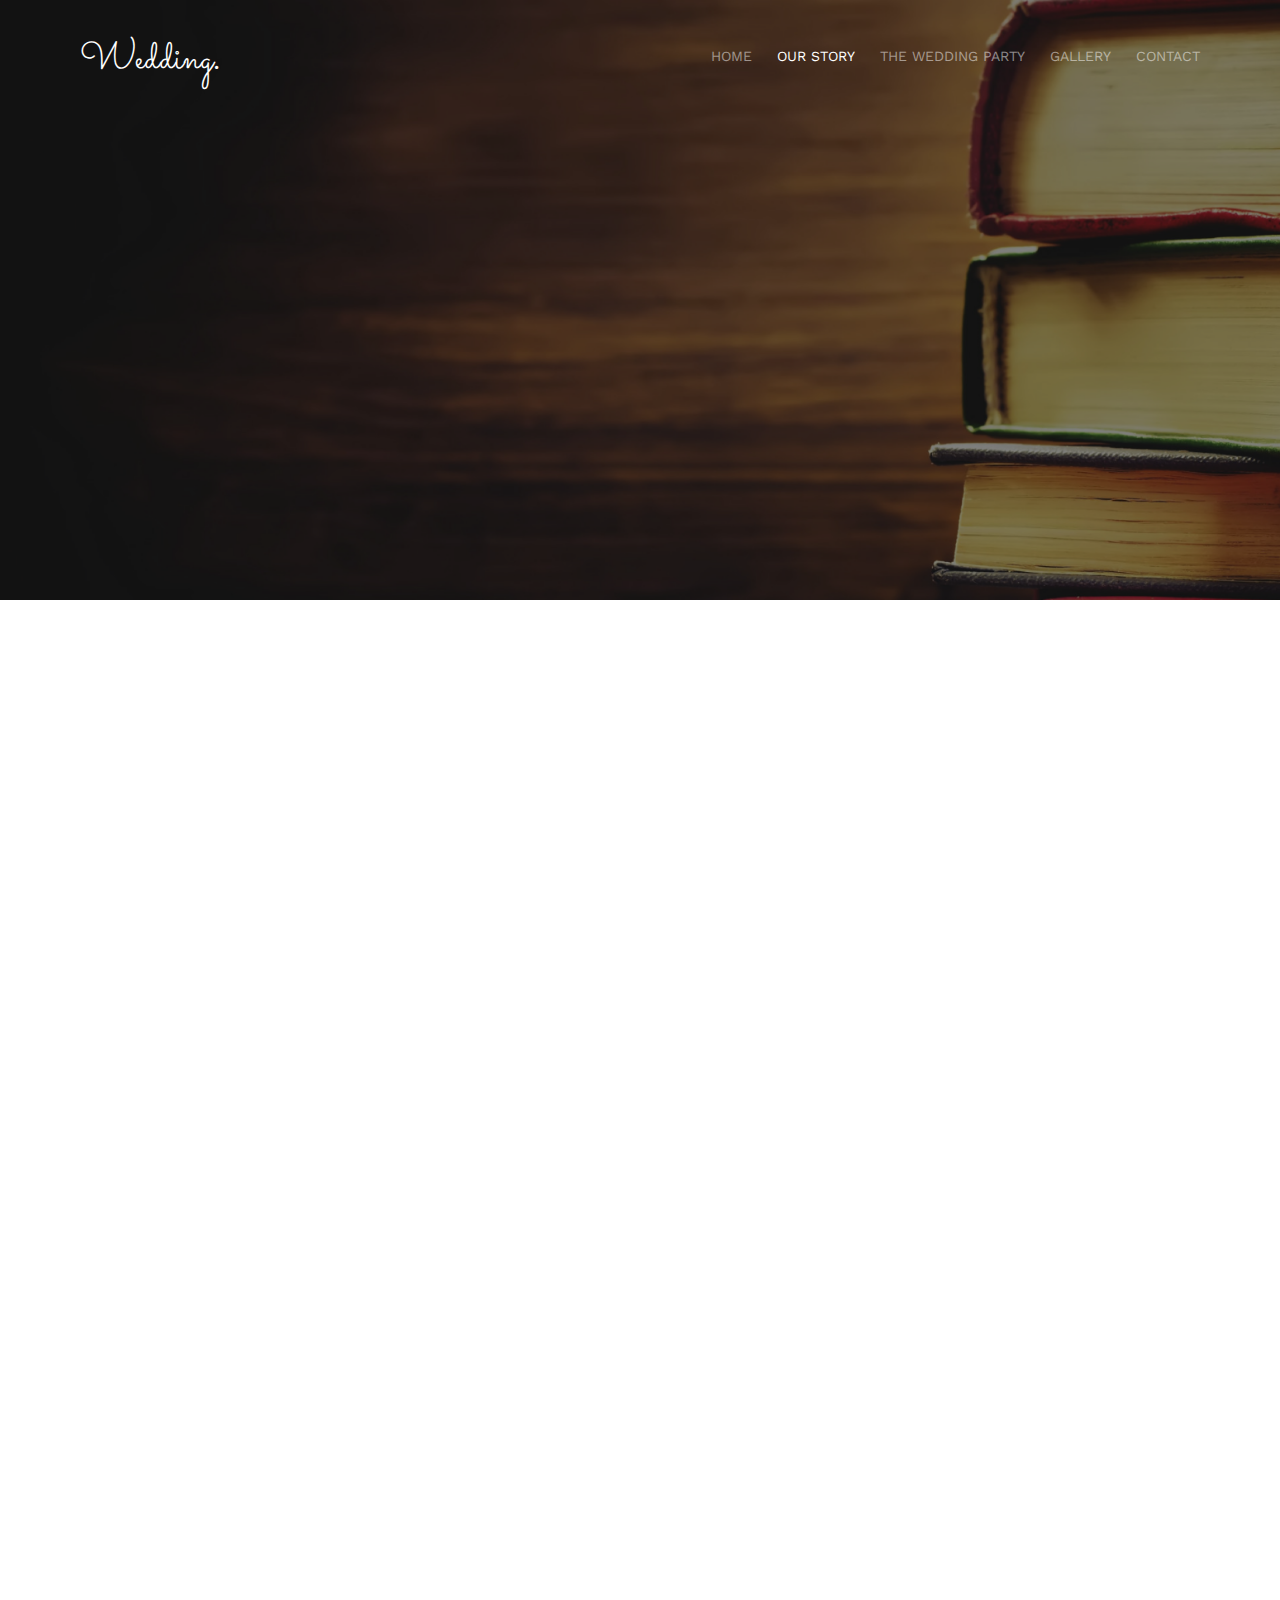
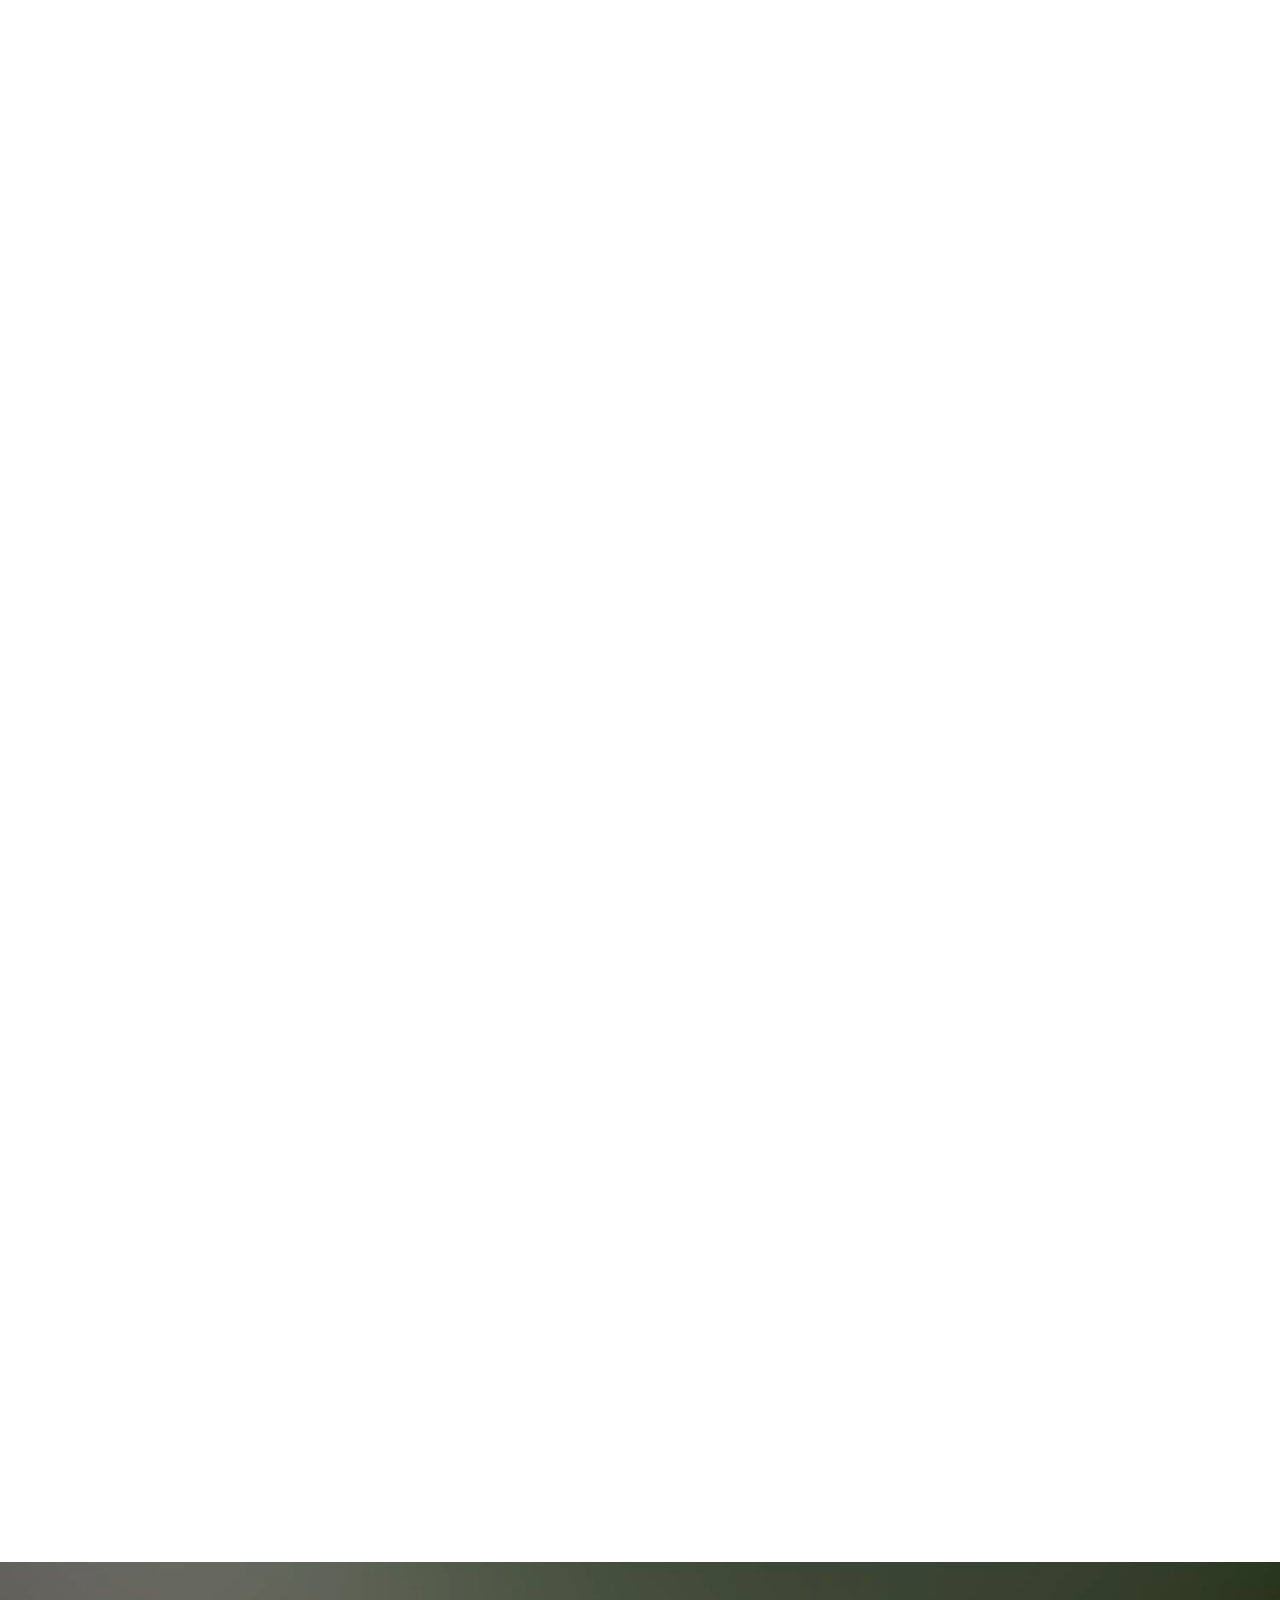
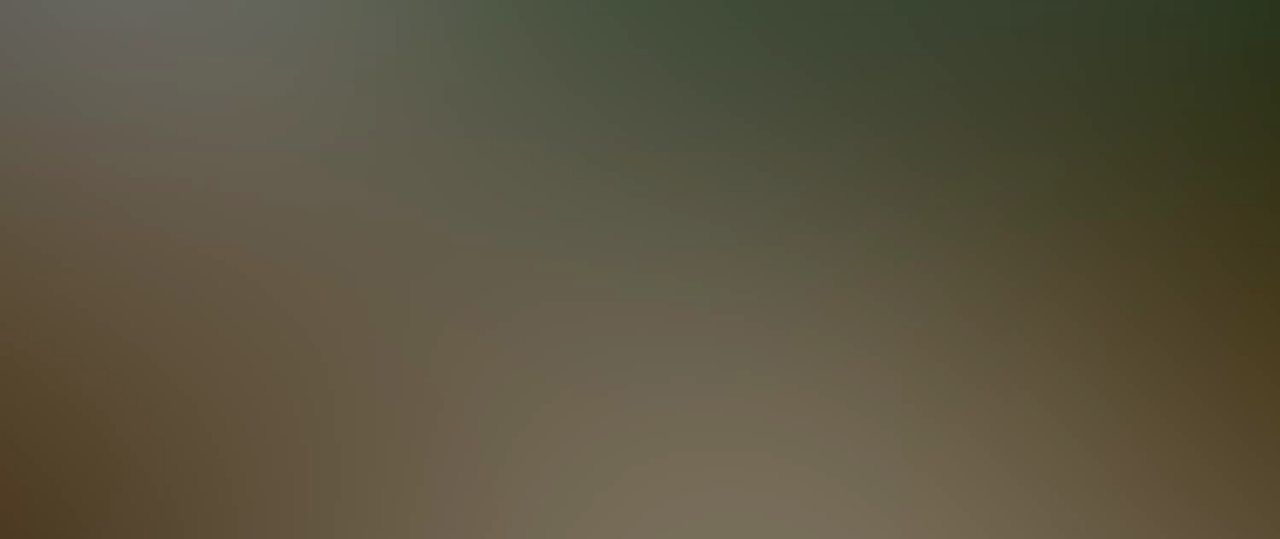
==== about.html @ 3776401f "Added enagement photo to Our story page and engagement photo gallery folder" ====
<!DOCTYPE html>
<!--[if lt IE 7]>      <html class="no-js lt-ie9 lt-ie8 lt-ie7"> <![endif]-->
<!--[if IE 7]>         <html class="no-js lt-ie9 lt-ie8"> <![endif]-->
<!--[if IE 8]>         <html class="no-js lt-ie9"> <![endif]-->
<!--[if gt IE 8]><!--> <html class="no-js"> <!--<![endif]-->
	<head>
	<meta charset="utf-8">
	<meta http-equiv="X-UA-Compatible" content="IE=edge">
	<title>Our Story</title>
	<meta name="viewport" content="width=device-width, initial-scale=1">
	<meta name="description" content="Aaron and Kelsea's Wedding" />
	<meta name="keywords" content="Aaron, Yangello, Kelsea, Salvatore, Wedding" />
	<meta name="author" content="Aaron Yangello" />

  	<!-- Facebook and Twitter integration -->
	<meta property="og:title" content=""/>
	<meta property="og:image" content=""/>
	<meta property="og:url" content=""/>
	<meta property="og:site_name" content=""/>
	<meta property="og:description" content=""/>
	<meta name="twitter:title" content="" />
	<meta name="twitter:image" content="" />
	<meta name="twitter:url" content="" />
	<meta name="twitter:card" content="" />

	<link href='https://fonts.googleapis.com/css?family=Work+Sans:400,300,600,400italic,700' rel='stylesheet' type='text/css'>
	<link href="https://fonts.googleapis.com/css?family=Sacramento" rel="stylesheet">
	
	<!-- Animate.css -->
	<link rel="stylesheet" href="css/animate.css">
	<!-- Icomoon Icon Fonts-->
	<link rel="stylesheet" href="css/icomoon.css">
	<!-- Bootstrap  -->
	<link rel="stylesheet" href="css/bootstrap.css">

	<!-- Magnific Popup -->
	<link rel="stylesheet" href="css/magnific-popup.css">

	<!-- Owl Carousel  -->
	<link rel="stylesheet" href="css/owl.carousel.min.css">
	<link rel="stylesheet" href="css/owl.theme.default.min.css">

	<!-- Theme style  -->
	<link rel="stylesheet" href="css/style.css">

	<!-- Modernizr JS -->
	<script src="js/modernizr-2.6.2.min.js"></script>
	<!-- FOR IE9 below -->
	<!--[if lt IE 9]>
	<script src="js/respond.min.js"></script>
	<![endif]-->

	</head>
	<body>
		
	<div class="fh5co-loader"></div>
	
	<div id="page">
<!-- Navigation -->
	<nav class="fh5co-nav" role="navigation">
		<div class="container">
			<div class="row">
				<div class="col-xs-2">
					<div id="fh5co-logo"><a href="home.html">Wedding<strong>.</strong></a></div>
				</div>
				<div class="col-xs-10 text-right menu-1">
					<ul>
						<li><a href="home.html">Home</a></li>
						<li class="active"><a href="about.html">Our Story</a></li>
						<li><a href="party.html">The Wedding Party</a></li>
						<li class="has-dropdown"><a href="gallery.html">Gallery</a></li>
						<li><a href="contact.html">Contact</a></li>
					</ul>
				</div>
			</div>
		</div>
	</nav>

	<header id="our-story-header" class="fh5co-header fh5co-cover fh5co-cover-sm" role="banner">
		<div class="overlay"></div>
		<div class="fh5co-container">
			<div class="row">
				<div class="col-md-8 col-md-offset-2 text-center">
					<div class="display-t">
						<div class="display-tc animate-box" data-animate-effect="fadeIn">
							<h1>Our Story</h1>
						</div>
					</div>
				</div>
			</div>
		</div>
	</header>

	<div id="fh5co-couple-story">
		<div class="container">
			<div class="row">
				<div class="col-md-8 col-md-offset-2 text-center fh5co-heading animate-box">
					<span>We Love Each Other</span>
					<h2>Once upon a time...</h2>
					<p>... in a magical land far, far away...</p>
				</div>
			</div>
			<div class="row">
				<div class="col-md-12 col-md-offset-0">
					<ul class="timeline animate-box">
						<li class="animate-box">
							<div class="timeline-badge" style="background-image:url(img/galleries/Through_The_Years/Applebees_Sept2010.jpg);"></div>
							<div class="timeline-panel">
								<div class="timeline-heading">
									<h3 class="timeline-title">First We Meet</h3>
									<span class="date">2004</span>
								</div>
								<div class="timeline-body">
									<p>Kelsea was a head cheerleader and I played basketball for Bishop Guilfoyle Regional Catholic School.
									<br> 
									She walked right up to me after a game and said, "Hey, you did a good job!" and I said "thanks." Smooth, huh?
									<br> 
									-Aaron</p>
								</div>
							</div>
						</li>
						<li class="timeline-inverted animate-box">
							<div class="timeline-badge" style="background-image:url(img/galleries/Through_The_Years/Applebees_Sept2010.jpg);"></div>
							<div class="timeline-panel">
								<div class="timeline-heading">
									<h3 class="timeline-title">Then, We Meet...Again</h3>
									<span class="date">August 28, 2010</span>
								</div>
								<div class="timeline-body">
									<p>I went to see my sister, Nicolina, in Footloose, a musical she was in. Aaron was playing Ren. I thought he was cute, but what really got me was that 1980's tux he had to wear in the last scene. I'll never forget how he looked in those tight pants!
									<br> -Kelsea
									<br> <br>
									She came back the next night to see our final show and then came to Applebee's with the cast after. We spend the whole night with eachother, and even shared our first dance. N'SYNC's "(God Must Have Spent) A Little More Time on You."
									<br> -Aaron
									</p>
								</div>
							</div>
						</li>
						<li class="animate-box">
							<div class="timeline-badge" style="background-image:url(img/galleries/Through_The_Years/Septemberfest_Sept2010.jpg);background-size:240%"></div>
							<div class="timeline-panel">
								<div class="timeline-heading">
									<h3 class="timeline-title">A Relationship Begins</h3>
									<span class="date">September 11, 2010</span>
								</div>
								<div class="timeline-body">
									<p>We had seen eachother a few times in the next week or two, and she came down to Septemberfest, Pennsville's annual community wide celebration. I had told her earlier in the week that she reminded me of someone, but I "just couldn't figure out who." This was, of course, all part of my cute little plan to ask her out. Then, we went to watch the sunset by the river, and at 7:14 PM, I turned to her and said "All this week, I've been trying to figure out who you remind me of, and I think I just figured it out... You look like my next girlfriend." Cute, right?
									<br> - Aaron
									<br><br>
									Yeah, except I thought he said <em>new</em> girlfriend and was creatively telling me we could see eachother anymore. Of course, after a few seconds of silience, he said "Will you go out with me?" and I figured it out.
									<br>- Kelsea
									</p>
								</div>
							</div>
						</li>
                        <li class="timeline-inverted animate-box">
							<div class="timeline-badge" style="background-image:url(img/galleries/Through_The_Years/KelseasBirthday_May2018.jpg);background-size:180%"></div>
							<div class="timeline-panel">
								<div class="timeline-heading">
									<h3 class="timeline-title">Building a Home</h3>
									<span class="date"></span>
								</div>
								<div class="timeline-body">
									<p>House hunting</p>
								</div>
							</div>
						</li>
                        <li class="animate-box">
							<div class="timeline-badge" style="background-image:url(img/galleries/Engagement_Photos/Engaged_2.jpg);"></div>
							<div class="timeline-panel">
								<div class="timeline-heading">
									<h3 class="timeline-title">She Says Yes</h3>
									<span class="date">?????</span>
								</div>
								<div class="timeline-body">
									<p> Wanna get hitched? -Aaron
									<br><br>
									Yea, why not... -Kelsea
									</p>
								</div>
							</div>
						</li>
			    	</ul>
				</div>
			</div>
		</div>
	</div>
<!-- RSVP -->
	<div id="fh5co-started" class="fh5co-bg" style="background-image:url(images/img_bg_4.jpg);">
		<div class="overlay"></div>
		<div class="container">
			<div class="row animate-box">
				<div class="col-md-8 col-md-offset-2 text-center fh5co-heading">
					<h2>Are You Attending?</h2>
					<p>Let us know you're coming!</p>
				</div>
			</div>
			<div class="row animate-box">
				<div class="col-md-10 col-md-offset-1">
					<form class="form-inline">
                        <div class="row">
                            <div class="col-md-6 col-sm-6">
                                <div class="form-group">
                                    <label for="name" class="sr-only">Name</label>
                                    <input type="name" class="form-control" id="name" placeholder="Name">
                                </div>
                            </div>
                            <div class="col-md-6 col-sm-6">
                                <div class="form-group">
                                    <label for="email" class="sr-only">Email</label>
                                    <input type="email" class="form-control" id="email" placeholder="Email">
                                </div>
                            </div>
                        </div>
                        <div class="row ">
                            <div class="col-md-6 col-sm-6">
                                <div class="form-group">
                                    <label for="plus-one" class="sr-only">Plus One Name</label>
                                    <input type="plus-one" class="form-control" id="plus-one" placeholder="Plus One">
                                </div>
                            </div>
                            <div class="col-md-6 col-sm-6">
                                <div class="form-group">
                                    <label for="dinner" class="sr-only">Dinner choice</label>
                                    <Select type="dinner" class="form-control" id="dinner" >
                                        <option value="chicken">Chicken</option>
                                        <option value="steak">Steak</option>
                                        <option value="fish">Fish</option>
                                    </Select>
                                </div>
                            </div>
                        </div>
                        <div class="row">
                            <div id="rsvp-btn" class="col-md-4 col-sm-4" style="left:34%;">
                                <button type="submit" class="btn btn-default btn-block">I am Attending</button>
                            </div>
                        </div>
					</form>
				</div>
			</div>
		</div>
    </div>	
<!-- End RSVP -->
	<div class="gototop js-top">
		<a href="#" class="js-gotop"><i class="icon-arrow-up"></i></a>
	</div>
	
	<!-- jQuery -->
	<script src="js/jquery.min.js"></script>
	<!-- jQuery Easing -->
	<script src="js/jquery.easing.1.3.js"></script>
	<!-- Bootstrap -->
	<script src="js/bootstrap.min.js"></script>
	<!-- Waypoints -->
	<script src="js/jquery.waypoints.min.js"></script>
	<!-- Carousel -->
	<script src="js/owl.carousel.min.js"></script>
	<!-- countTo -->
	<script src="js/jquery.countTo.js"></script>

	<!-- Stellar -->
	<script src="js/jquery.stellar.min.js"></script>
	<!-- Magnific Popup -->
	<script src="js/jquery.magnific-popup.min.js"></script>
	<script src="js/magnific-popup-options.js"></script>

	<!-- Main -->
	<script src="js/main.js"></script>

	</body>
</html>
---- css/icomoon.css ----
@font-face {
  font-family: 'icomoon';
  src:  url('../fonts/icomoon/icomoon.eot?6iuir');
  src:  url('../fonts/icomoon/icomoon.eot?6iuir#iefix') format('embedded-opentype'),
    url('../fonts/icomoon/icomoon.ttf?6iuir') format('truetype'),
    url('../fonts/icomoon/icomoon.woff?6iuir') format('woff'),
    url('../fonts/icomoon/icomoon.svg?6iuir#icomoon') format('svg');
  font-weight: normal;
  font-style: normal;
}

[class^="icon-"], [class*=" icon-"] {
  /* use !important to prevent issues with browser extensions that change fonts */
  font-family: 'icomoon' !important;
  speak: none;
  font-style: normal;
  font-weight: normal;
  font-variant: normal;
  text-transform: none;
  line-height: 1;

  /* Better Font Rendering =========== */
  -webkit-font-smoothing: antialiased;
  -moz-osx-font-smoothing: grayscale;
}

.icon-eye:before {
  content: "\e000";
}
.icon-paper-clip:before {
  content: "\e001";
}
.icon-mail:before {
  content: "\e002";
}
.icon-toggle:before {
  content: "\e003";
}
.icon-layout:before {
  content: "\e004";
}
.icon-link:before {
  content: "\e005";
}
.icon-bell:before {
  content: "\e006";
}
.icon-lock:before {
  content: "\e007";
}
.icon-unlock:before {
  content: "\e008";
}
.icon-ribbon:before {
  content: "\e009";
}
.icon-image:before {
  content: "\e010";
}
.icon-signal:before {
  content: "\e011";
}
.icon-target:before {
  content: "\e012";
}
.icon-clipboard:before {
  content: "\e013";
}
.icon-clock:before {
  content: "\e014";
}
.icon-watch:before {
  content: "\e015";
}
.icon-air-play:before {
  content: "\e016";
}
.icon-camera:before {
  content: "\e017";
}
.icon-video:before {
  content: "\e018";
}
.icon-disc:before {
  content: "\e019";
}
.icon-printer:before {
  content: "\e020";
}
.icon-monitor:before {
  content: "\e021";
}
.icon-server:before {
  content: "\e022";
}
.icon-cog:before {
  content: "\e023";
}
.icon-heart:before {
  content: "\e024";
}
.icon-paragraph:before {
  content: "\e025";
}
.icon-align-justify:before {
  content: "\e026";
}
.icon-align-left:before {
  content: "\e027";
}
.icon-align-center:before {
  content: "\e028";
}
.icon-align-right:before {
  content: "\e029";
}
.icon-book:before {
  content: "\e030";
}
.icon-layers:before {
  content: "\e031";
}
.icon-stack:before {
  content: "\e032";
}
.icon-stack-2:before {
  content: "\e033";
}
.icon-paper:before {
  content: "\e034";
}
.icon-paper-stack:before {
  content: "\e035";
}
.icon-search:before {
  content: "\e036";
}
.icon-zoom-in:before {
  content: "\e037";
}
.icon-zoom-out:before {
  content: "\e038";
}
.icon-reply:before {
  content: "\e039";
}
.icon-circle-plus:before {
  content: "\e040";
}
.icon-circle-minus:before {
  content: "\e041";
}
.icon-circle-check:before {
  content: "\e042";
}
.icon-circle-cross:before {
  content: "\e043";
}
.icon-square-plus:before {
  content: "\e044";
}
.icon-square-minus:before {
  content: "\e045";
}
.icon-square-check:before {
  content: "\e046";
}
.icon-square-cross:before {
  content: "\e047";
}
.icon-microphone:before {
  content: "\e048";
}
.icon-record:before {
  content: "\e049";
}
.icon-skip-back:before {
  content: "\e050";
}
.icon-rewind:before {
  content: "\e051";
}
.icon-play:before {
  content: "\e052";
}
.icon-pause:before {
  content: "\e053";
}
.icon-stop:before {
  content: "\e054";
}
.icon-fast-forward:before {
  content: "\e055";
}
.icon-skip-forward:before {
  content: "\e056";
}
.icon-shuffle:before {
  content: "\e057";
}
.icon-repeat:before {
  content: "\e058";
}
.icon-folder:before {
  content: "\e059";
}
.icon-umbrella:before {
  content: "\e060";
}
.icon-moon:before {
  content: "\e061";
}
.icon-thermometer:before {
  content: "\e062";
}
.icon-drop:before {
  content: "\e063";
}
.icon-sun:before {
  content: "\e064";
}
.icon-cloud:before {
  content: "\e065";
}
.icon-cloud-upload:before {
  content: "\e066";
}
.icon-cloud-download:before {
  content: "\e067";
}
.icon-upload:before {
  content: "\e068";
}
.icon-download:before {
  content: "\e069";
}
.icon-location:before {
  content: "\e070";
}
.icon-location-2:before {
  content: "\e071";
}
.icon-map:before {
  content: "\e072";
}
.icon-battery:before {
  content: "\e073";
}
.icon-head:before {
  content: "\e074";
}
.icon-briefcase:before {
  content: "\e075";
}
.icon-speech-bubble:before {
  content: "\e076";
}
.icon-anchor:before {
  content: "\e077";
}
.icon-globe:before {
  content: "\e078";
}
.icon-box:before {
  content: "\e079";
}
.icon-reload:before {
  content: "\e080";
}
.icon-share:before {
  content: "\e081";
}
.icon-marquee:before {
  content: "\e082";
}
.icon-marquee-plus:before {
  content: "\e083";
}
.icon-marquee-minus:before {
  content: "\e084";
}
.icon-tag:before {
  content: "\e085";
}
.icon-power:before {
  content: "\e086";
}
.icon-command:before {
  content: "\e087";
}
.icon-alt:before {
  content: "\e088";
}
.icon-esc:before {
  content: "\e089";
}
.icon-bar-graph:before {
  content: "\e090";
}
.icon-bar-graph-2:before {
  content: "\e091";
}
.icon-pie-graph:before {
  content: "\e092";
}
.icon-star:before {
  content: "\e093";
}
.icon-arrow-left:before {
  content: "\e094";
}
.icon-arrow-right:before {
  content: "\e095";
}
.icon-arrow-up:before {
  content: "\e096";
}
.icon-arrow-down:before {
  content: "\e097";
}
.icon-volume:before {
  content: "\e098";
}
.icon-mute:before {
  content: "\e099";
}
.icon-content-right:before {
  content: "\e100";
}
.icon-content-left:before {
  content: "\e101";
}
.icon-grid:before {
  content: "\e102";
}
.icon-grid-2:before {
  content: "\e103";
}
.icon-columns:before {
  content: "\e104";
}
.icon-loader:before {
  content: "\e105";
}
.icon-bag:before {
  content: "\e106";
}
.icon-ban:before {
  content: "\e107";
}
.icon-flag:before {
  content: "\e108";
}
.icon-trash:before {
  content: "\e109";
}
.icon-expand:before {
  content: "\e110";
}
.icon-contract:before {
  content: "\e111";
}
.icon-maximize:before {
  content: "\e112";
}
.icon-minimize:before {
  content: "\e113";
}
.icon-plus:before {
  content: "\e114";
}
.icon-minus:before {
  content: "\e115";
}
.icon-check:before {
  content: "\e116";
}
.icon-cross:before {
  content: "\e117";
}
.icon-move:before {
  content: "\e118";
}
.icon-delete:before {
  content: "\e119";
}
.icon-menu:before {
  content: "\e120";
}
.icon-archive:before {
  content: "\e121";
}
.icon-inbox:before {
  content: "\e122";
}
.icon-outbox:before {
  content: "\e123";
}
.icon-file:before {
  content: "\e124";
}
.icon-file-add:before {
  content: "\e125";
}
.icon-file-subtract:before {
  content: "\e126";
}
.icon-help:before {
  content: "\e127";
}
.icon-open:before {
  content: "\e128";
}
.icon-ellipsis:before {
  content: "\e129";
}
.icon-add-to-list:before {
  content: "\e900";
}
.icon-classic-computer:before {
  content: "\e901";
}
.icon-controller-fast-backward:before {
  content: "\e902";
}
.icon-creative-commons-attribution:before {
  content: "\e903";
}
.icon-creative-commons-noderivs:before {
  content: "\e904";
}
.icon-creative-commons-noncommercial-eu:before {
  content: "\e905";
}
.icon-creative-commons-noncommercial-us:before {
  content: "\e906";
}
.icon-creative-commons-public-domain:before {
  content: "\e907";
}
.icon-creative-commons-remix:before {
  content: "\e908";
}
.icon-creative-commons-share:before {
  content: "\e909";
}
.icon-creative-commons-sharealike:before {
  content: "\e90a";
}
.icon-creative-commons:before {
  content: "\e90b";
}
.icon-document-landscape:before {
  content: "\e90c";
}
.icon-remove-user:before {
  content: "\e90d";
}
.icon-warning:before {
  content: "\e90e";
}
.icon-arrow-bold-down:before {
  content: "\e90f";
}
.icon-arrow-bold-left:before {
  content: "\e910";
}
.icon-arrow-bold-right:before {
  content: "\e911";
}
.icon-arrow-bold-up:before {
  content: "\e912";
}
.icon-arrow-down2:before {
  content: "\e913";
}
.icon-arrow-left2:before {
  content: "\e914";
}
.icon-arrow-long-down:before {
  content: "\e915";
}
.icon-arrow-long-left:before {
  content: "\e916";
}
.icon-arrow-long-right:before {
  content: "\e917";
}
.icon-arrow-long-up:before {
  content: "\e918";
}
.icon-arrow-right2:before {
  content: "\e919";
}
.icon-arrow-up2:before {
  content: "\e91a";
}
.icon-arrow-with-circle-down:before {
  content: "\e91b";
}
.icon-arrow-with-circle-left:before {
  content: "\e91c";
}
.icon-arrow-with-circle-right:before {
  content: "\e91d";
}
.icon-arrow-with-circle-up:before {
  content: "\e91e";
}
.icon-bookmark:before {
  content: "\e91f";
}
.icon-bookmarks:before {
  content: "\e920";
}
.icon-chevron-down:before {
  content: "\e921";
}
.icon-chevron-left:before {
  content: "\e922";
}
.icon-chevron-right:before {
  content: "\e923";
}
.icon-chevron-small-down:before {
  content: "\e924";
}
.icon-chevron-small-left:before {
  content: "\e925";
}
.icon-chevron-small-right:before {
  content: "\e926";
}
.icon-chevron-small-up:before {
  content: "\e927";
}
.icon-chevron-thin-down:before {
  content: "\e928";
}
.icon-chevron-thin-left:before {
  content: "\e929";
}
.icon-chevron-thin-right:before {
  content: "\e92a";
}
.icon-chevron-thin-up:before {
  content: "\e92b";
}
.icon-chevron-up:before {
  content: "\e92c";
}
.icon-chevron-with-circle-down:before {
  content: "\e92d";
}
.icon-chevron-with-circle-left:before {
  content: "\e92e";
}
.icon-chevron-with-circle-right:before {
  content: "\e92f";
}
.icon-chevron-with-circle-up:before {
  content: "\e930";
}
.icon-cloud2:before {
  content: "\e931";
}
.icon-controller-fast-forward:before {
  content: "\e932";
}
.icon-controller-jump-to-start:before {
  content: "\e933";
}
.icon-controller-next:before {
  content: "\e934";
}
.icon-controller-paus:before {
  content: "\e935";
}
.icon-controller-play:before {
  content: "\e936";
}
.icon-controller-record:before {
  content: "\e937";
}
.icon-controller-stop:before {
  content: "\e938";
}
.icon-controller-volume:before {
  content: "\e939";
}
.icon-dot-single:before {
  content: "\e93a";
}
.icon-dots-three-horizontal:before {
  content: "\e93b";
}
.icon-dots-three-vertical:before {
  content: "\e93c";
}
.icon-dots-two-horizontal:before {
  content: "\e93d";
}
.icon-dots-two-vertical:before {
  content: "\e93e";
}
.icon-download2:before {
  content: "\e93f";
}
.icon-emoji-flirt:before {
  content: "\e940";
}
.icon-flow-branch:before {
  content: "\e941";
}
.icon-flow-cascade:before {
  content: "\e942";
}
.icon-flow-line:before {
  content: "\e943";
}
.icon-flow-parallel:before {
  content: "\e944";
}
.icon-flow-tree:before {
  content: "\e945";
}
.icon-install:before {
  content: "\e946";
}
.icon-layers2:before {
  content: "\e947";
}
.icon-open-book:before {
  content: "\e948";
}
.icon-resize-100:before {
  content: "\e949";
}
.icon-resize-full-screen:before {
  content: "\e94a";
}
.icon-save:before {
  content: "\e94b";
}
.icon-select-arrows:before {
  content: "\e94c";
}
.icon-sound-mute:before {
  content: "\e94d";
}
.icon-sound:before {
  content: "\e94e";
}
.icon-trash2:before {
  content: "\e94f";
}
.icon-triangle-down:before {
  content: "\e950";
}
.icon-triangle-left:before {
  content: "\e951";
}
.icon-triangle-right:before {
  content: "\e952";
}
.icon-triangle-up:before {
  content: "\e953";
}
.icon-uninstall:before {
  content: "\e954";
}
.icon-upload-to-cloud:before {
  content: "\e955";
}
.icon-upload2:before {
  content: "\e956";
}
.icon-add-user:before {
  content: "\e957";
}
.icon-address:before {
  content: "\e958";
}
.icon-adjust:before {
  content: "\e959";
}
.icon-air:before {
  content: "\e95a";
}
.icon-aircraft-landing:before {
  content: "\e95b";
}
.icon-aircraft-take-off:before {
  content: "\e95c";
}
.icon-aircraft:before {
  content: "\e95d";
}
.icon-align-bottom:before {
  content: "\e95e";
}
.icon-align-horizontal-middle:before {
  content: "\e95f";
}
.icon-align-left2:before {
  content: "\e960";
}
.icon-align-right2:before {
  content: "\e961";
}
.icon-align-top:before {
  content: "\e962";
}
.icon-align-vertical-middle:before {
  content: "\e963";
}
.icon-archive2:before {
  content: "\e964";
}
.icon-area-graph:before {
  content: "\e965";
}
.icon-attachment:before {
  content: "\e966";
}
.icon-awareness-ribbon:before {
  content: "\e967";
}
.icon-back-in-time:before {
  content: "\e968";
}
.icon-back:before {
  content: "\e969";
}
.icon-bar-graph2:before {
  content: "\e96a";
}
.icon-battery2:before {
  content: "\e96b";
}
.icon-beamed-note:before {
  content: "\e96c";
}
.icon-bell2:before {
  content: "\e96d";
}
.icon-blackboard:before {
  content: "\e96e";
}
.icon-block:before {
  content: "\e96f";
}
.icon-book2:before {
  content: "\e970";
}
.icon-bowl:before {
  content: "\e971";
}
.icon-box2:before {
  content: "\e972";
}
.icon-briefcase2:before {
  content: "\e973";
}
.icon-browser:before {
  content: "\e974";
}
.icon-brush:before {
  content: "\e975";
}
.icon-bucket:before {
  content: "\e976";
}
.icon-cake:before {
  content: "\e977";
}
.icon-calculator:before {
  content: "\e978";
}
.icon-calendar:before {
  content: "\e979";
}
.icon-camera2:before {
  content: "\e97a";
}
.icon-ccw:before {
  content: "\e97b";
}
.icon-chat:before {
  content: "\e97c";
}
.icon-check2:before {
  content: "\e97d";
}
.icon-circle-with-cross:before {
  content: "\e97e";
}
.icon-circle-with-minus:before {
  content: "\e97f";
}
.icon-circle-with-plus:before {
  content: "\e980";
}
.icon-circle:before {
  content: "\e981";
}
.icon-circular-graph:before {
  content: "\e982";
}
.icon-clapperboard:before {
  content: "\e983";
}
.icon-clipboard2:before {
  content: "\e984";
}
.icon-clock2:before {
  content: "\e985";
}
.icon-code:before {
  content: "\e986";
}
.icon-cog2:before {
  content: "\e987";
}
.icon-colours:before {
  content: "\e988";
}
.icon-compass:before {
  content: "\e989";
}
.icon-copy:before {
  content: "\e98a";
}
.icon-credit-card:before {
  content: "\e98b";
}
.icon-credit:before {
  content: "\e98c";
}
.icon-cross2:before {
  content: "\e98d";
}
.icon-cup:before {
  content: "\e98e";
}
.icon-cw:before {
  content: "\e98f";
}
.icon-cycle:before {
  content: "\e990";
}
.icon-database:before {
  content: "\e991";
}
.icon-dial-pad:before {
  content: "\e992";
}
.icon-direction:before {
  content: "\e993";
}
.icon-document:before {
  content: "\e994";
}
.icon-documents:before {
  content: "\e995";
}
.icon-drink:before {
  content: "\e996";
}
.icon-drive:before {
  content: "\e997";
}
.icon-drop2:before {
  content: "\e998";
}
.icon-edit:before {
  content: "\e999";
}
.icon-email:before {
  content: "\e99a";
}
.icon-emoji-happy:before {
  content: "\e99b";
}
.icon-emoji-neutral:before {
  content: "\e99c";
}
.icon-emoji-sad:before {
  content: "\e99d";
}
.icon-erase:before {
  content: "\e99e";
}
.icon-eraser:before {
  content: "\e99f";
}
.icon-export:before {
  content: "\e9a0";
}
.icon-eye2:before {
  content: "\e9a1";
}
.icon-feather:before {
  content: "\e9a2";
}
.icon-flag2:before {
  content: "\e9a3";
}
.icon-flash:before {
  content: "\e9a4";
}
.icon-flashlight:before {
  content: "\e9a5";
}
.icon-flat-brush:before {
  content: "\e9a6";
}
.icon-folder-images:before {
  content: "\e9a7";
}
.icon-folder-music:before {
  content: "\e9a8";
}
.icon-folder-video:before {
  content: "\e9a9";
}
.icon-folder2:before {
  content: "\e9aa";
}
.icon-forward:before {
  content: "\e9ab";
}
.icon-funnel:before {
  content: "\e9ac";
}
.icon-game-controller:before {
  content: "\e9ad";
}
.icon-gauge:before {
  content: "\e9ae";
}
.icon-globe2:before {
  content: "\e9af";
}
.icon-graduation-cap:before {
  content: "\e9b0";
}
.icon-grid2:before {
  content: "\e9b1";
}
.icon-hair-cross:before {
  content: "\e9b2";
}
.icon-hand:before {
  content: "\e9b3";
}
.icon-heart-outlined:before {
  content: "\e9b4";
}
.icon-heart2:before {
  content: "\e9b5";
}
.icon-help-with-circle:before {
  content: "\e9b6";
}
.icon-help2:before {
  content: "\e9b7";
}
.icon-home:before {
  content: "\e9b8";
}
.icon-hour-glass:before {
  content: "\e9b9";
}
.icon-image-inverted:before {
  content: "\e9ba";
}
.icon-image2:before {
  content: "\e9bb";
}
.icon-images:before {
  content: "\e9bc";
}
.icon-inbox2:before {
  content: "\e9bd";
}
.icon-infinity:before {
  content: "\e9be";
}
.icon-info-with-circle:before {
  content: "\e9bf";
}
.icon-info:before {
  content: "\e9c0";
}
.icon-key:before {
  content: "\e9c1";
}
.icon-keyboard:before {
  content: "\e9c2";
}
.icon-lab-flask:before {
  content: "\e9c3";
}
.icon-landline:before {
  content: "\e9c4";
}
.icon-language:before {
  content: "\e9c5";
}
.icon-laptop:before {
  content: "\e9c6";
}
.icon-leaf:before {
  content: "\e9c7";
}
.icon-level-down:before {
  content: "\e9c8";
}
.icon-level-up:before {
  content: "\e9c9";
}
.icon-lifebuoy:before {
  content: "\e9ca";
}
.icon-light-bulb:before {
  content: "\e9cb";
}
.icon-light-down:before {
  content: "\e9cc";
}
.icon-light-up:before {
  content: "\e9cd";
}
.icon-line-graph:before {
  content: "\e9ce";
}
.icon-link2:before {
  content: "\e9cf";
}
.icon-list:before {
  content: "\e9d0";
}
.icon-location-pin:before {
  content: "\e9d1";
}
.icon-location2:before {
  content: "\e9d2";
}
.icon-lock-open:before {
  content: "\e9d3";
}
.icon-lock2:before {
  content: "\e9d4";
}
.icon-log-out:before {
  content: "\e9d5";
}
.icon-login:before {
  content: "\e9d6";
}
.icon-loop:before {
  content: "\e9d7";
}
.icon-magnet:before {
  content: "\e9d8";
}
.icon-magnifying-glass:before {
  content: "\e9d9";
}
.icon-mail2:before {
  content: "\e9da";
}
.icon-man:before {
  content: "\e9db";
}
.icon-map2:before {
  content: "\e9dc";
}
.icon-mask:before {
  content: "\e9dd";
}
.icon-medal:before {
  content: "\e9de";
}
.icon-megaphone:before {
  content: "\e9df";
}
.icon-menu2:before {
  content: "\e9e0";
}
.icon-message:before {
  content: "\e9e1";
}
.icon-mic:before {
  content: "\e9e2";
}
.icon-minus2:before {
  content: "\e9e3";
}
.icon-mobile:before {
  content: "\e9e4";
}
.icon-modern-mic:before {
  content: "\e9e5";
}
.icon-moon2:before {
  content: "\e9e6";
}
.icon-mouse:before {
  content: "\e9e7";
}
.icon-music:before {
  content: "\e9e8";
}
.icon-network:before {
  content: "\e9e9";
}
.icon-new-message:before {
  content: "\e9ea";
}
.icon-new:before {
  content: "\e9eb";
}
.icon-news:before {
  content: "\e9ec";
}
.icon-note:before {
  content: "\e9ed";
}
.icon-notification:before {
  content: "\e9ee";
}
.icon-old-mobile:before {
  content: "\e9ef";
}
.icon-old-phone:before {
  content: "\e9f0";
}
.icon-palette:before {
  content: "\e9f1";
}
.icon-paper-plane:before {
  content: "\e9f2";
}
.icon-pencil:before {
  content: "\e9f3";
}
.icon-phone:before {
  content: "\e9f4";
}
.icon-pie-chart:before {
  content: "\e9f5";
}
.icon-pin:before {
  content: "\e9f6";
}
.icon-plus2:before {
  content: "\e9f7";
}
.icon-popup:before {
  content: "\e9f8";
}
.icon-power-plug:before {
  content: "\e9f9";
}
.icon-price-ribbon:before {
  content: "\e9fa";
}
.icon-price-tag:before {
  content: "\e9fb";
}
.icon-print:before {
  content: "\e9fc";
}
.icon-progress-empty:before {
  content: "\e9fd";
}
.icon-progress-full:before {
  content: "\e9fe";
}
.icon-progress-one:before {
  content: "\e9ff";
}
.icon-progress-two:before {
  content: "\ea00";
}
.icon-publish:before {
  content: "\ea01";
}
.icon-quote:before {
  content: "\ea02";
}
.icon-radio:before {
  content: "\ea03";
}
.icon-reply-all:before {
  content: "\ea04";
}
.icon-reply2:before {
  content: "\ea05";
}
.icon-retweet:before {
  content: "\ea06";
}
.icon-rocket:before {
  content: "\ea07";
}
.icon-round-brush:before {
  content: "\ea08";
}
.icon-rss:before {
  content: "\ea09";
}
.icon-ruler:before {
  content: "\ea0a";
}
.icon-scissors:before {
  content: "\ea0b";
}
.icon-share-alternitive:before {
  content: "\ea0c";
}
.icon-share2:before {
  content: "\ea0d";
}
.icon-shareable:before {
  content: "\ea0e";
}
.icon-shield:before {
  content: "\ea0f";
}
.icon-shop:before {
  content: "\ea10";
}
.icon-shopping-bag:before {
  content: "\ea11";
}
.icon-shopping-basket:before {
  content: "\ea12";
}
.icon-shopping-cart:before {
  content: "\ea13";
}
.icon-shuffle2:before {
  content: "\ea14";
}
.icon-signal2:before {
  content: "\ea15";
}
.icon-sound-mix:before {
  content: "\ea16";
}
.icon-sports-club:before {
  content: "\ea17";
}
.icon-spreadsheet:before {
  content: "\ea18";
}
.icon-squared-cross:before {
  content: "\ea19";
}
.icon-squared-minus:before {
  content: "\ea1a";
}
.icon-squared-plus:before {
  content: "\ea1b";
}
.icon-star-outlined:before {
  content: "\ea1c";
}
.icon-star2:before {
  content: "\ea1d";
}
.icon-stopwatch:before {
  content: "\ea1e";
}
.icon-suitcase:before {
  content: "\ea1f";
}
.icon-swap:before {
  content: "\ea20";
}
.icon-sweden:before {
  content: "\ea21";
}
.icon-switch:before {
  content: "\ea22";
}
.icon-tablet:before {
  content: "\ea23";
}
.icon-tag2:before {
  content: "\ea24";
}
.icon-text-document-inverted:before {
  content: "\ea25";
}
.icon-text-document:before {
  content: "\ea26";
}
.icon-text:before {
  content: "\ea27";
}
.icon-thermometer2:before {
  content: "\ea28";
}
.icon-thumbs-down:before {
  content: "\ea29";
}
.icon-thumbs-up:before {
  content: "\ea2a";
}
.icon-thunder-cloud:before {
  content: "\ea2b";
}
.icon-ticket:before {
  content: "\ea2c";
}
.icon-time-slot:before {
  content: "\ea2d";
}
.icon-tools:before {
  content: "\ea2e";
}
.icon-traffic-cone:before {
  content: "\ea2f";
}
.icon-tree:before {
  content: "\ea30";
}
.icon-trophy:before {
  content: "\ea31";
}
.icon-tv:before {
  content: "\ea32";
}
.icon-typing:before {
  content: "\ea33";
}
.icon-unread:before {
  content: "\ea34";
}
.icon-untag:before {
  content: "\ea35";
}
.icon-user:before {
  content: "\ea36";
}
.icon-users:before {
  content: "\ea37";
}
.icon-v-card:before {
  content: "\ea38";
}
.icon-video2:before {
  content: "\ea39";
}
.icon-vinyl:before {
  content: "\ea3a";
}
.icon-voicemail:before {
  content: "\ea3b";
}
.icon-wallet:before {
  content: "\ea3c";
}
.icon-water:before {
  content: "\ea3d";
}
.icon-px-with-circle:before {
  content: "\ea3e";
}
.icon-px:before {
  content: "\ea3f";
}
.icon-basecamp:before {
  content: "\ea40";
}
.icon-behance:before {
  content: "\ea41";
}
.icon-creative-cloud:before {
  content: "\ea42";
}
.icon-dropbox:before {
  content: "\ea43";
}
.icon-evernote:before {
  content: "\ea44";
}
.icon-flattr:before {
  content: "\ea45";
}
.icon-foursquare:before {
  content: "\ea46";
}
.icon-google-drive:before {
  content: "\ea47";
}
.icon-google-hangouts:before {
  content: "\ea48";
}
.icon-grooveshark:before {
  content: "\ea49";
}
.icon-icloud:before {
  content: "\ea4a";
}
.icon-mixi:before {
  content: "\ea4b";
}
.icon-onedrive:before {
  content: "\ea4c";
}
.icon-paypal:before {
  content: "\ea4d";
}
.icon-picasa:before {
  content: "\ea4e";
}
.icon-qq:before {
  content: "\ea4f";
}
.icon-rdio-with-circle:before {
  content: "\ea50";
}
.icon-renren:before {
  content: "\ea51";
}
.icon-scribd:before {
  content: "\ea52";
}
.icon-sina-weibo:before {
  content: "\ea53";
}
.icon-skype-with-circle:before {
  content: "\ea54";
}
.icon-skype:before {
  content: "\ea55";
}
.icon-slideshare:before {
  content: "\ea56";
}
.icon-smashing:before {
  content: "\ea57";
}
.icon-soundcloud:before {
  content: "\ea58";
}
.icon-spotify-with-circle:before {
  content: "\ea59";
}
.icon-spotify:before {
  content: "\ea5a";
}
.icon-swarm:before {
  content: "\ea5b";
}
.icon-vine-with-circle:before {
  content: "\ea5c";
}
.icon-vine:before {
  content: "\ea5d";
}
.icon-vk-alternitive:before {
  content: "\ea5e";
}
.icon-vk-with-circle:before {
  content: "\ea5f";
}
.icon-vk:before {
  content: "\ea60";
}
.icon-xing-with-circle:before {
  content: "\ea61";
}
.icon-xing:before {
  content: "\ea62";
}
.icon-yelp:before {
  content: "\ea63";
}
.icon-dribbble-with-circle:before {
  content: "\ea64";
}
.icon-dribbble:before {
  content: "\ea65";
}
.icon-facebook-with-circle:before {
  content: "\ea66";
}
.icon-facebook:before {
  content: "\ea67";
}
.icon-flickr-with-circle:before {
  content: "\ea68";
}
.icon-flickr:before {
  content: "\ea69";
}
.icon-github-with-circle:before {
  content: "\ea6a";
}
.icon-github:before {
  content: "\ea6b";
}
.icon-google-with-circle:before {
  content: "\ea6c";
}
.icon-google:before {
  content: "\ea6d";
}
.icon-instagram-with-circle:before {
  content: "\ea6e";
}
.icon-instagram:before {
  content: "\ea6f";
}
.icon-lastfm-with-circle:before {
  content: "\ea70";
}
.icon-lastfm:before {
  content: "\ea71";
}
.icon-linkedin-with-circle:before {
  content: "\ea72";
}
.icon-linkedin:before {
  content: "\ea73";
}
.icon-pinterest-with-circle:before {
  content: "\ea74";
}
.icon-pinterest:before {
  content: "\ea75";
}
.icon-rdio:before {
  content: "\ea76";
}
.icon-stumbleupon-with-circle:before {
  content: "\ea77";
}
.icon-stumbleupon:before {
  content: "\ea78";
}
.icon-tumblr-with-circle:before {
  content: "\ea79";
}
.icon-tumblr:before {
  content: "\ea7a";
}
.icon-twitter-with-circle:before {
  content: "\ea7b";
}
.icon-twitter:before {
  content: "\ea7c";
}
.icon-vimeo-with-circle:before {
  content: "\ea7d";
}
.icon-vimeo:before {
  content: "\ea7e";
}
.icon-youtube-with-circle:before {
  content: "\ea7f";
}
.icon-youtube:before {
  content: "\ea80";
}
---- css/style.css ----
@font-face {
  font-family: 'icomoon';
  src: url("../fonts/icomoon/icomoon.eot?srf3rx");
  src: url("../fonts/icomoon/icomoon.eot?srf3rx#iefix") format("embedded-opentype"), url("../fonts/icomoon/icomoon.ttf?srf3rx") format("truetype"), url("../fonts/icomoon/icomoon.woff?srf3rx") format("woff"), url("../fonts/icomoon/icomoon.svg?srf3rx#icomoon") format("svg");
  font-weight: normal;
  font-style: normal;
}
/* =======================================================
*
* 	Template Style 
*
* ======================================================= */
body {
  font-family: "Work Sans", Arial, sans-serif;
  font-weight: 400;
  font-size: 16px;
  line-height: 1.7;
  color: #828282;
  background: #fff;
}

#page {
  position: relative;
  overflow-x: hidden;
  width: 100%;
  height: 100%;
  -webkit-transition: 0.5s;
  -o-transition: 0.5s;
  transition: 0.5s;
}
.offcanvas #page {
  overflow: hidden;
  position: absolute;
}
.offcanvas #page:after {
  -webkit-transition: 2s;
  -o-transition: 2s;
  transition: 2s;
  position: absolute;
  top: 0;
  right: 0;
  bottom: 0;
  left: 0;
  z-index: 101;
  background: rgba(0, 0, 0, 0.7);
  content: "";
}

a {
  color: #F14E95;
  -webkit-transition: 0.5s;
  -o-transition: 0.5s;
  transition: 0.5s;
}
a:hover, a:active, a:focus {
  color: #F14E95;
  outline: none;
  text-decoration: none;
}

p {
  margin-bottom: 20px;
}

h1, h2, h3, h4, h5, h6, figure {
  color: #000;
  font-family: "Work Sans", Arial, sans-serif;
  font-weight: 400;
  margin: 0 0 20px 0;
}

option{
    margin: 40px;
    background: rgba(0, 0, 0, 0.3);
    color: #fff;
    text-shadow: 0 1px 0 rgba(0, 0, 0, 0.4);
}

::-webkit-selection {
  color: #fff;
  background: #F14E95;
}

::-moz-selection {
  color: #fff;
  background: #F14E95;
}

::selection {
  color: #fff;
  background: #F14E95;
}

.fh5co-nav {
  position: absolute;
  top: 0;
  margin: 0;
  padding: 0;
  width: 100%;
  padding: 40px 0;
  z-index: 1001;
}
@media screen and (max-width: 768px) {
  .fh5co-nav {
    padding: 20px 0;
  }
}
.fh5co-nav #fh5co-logo {
  font-size: 40px;
  margin: 0;
  padding: 0;
  line-height: 40px;
  font-family: "Sacramento", Arial, serif;
}
.fh5co-nav a {
  padding: 5px 10px;
  color: #fff;
}
@media screen and (max-width: 768px) {
  .fh5co-nav .menu-1, .fh5co-nav .menu-2 {
    display: none;
  }
}
.fh5co-nav ul {
  padding: 0;
  margin: 2px 0 0 0;
}
.fh5co-nav ul li {
  padding: 0;
  margin: 0;
  list-style: none;
  display: inline;
}
.fh5co-nav ul li a {
  font-size: 14px;
  padding: 30px 10px;
  text-transform: uppercase;
  color: rgba(255, 255, 255, 0.5);
  -webkit-transition: 0.5s;
  -o-transition: 0.5s;
  transition: 0.5s;
}
.fh5co-nav ul li a:hover, .fh5co-nav ul li a:focus, .fh5co-nav ul li a:active {
  color: white;
}
.fh5co-nav ul li.has-dropdown {
  position: relative;
}
.fh5co-nav ul li.has-dropdown .dropdown {
  width: 130px;
  -webkit-box-shadow: 0px 14px 33px -9px rgba(0, 0, 0, 0.75);
  -moz-box-shadow: 0px 14px 33px -9px rgba(0, 0, 0, 0.75);
  box-shadow: 0px 14px 33px -9px rgba(0, 0, 0, 0.75);
  z-index: 1002;
  visibility: hidden;
  opacity: 0;
  position: absolute;
  top: 40px;
  left: 0;
  text-align: left;
  background: #fff;
  padding: 20px;
  -webkit-border-radius: 4px;
  -moz-border-radius: 4px;
  -ms-border-radius: 4px;
  border-radius: 4px;
  -webkit-transition: 0s;
  -o-transition: 0s;
  transition: 0s;
}
.fh5co-nav ul li.has-dropdown .dropdown:before {
  bottom: 100%;
  left: 40px;
  border: solid transparent;
  content: " ";
  height: 0;
  width: 0;
  position: absolute;
  pointer-events: none;
  border-bottom-color: #fff;
  border-width: 8px;
  margin-left: -8px;
}
.fh5co-nav ul li.has-dropdown .dropdown li {
  display: block;
  margin-bottom: 7px;
}
.fh5co-nav ul li.has-dropdown .dropdown li:last-child {
  margin-bottom: 0;
}
.fh5co-nav ul li.has-dropdown .dropdown li a {
  padding: 2px 0;
  display: block;
  color: #999999;
  line-height: 1.2;
  text-transform: none;
  font-size: 15px;
}
.fh5co-nav ul li.has-dropdown .dropdown li a:hover {
  color: #000;
}
.fh5co-nav ul li.has-dropdown:hover a, .fh5co-nav ul li.has-dropdown:focus a {
  color: #fff;
}
.fh5co-nav ul li.btn-cta a {
  color: #F14E95;
}
.fh5co-nav ul li.btn-cta a span {
  background: #fff;
  padding: 4px 20px;
  display: -moz-inline-stack;
  display: inline-block;
  zoom: 1;
  *display: inline;
  -webkit-transition: 0.3s;
  -o-transition: 0.3s;
  transition: 0.3s;
  -webkit-border-radius: 100px;
  -moz-border-radius: 100px;
  -ms-border-radius: 100px;
  border-radius: 100px;
}
.fh5co-nav ul li.btn-cta a:hover span {
  -webkit-box-shadow: 0px 14px 20px -9px rgba(0, 0, 0, 0.75);
  -moz-box-shadow: 0px 14px 20px -9px rgba(0, 0, 0, 0.75);
  box-shadow: 0px 14px 20px -9px rgba(0, 0, 0, 0.75);
}
.fh5co-nav ul li.active > a {
  color: #fff !important;
}

#fh5co-counter,
.fh5co-event,
.fh5co-bg {
  background-size: cover;
  background-position: top center;
  background-repeat: no-repeat;
  position: relative;
}

.fh5co-bg {
  background-position: center center;
  width: 100%;
  float: left;
  position: relative;
}

#rsvp-btn{
  left:34%;
}
@media screen and (max-width: 768px) {
  #rsvp-btn{
    left:0%;
  }
}

.fh5co-video {
  height: 450px;
  overflow: hidden;
  -webkit-border-radius: 7px;
  -moz-border-radius: 7px;
  -ms-border-radius: 7px;
  border-radius: 7px;
}
.fh5co-video a {
  z-index: 1001;
  position: absolute;
  top: 50%;
  left: 50%;
  margin-top: -45px;
  margin-left: -45px;
  width: 90px;
  height: 90px;
  display: table;
  text-align: center;
  background: #fff;
  -webkit-box-shadow: 0px 14px 30px -15px rgba(0, 0, 0, 0.75);
  -moz-box-shadow: 0px 14px 30px -15px rgba(0, 0, 0, 0.75);
  box-shadow: 0px 14px 30px -15px rgba(0, 0, 0, 0.75);
  -webkit-border-radius: 50%;
  -moz-border-radius: 50%;
  -ms-border-radius: 50%;
  border-radius: 50%;
}
.fh5co-video a i {
  text-align: center;
  display: table-cell;
  vertical-align: middle;
  font-size: 40px;
}
.fh5co-video .overlay {
  position: absolute;
  top: 0;
  left: 0;
  right: 0;
  bottom: 0;
  background: rgba(0, 0, 0, 0.5);
  -webkit-transition: 0.5s;
  -o-transition: 0.5s;
  transition: 0.5s;
}
.fh5co-video:hover .overlay {
  background: rgba(0, 0, 0, 0.7);
}
.fh5co-video:hover a {
  position: relative;
  -webkit-transform: scale(1.2);
  -moz-transform: scale(1.2);
  -ms-transform: scale(1.2);
  -o-transform: scale(1.2);
  transform: scale(1.2);
}

.fh5co-cover {
  height: 900px;
  background-size: cover;
  background-repeat: no-repeat;
  position: relative;
  width: 100%;
}
.fh5co-cover .overlay {
  z-index: 0;
  position: absolute;
  bottom: 0;
  top: 0;
  left: 0;
  right: 0;
  background: rgba(0, 0, 0, 0.5);
}
.fh5co-cover > .fh5co-container {
  position: relative;
  z-index: 10;
}
@media screen and (max-width: 768px) {
  .fh5co-cover {
    height: 600px;
  }
}
.fh5co-cover .display-t,
.fh5co-cover .display-tc {
  height: 900px;
  display: table;
  width: 100%;
}
@media screen and (max-width: 768px) {
  .fh5co-cover .display-t,
  .fh5co-cover .display-tc {
    height: 600px;
  }
}
.fh5co-cover.fh5co-cover-sm {
  height: 600px;
}
@media screen and (max-width: 768px) {
  .fh5co-cover.fh5co-cover-sm {
    height: 400px;
  }
}
.fh5co-cover.fh5co-cover-sm .display-t,
.fh5co-cover.fh5co-cover-sm .display-tc {
  height: 600px;
  display: table;
  width: 100%;
}
@media screen and (max-width: 768px) {
  .fh5co-cover.fh5co-cover-sm .display-t,
  .fh5co-cover.fh5co-cover-sm .display-tc {
    height: 400px;
  }
}

#fh5co-counter,
.fh5co-event {
  height: 850px;
  float: left;
}
#fh5co-counter .display-t,
#fh5co-counter .display-tc,
.fh5co-event .display-t,
.fh5co-event .display-tc {
  height: 700px;
  display: table;
  width: 100%;
}
#fh5co-counter .fh5co-heading h2,
.fh5co-event .fh5co-heading h2,
#fh5co-counter .fh5co-heading h3,
.fh5co-event .fh5co-heading h3{
  color: #fff;
}
#fh5co-counter .fh5co-heading span,
.fh5co-event .fh5co-heading span {
  color: rgba(255, 255, 255, 0.5);
  text-transform: uppercase;
  font-size: 13px;
  letter-spacing: 2px;
  font-weight: 600;
}
#fh5co-counter .overlay,
.fh5co-event .overlay {
  position: absolute;
  top: 0;
  left: 0;
  right: 0;
  bottom: 0;
  background: rgba(0, 0, 0, 0.4);
}
@media screen and (max-width: 768px) {
  #fh5co-counter,
  .fh5co-event {
    height: inherit;
    padding: 7em 0;
  }
  #fh5co-counter .display-t,
  #fh5co-counter .display-tc,
  .fh5co-event .display-t,
  .fh5co-event .display-tc {
    height: inherit;
  }
}
#fh5co-counter .event-wrap,
.fh5co-event .event-wrap {
  border: 2px solid rgba(255, 255, 255, 0.5);
  background: rgba(255, 255, 255, 0.1);
  padding: 30px;
  width: 100%;
  float: left;
  -webkit-border-radius: 4px;
  -moz-border-radius: 4px;
  -ms-border-radius: 4px;
  border-radius: 4px;
}
@media screen and (max-width: 768px) {
  #fh5co-counter .event-wrap,
  .fh5co-event .event-wrap {
    margin-bottom: 10px;
  }
}
#fh5co-counter .event-wrap h3,
.fh5co-event .event-wrap h3 {
  font-size: 20px;
  color: #fff;
  border-bottom: 1px solid rgba(255, 255, 255, 0.5);
  display: block;
  padding-bottom: 20px;
  text-transform: uppercase;
  letter-spacing: 2px;
}
#fh5co-counter .event-wrap p, #fh5co-counter .event-wrap span,
.fh5co-event .event-wrap p,
.fh5co-event .event-wrap span {
  display: block;
  color: rgba(255, 255, 255, 0.8);
}
#fh5co-counter .event-wrap i,
.fh5co-event .event-wrap i {
  color: white;
  font-size: 20px;
}
#fh5co-counter .event-wrap .event-col,
.fh5co-event .event-wrap .event-col {
  width: 50%;
  float: left;
  margin-bottom: 30px;
}

#fh5co-counter {
  height: 600px;
}
@media screen and (max-width: 768px) {
  #fh5co-counter {
    height: auto;
  }
}

.timeline {
  list-style: none;
  padding: 20px 0 20px;
  position: relative;
}
.timeline:before {
  top: 0;
  bottom: 0;
  position: absolute;
  content: " ";
  width: 1px;
  background-color: #d4d4d4;
  left: 50%;
  margin-left: 0px;
}
@media screen and (max-width: 480px) {
  .timeline:before {
    margin-left: -64px;
  }
}
.timeline > li {
  margin-bottom: 20px;
  position: relative;
}
.timeline > li:before, .timeline > li:after {
  content: " ";
  display: table;
}
.timeline > li:after {
  clear: both;
}
.timeline > li > .timeline-panel {
  width: 40%;
  float: left;
  border: 1px solid #d4d4d4;
  padding: 30px;
  position: relative;
  -webkit-border-radius: 4px;
  -moz-border-radius: 4px;
  -ms-border-radius: 4px;
  border-radius: 4px;
}
.timeline > li > .timeline-panel:before {
  position: absolute;
  top: 80px;
  right: -15px;
  display: inline-block;
  border-top: 15px solid transparent;
  border-left: 15px solid #ccc;
  border-right: 0 solid #ccc;
  border-bottom: 15px solid transparent;
  content: " ";
}
.timeline > li > .timeline-panel:after {
  position: absolute;
  top: 81px;
  right: -14px;
  display: inline-block;
  border-top: 14px solid transparent;
  border-left: 14px solid #fff;
  border-right: 0 solid #fff;
  border-bottom: 14px solid transparent;
  content: " ";
}
@media screen and (max-width: 480px) {
  .timeline > li > .timeline-panel {
    width: 75% !important;
  }
  .timeline > li > .timeline-panel:before {
    top: 30px;
  }
  .timeline > li > .timeline-panel:after {
    top: 31px;
  }
}
.timeline > li > .timeline-badge {
  background-size: cover;
  background-position: top center;
  background-repeat: no-repeat;
  position: relative;
  color: #fff;
  width: 160px;
  height: 160px;
  line-height: 50px;
  font-size: 1.4em;
  text-align: center;
  position: absolute;
  top: 16px;
  left: 50%;
  margin-left: -80px;
  background-color: #999999;
  z-index: 100;
  -webkit-border-radius: 50%;
  -moz-border-radius: 50%;
  -ms-border-radius: 50%;
  border-radius: 50%;
}
@media screen and (max-width: 480px) {
  .timeline > li > .timeline-badge {
    width: 60px;
    height: 60px;
    margin-left: -20px !important;
  }
}
.timeline > li.timeline-inverted > .timeline-panel {
  float: right;
}
.timeline > li.timeline-inverted > .timeline-panel:before {
  border-left-width: 0;
  border-right-width: 15px;
  left: -15px;
  right: auto;
}
.timeline > li.timeline-inverted > .timeline-panel:after {
  border-left-width: 0;
  border-right-width: 14px;
  left: -14px;
  right: auto;
}

.timeline-title {
  margin-top: 0;
}

.date {
  display: block;
  margin-bottom: 20px;
  font-size: 13px;
  text-transform: uppercase;
  letter-spacing: 2px;
}

.timeline-body > p,
.timeline-body > ul {
  margin-bottom: 0;
}

.timeline-body > p + p {
  margin-top: 5px;
}

@media (max-width: 992px) {
  ul.timeline:before {
    left: 90px;
  }

  ul.timeline > li > .timeline-panel {
    width: calc(100% - 200px);
    width: -moz-calc(100% - 200px);
    width: -webkit-calc(100% - 200px);
  }

  ul.timeline > li > .timeline-badge {
    left: 15px;
    margin-left: 0;
    top: 16px;
  }

  ul.timeline > li > .timeline-panel {
    float: right;
  }

  ul.timeline > li > .timeline-panel:before {
    border-left-width: 0;
    border-right-width: 15px;
    left: -15px;
    right: auto;
  }

  ul.timeline > li > .timeline-panel:after {
    border-left-width: 0;
    border-right-width: 14px;
    left: -14px;
    right: auto;
  }
}
.fh5co-gallery-list {
  flex-wrap: wrap;
  -webkit-flex-wrap: wrap;
  -moz-flex-wrap: wrap;
  display: -webkit-box;
  display: -moz-box;
  display: -ms-flexbox;
  display: -webkit-flex;
  display: flex;
  position: relative;
  float: left;
  padding: 0;
  margin: 0;
  width: 100%;
}
.fh5co-gallery-list li {
  display: block;
  padding: 0;
  margin: 0 0 10px 1%;
  list-style: none;
  min-height: 400px;
  background-position: center center;
  background-size: cover;
  background-repeat: no-repeat;
  float: left;
  clear: left;
  position: relative;
  -webkit-border-radius: 7px;
  -moz-border-radius: 7px;
  -ms-border-radius: 7px;
  border-radius: 7px;
}
@media screen and (max-width: 480px) {
  .fh5co-gallery-list li {
    margin-left: 0;
  }
}
.fh5co-gallery-list li a {
  min-height: 400px;
  padding: 2em;
  position: relative;
  width: 100%;
  display: block;
}
.fh5co-gallery-list li a:before {
  position: absolute;
  top: 0;
  left: 0;
  right: 0;
  bottom: 0;
  content: "";
  z-index: 80;
  -webkit-transition: 0.5s;
  -o-transition: 0.5s;
  transition: 0.5s;
  -webkit-border-radius: 7px;
  -moz-border-radius: 7px;
  -ms-border-radius: 7px;
  border-radius: 7px;
  background: rgba(0, 0, 0, 0.2);
}
.fh5co-gallery-list li a:hover:before {
  background: rgba(0, 0, 0, 0.5);
}
.fh5co-gallery-list li a .case-studies-summary {
  width: auto;
  bottom: 2em;
  left: 2em;
  right: 2em;
  position: absolute;
  z-index: 100;
}
@media screen and (max-width: 768px) {
  .fh5co-gallery-list li a .case-studies-summary {
    bottom: 1em;
    left: 1em;
    right: 1em;
  }
}
.fh5co-gallery-list li a .case-studies-summary span {
  text-transform: uppercase;
  letter-spacing: 2px;
  font-size: 13px;
  color: rgba(255, 255, 255, 0.7);
}
.fh5co-gallery-list li a .case-studies-summary h2 {
  color: #fff;
  margin-bottom: 0;
}
@media screen and (max-width: 768px) {
  .fh5co-gallery-list li a .case-studies-summary h2 {
    font-size: 20px;
  }
}
.fh5co-gallery-list li.one-third {
  width: 32.3%;
}
@media screen and (max-width: 768px) {
  .fh5co-gallery-list li.one-third {
    width: 49%;
  }
}
@media screen and (max-width: 480px) {
  .fh5co-gallery-list li.one-third {
    width: 100%;
  }
}

#map {
  width: 100%;
  height: 500px;
  position: relative;
}
@media screen and (max-width: 768px) {
  #map {
    height: 200px;
  }
}

.fh5co-social-icons {
  margin: 0;
  padding: 0;
}
.fh5co-social-icons li {
  margin: 0;
  padding: 0;
  list-style: none;
  display: -moz-inline-stack;
  display: inline-block;
  zoom: 1;
  *display: inline;
}
.fh5co-social-icons li a {
  display: -moz-inline-stack;
  display: inline-block;
  zoom: 1;
  *display: inline;
  color: #F14E95;
  padding-left: 10px;
  padding-right: 10px;
}
.fh5co-social-icons li a i {
  font-size: 20px;
}

.fh5co-contact-info ul {
  padding: 0;
  margin: 0;
}
.fh5co-contact-info ul li {
  padding: 0 0 0 50px;
  margin: 0 0 30px 0;
  list-style: none;
  position: relative;
}
.fh5co-contact-info ul li:before {
  color: #F14E95;
  position: absolute;
  left: 0;
  top: .05em;
  font-family: 'icomoon';
  speak: none;
  font-style: normal;
  font-weight: normal;
  font-variant: normal;
  text-transform: none;
  line-height: 1;
  /* Better Font Rendering =========== */
  -webkit-font-smoothing: antialiased;
  -moz-osx-font-smoothing: grayscale;
}
.fh5co-contact-info ul li.address:before {
  font-size: 30px;
  content: "\e9d1";
}
.fh5co-contact-info ul li.phone:before {
  font-size: 23px;
  content: "\e9f4";
}
.fh5co-contact-info ul li.email:before {
  font-size: 23px;
  content: "\e9da";
}
.fh5co-contact-info ul li.url:before {
  font-size: 23px;
  content: "\e9af";
}

form label {
  font-weight: normal !important;
}

#fh5co-header .display-tc,
#fh5co-counter .display-tc,
.fh5co-cover .display-tc {
  display: table-cell !important;
  vertical-align: middle;
}
#home-header{
   background-image:url(../img/banners/flowers-and-kiss.jpg); 
}
#our-story-header{
    background-image:url(../img/banners/books-banner.png);
    background-position: right;
}
#party-header{
    background-image:url(../img/banners/party-banner.png);
    background-position: center;
}
#event-banner {
    background-image:url(../img/banners/venue.png);
    background-position:center;
}
#gallery-banner {
    background-image:url(../img/banners/gallery-banner.png);
}
#contact-banner {
    background-image:url(../img/banners/letter-banner.png);
}
@media screen and (max-width: 768px) {
    #home-header{
       background-image:url(../img/banners/flowers-and-kiss-small.png); 
    }
    #our-story-header{
        background-image:url(../img/banners/books-banner-small.png);
    }
    #party-header{
        background-image:url(../img/banners/party-banner-small.png);
    }
    #event-banner {
        background-image:url(../img/banners/venue-small.png);
    }
    #gallery-banner {
        background-image:url(../img/banners/gallery-banner-small.png);
    }
    #through-the-years-banner {
        background-image:url(../img/banners/hands-banner-small.png);
    }
    #contact-banner {
        background-image:url(../img/banners/letter-banner-small.png);
    }
}
#fh5co-header .display-tc h1, 
#fh5co-header .display-tc h2,
#fh5co-header .display-tc h3,
#fh5co-header .display-tc h4,
#fh5co-counter .display-tc h1,
#fh5co-counter .display-tc h2,
#fh5co-counter .display-tc h3,
#fh5co-counter .display-tc h4,
.fh5co-cover .display-tc h1,
.fh5co-cover .display-tc h2,
.fh5co-cover .display-tc h3,
.fh5co-cover .display-tc h4 {
  margin: 0;
  padding: 0;
  color: white;
}
#fh5co-header .display-tc h1,
#fh5co-counter .display-tc h1,
.fh5co-cover .display-tc h1 {
  margin-bottom: 0px;
  font-size: 100px;
  line-height: 1.5;
  font-family: "Sacramento", Arial, serif;
}
@media screen and (max-width: 768px) {
  #fh5co-header .display-tc h1,
  #fh5co-counter .display-tc h1,
  .fh5co-cover .display-tc h1 {
    font-size: 40px;
  }
}
@media screen and (max-width: 480px) {
  #fh5co-header .display-tc h1,
  #fh5co-counter .display-tc h1,
  .fh5co-cover .display-tc h1 {
    font-size: 30px;
  }
}
#fh5co-header .display-tc h2,
#fh5co-counter .display-tc h2,
.fh5co-cover .display-tc h2 {
  font-size: 20px;
  line-height: 1.5;
  margin-bottom: 30px;
}
@media screen and (max-width: 480px) {
  #fh5co-header .display-tc h2,
  #fh5co-counter .display-tc h2,
  .fh5co-cover .display-tc h2 {
    font-size: 16px;
  }
}
#fh5co-header .display-tc .btn,
#fh5co-counter .display-tc .btn,
.fh5co-cover .display-tc .btn {
  padding: 15px 20px;
  background: #fff !important;
  color: #F14E95;
  border: none !important;
  font-size: 14px;
  text-transform: uppercase;
}
#fh5co-header .display-tc .btn:hover,
#fh5co-counter .display-tc .btn:hover,
.fh5co-cover .display-tc .btn:hover {
  background: #fff !important;
  -webkit-box-shadow: 0px 14px 30px -15px rgba(0, 0, 0, 0.75) !important;
  -moz-box-shadow: 0px 14px 30px -15px rgba(0, 0, 0, 0.75) !important;
  box-shadow: 0px 14px 30px -15px rgba(0, 0, 0, 0.75) !important;
}

#fh5co-counter {
  text-align: center;
}
#fh5co-counter .counter {
  font-size: 50px;
  margin-bottom: 10px;
  color: #fff;
  font-weight: 100;
  display: block;
}
#fh5co-counter .counter-label {
  margin-bottom: 0;
  text-transform: uppercase;
  color: rgba(255, 255, 255, 0.5);
  letter-spacing: .1em;
}
@media screen and (max-width: 768px) {
  #fh5co-counter .feature-center {
    margin-bottom: 50px;
  }
}
#fh5co-counter .icon {
  width: 70px;
  height: 70px;
  text-align: center;
  -webkit-box-shadow: 0px 14px 30px -15px rgba(0, 0, 0, 0.75);
  -moz-box-shadow: 0px 14px 30px -15px rgba(0, 0, 0, 0.75);
  box-shadow: 0px 14px 30px -15px rgba(0, 0, 0, 0.75);
  margin-bottom: 30px;
}
#fh5co-counter .icon i {
  height: 70px;
}
#fh5co-counter .icon i:before {
  display: block;
  text-align: center;
  margin-left: 3px;
}

.simply-countdown {
  /* The countdown */
  margin-bottom: 2em;
}

.simply-countdown > .simply-section {
  /* coutndown blocks */
  display: inline-block;
  width: 100px;
  height: 100px;
  background: rgba(241, 78, 149, 0.8);
  margin: 0 4px;
  -webkit-border-radius: 50%;
  -moz-border-radius: 50%;
  -ms-border-radius: 50%;
  border-radius: 50%;
  position: relative;
  animation: pulse 1s ease infinite;
}

@keyframes pulse {
  0% {
    transform: scale(1);
  }
  50% {
    transform: scale(1.05);
  }
  100% {
    transform: scale(1);
  }
}
.simply-countdown > .simply-section > div {
  /* countdown block inner div */
  display: table-cell;
  vertical-align: middle;
  height: 100px;
  width: 100px;
}

.simply-countdown > .simply-section .simply-amount,
.simply-countdown > .simply-section .simply-word {
  display: block;
  color: white;
  /* amounts and words */
}

.simply-countdown > .simply-section .simply-amount {
  font-size: 30px;
  /* amounts */
}

.simply-countdown > .simply-section .simply-word {
  color: rgba(255, 255, 255, 0.7);
  text-transform: uppercase;
  font-size: 12px;
  /* words */
}

#fh5co-testimonial,
#fh5co-services,
#fh5co-started,
#fh5co-footer,
.fh5co-event,
#fh5co-couple-story,
#fh5co-couple,
#fh5co-gallery,
.fh5co-section {
  padding: 7em 0;
  clear: both;
}
@media screen and (max-width: 768px) {
  #fh5co-testimonial,
  #fh5co-services,
  #fh5co-started,
  #fh5co-footer,
  .fh5co-event,
  #fh5co-couple-story,
  #fh5co-couple,
  #fh5co-gallery,
  .fh5co-section {
    padding: 3em 0;
  }
}

.fh5co-section-gray {
  background: rgba(0, 0, 0, 0.04);
}

.couple-wrap {
  width: 90%;
  margin: 0 auto;
  position: relative;
}
@media screen and (max-width: 768px) {
  .couple-wrap {
    width: 100%;
  }
}

.heart {
  position: absolute;
  top: 4em;
  left: 0;
  right: 0;
  z-index: 99;
  animation: pulse 1s ease infinite;
}
.heart i {
  font-size: 20px;
  background: #fff;
  padding: 20px;
  color: #F14E95;
  -webkit-border-radius: 50%;
  -moz-border-radius: 50%;
  -ms-border-radius: 50%;
  border-radius: 50%;
}
@media screen and (max-width: 768px) {
  .heart {
    display: none;
  }
}

.couple-half {
  width: 50%;
  float: left;
}
@media screen and (max-width: 768px) {
  .couple-half {
    width: 100%;
  }
}
.couple-half h3 {
  font-family: "Sacramento", Arial, serif;
  color: #F14E95;
  font-size: 30px;
}
.couple-half .groom, .couple-half .bride{
  float: left;
  -webkit-border-radius: 50%;
  -moz-border-radius: 50%;
  -ms-border-radius: 50%;
  border-radius: 50%;
  width: 150px;
  height: 150px;
}
.couple-half .groom img, .couple-half .bride img {
  width: 150px;
  height: 150px;
  -webkit-border-radius: 50%;
  -moz-border-radius: 50%;
  -ms-border-radius: 50%;
  border-radius: 50%;
}
@media screen and (max-width: 480px) {
  .couple-half .groom, .couple-half .bride {
    width: 100%;
    height: 140px;
  }
  .couple-half .groom img, .couple-half .bride img {
    width: 120px;
    height: 120px;
    margin: 0 auto;
  }
}
.couple-half .groom {
  float: right;
  margin-right: 5px;
}
.couple-half .bride {
  float: left;
  margin-left: 5px;
}
.couple-half .desc-groom {
  padding-right: 180px;
  text-align: right;
}
.couple-half .desc-bride {
  padding-left: 180px;
  text-align: left;
}
@media screen and (max-width: 480px) {
  .couple-half .groom, .couple-half .bride {
    margin-left: 0;
    margin-right: 0;
  }
  .couple-half .desc-groom {
    padding-right: 0;
    text-align: center;
  }
  .couple-half .desc-bride {
    padding-left: 0;
    text-align: center;
  }
}

.feature-center {
  text-align: center;
  padding-left: 20px;
  padding-right: 20px;
  float: left;
  width: 100%;
  margin-bottom: 40px;
}
@media screen and (max-width: 768px) {
  .feature-center {
    margin-bottom: 50px;
  }
}
.feature-center .icon {
  width: 90px;
  height: 90px;
  background: #efefef;
  display: table;
  text-align: center;
  margin: 0 auto 30px auto;
  -webkit-border-radius: 50%;
  -moz-border-radius: 50%;
  -ms-border-radius: 50%;
  border-radius: 50%;
}
.feature-center .icon i {
  display: table-cell;
  vertical-align: middle;
  height: 90px;
  font-size: 40px;
  line-height: 40px;
  color: #F14E95;
}
.feature-center p, .feature-center h3 {
  margin-bottom: 30px;
}
.feature-center h3 {
  text-transform: uppercase;
  font-size: 18px;
  color: #5d5d5d;
}

.fh5co-heading {
  margin-bottom: 5em;
}
.fh5co-heading.fh5co-heading-sm {
  margin-bottom: 2em;
}
.fh5co-heading h2 {
  font-size: 60px;
  margin-bottom: 10px;
  line-height: 1.5;
  font-weight: bold;
  color: #F14E95;
  font-family: "Sacramento", Arial, serif;
}
@media screen and (max-width: 768px) {
  .fh5co-heading h2 {
    font-size: 40px;
  }
}
.fh5co-heading p {
  font-size: 18px;
  line-height: 1.5;
  color: #828282;
}
.fh5co-heading span {
  text-transform: uppercase;
  font-size: 13px;
  letter-spacing: 2px;
  font-weight: 600;
  color: rgba(0, 0, 0, 0.4);
}

#fh5co-testimonial .wrap-testimony {
  position: relative;
}
#fh5co-testimonial .wrap-testimony .testimony-slide {
  text-align: center;
}
#fh5co-testimonial .wrap-testimony .testimony-slide span {
  font-size: 12px;
  text-transform: uppercase;
  letter-spacing: 2px;
  font-weight: 700;
  display: block;
}
#fh5co-testimonial .wrap-testimony .testimony-slide span a.twitter {
  color: #F14E95;
  font-weight: 300;
}
#fh5co-testimonial .wrap-testimony .testimony-slide figure {
  margin-bottom: 10px;
  display: -moz-inline-stack;
  display: inline-block;
  zoom: 1;
  *display: inline;
  width: 100px;
  height: 100px;
}
#fh5co-testimonial .wrap-testimony .testimony-slide figure img {
  width: 100px;
  height: 100px;
  -webkit-border-radius: 50%;
  -moz-border-radius: 50%;
  -ms-border-radius: 50%;
  border-radius: 50%;
}
#fh5co-testimonial .wrap-testimony .testimony-slide blockquote {
  border: none;
  margin: 30px auto;
  width: 50%;
  position: relative;
  -webkit-border-radius: 4px;
  -moz-border-radius: 4px;
  -ms-border-radius: 4px;
  border-radius: 4px;
}
@media screen and (max-width: 992px) {
  #fh5co-testimonial .wrap-testimony .testimony-slide blockquote {
    width: 100%;
  }
}
#fh5co-testimonial .wrap-testimony .testimony-slide blockquote p {
  font-style: italic;
  color: #8f989f;
  font-size: 20px;
  line-height: 1.6em;
}
#fh5co-testimonial .wrap-testimony .testimony-slide.active {
  display: block;
}
#fh5co-testimonial .wrap-testimony .arrow-thumb {
  position: absolute;
  top: 40%;
  display: block;
  width: 100%;
}
#fh5co-testimonial .wrap-testimony .arrow-thumb a {
  font-size: 32px;
  color: #dadada;
}
#fh5co-testimonial .wrap-testimony .arrow-thumb a:hover, #fh5co-testimonial .wrap-testimony .arrow-thumb a:focus, #fh5co-testimonial .wrap-testimony .arrow-thumb a:active {
  text-decoration: none;
}

.feature-left {
  float: left;
  width: 100%;
  margin-bottom: 30px;
  position: relative;
}
.feature-left:last-child {
  margin-bottom: 0;
}
.feature-left .icon {
  float: left;
  margin-right: 5%;
  width: 54px;
  height: 54px;
  background: #fff;
  display: table;
  text-align: center;
  -webkit-box-shadow: 0px 14px 30px -15px rgba(0, 0, 0, 0.75);
  -moz-box-shadow: 0px 14px 30px -15px rgba(0, 0, 0, 0.75);
  box-shadow: 0px 14px 30px -15px rgba(0, 0, 0, 0.75);
  -webkit-border-radius: 50%;
  -moz-border-radius: 50%;
  -ms-border-radius: 50%;
  border-radius: 50%;
}
@media screen and (max-width: 768px) {
  .feature-left .icon {
    margin-right: 5%;
  }
}
.feature-left .icon i {
  display: table-cell;
  vertical-align: middle;
  font-size: 30px;
  color: #F14E95;
}
.feature-left .feature-copy {
  float: left;
  width: 80%;
}
@media screen and (max-width: 768px) {
  .feature-left .feature-copy {
    width: 70%;
    float: left;
  }
}
.feature-left .feature-copy h3 {
  text-transform: uppercase;
  font-size: 18px;
  color: #5d5d5d;
  margin-bottom: 10px;
}

#fh5co-started {
  position: relative;
}
#fh5co-started .overlay {
  position: absolute;
  top: 0;
  left: 0;
  right: 0;
  bottom: 0;
  background: rgba(0, 0, 0, 0.4);
}
#fh5co-started .fh5co-heading h2 {
  color: #fff;
}
#fh5co-started .fh5co-heading p {
  color: rgba(255, 255, 255, 0.5);
}
#fh5co-started .form-control {
  background: rgba(255, 255, 255, 0.2);
  border: none !important;
  color: #fff;
  font-size: 16px !important;
  width: 100%;
  -webkit-transition: 0.5s;
  -o-transition: 0.5s;
  transition: 0.5s;
}
#fh5co-started .form-control::-webkit-input-placeholder {
  color: #fff;
}
#fh5co-started .form-control:-moz-placeholder {
  /* Firefox 18- */
  color: #fff;
}
#fh5co-started .form-control::-moz-placeholder {
  /* Firefox 19+ */
  color: #fff;
}
#fh5co-started .form-control:-ms-input-placeholder {
  color: #fff;
}
#fh5co-started .form-control:focus {
  background: rgba(255, 255, 255, 0.3);
}
#fh5co-started .btn {
  height: 54px;
  border: none !important;
  background: #F14E95;
  color: #fff;
  font-size: 16px;
  text-transform: uppercase;
  font-weight: 400;
  padding-left: 50px;
  padding-right: 50px;
}
#fh5co-started .form-inline .form-group {
  width: 100% !important;
  margin-bottom: 10px;
}
#fh5co-started .form-inline .form-group .form-control {
  width: 100%;
}
#fh5co-started .fh5co-heading {
  margin-bottom: 30px;
}
#fh5co-started .fh5co-heading h2 {
  margin-bottom: 0;
}

@media screen and (max-width: 768px) {
  #fh5co-footer .copyright .pull-left,
  #fh5co-footer .copyright .pull-right {
    float: none !important;
    text-align: center;
  }
}
#fh5co-footer .copyright .block {
  display: block;
}

.owl-carousel .owl-controls .owl-dot span {
  background: #e6e6e6;
}
.owl-carousel .owl-controls .owl-dot span:hover, .owl-carousel .owl-controls .owl-dot span:focus {
  background: #cccccc;
}
.owl-carousel .owl-controls .owl-dot:hover span, .owl-carousel .owl-controls .owl-dot:focus span {
  background: #cccccc;
}
.owl-carousel .owl-controls .owl-dot.active span {
  background: transparent;
  border: 2px solid #F14E95;
}

#fh5co-offcanvas {
  position: absolute;
  z-index: 1901;
  width: 270px;
  background: black;
  top: 0;
  right: 0;
  top: 0;
  bottom: 0;
  padding: 45px 40px 40px 40px;
  overflow-y: auto;
  -moz-transform: translateX(270px);
  -webkit-transform: translateX(270px);
  -ms-transform: translateX(270px);
  -o-transform: translateX(270px);
  transform: translateX(270px);
  -webkit-transition: 0.5s;
  -o-transition: 0.5s;
  transition: 0.5s;
}
.offcanvas #fh5co-offcanvas {
  -moz-transform: translateX(0px);
  -webkit-transform: translateX(0px);
  -ms-transform: translateX(0px);
  -o-transform: translateX(0px);
  transform: translateX(0px);
}
#fh5co-offcanvas a {
  color: rgba(255, 255, 255, 0.5);
}
#fh5co-offcanvas a:hover {
  color: rgba(255, 255, 255, 0.8);
}
#fh5co-offcanvas ul {
  padding: 0;
  margin: 0;
}
#fh5co-offcanvas ul li {
  padding: 0;
  margin: 0;
  list-style: none;
}
#fh5co-offcanvas ul li > ul {
  padding-left: 20px;
  display: none;
}
#fh5co-offcanvas ul li.offcanvas-has-dropdown > a {
  display: block;
  position: relative;
}
#fh5co-offcanvas ul li.offcanvas-has-dropdown > a:after {
  position: absolute;
  right: 0px;
  font-family: 'icomoon';
  speak: none;
  font-style: normal;
  font-weight: normal;
  font-variant: normal;
  text-transform: none;
  line-height: 1;
  /* Better Font Rendering =========== */
  -webkit-font-smoothing: antialiased;
  -moz-osx-font-smoothing: grayscale;
  content: "\e921";
  font-size: 20px;
  color: rgba(255, 255, 255, 0.2);
  -webkit-transition: 0.5s;
  -o-transition: 0.5s;
  transition: 0.5s;
}
#fh5co-offcanvas ul li.offcanvas-has-dropdown.active a:after {
  -webkit-transform: rotate(-180deg);
  -moz-transform: rotate(-180deg);
  -ms-transform: rotate(-180deg);
  -o-transform: rotate(-180deg);
  transform: rotate(-180deg);
}

.uppercase {
  font-size: 14px;
  color: #000;
  margin-bottom: 10px;
  font-weight: 700;
  text-transform: uppercase;
}

.gototop {
  position: fixed;
  bottom: 20px;
  right: 20px;
  z-index: 999;
  opacity: 0;
  visibility: hidden;
  -webkit-transition: 0.5s;
  -o-transition: 0.5s;
  transition: 0.5s;
}
.gototop.active {
  opacity: 1;
  visibility: visible;
}
.gototop a {
  width: 50px;
  height: 50px;
  display: table;
  background: rgba(0, 0, 0, 0.5);
  color: #fff;
  text-align: center;
  -webkit-border-radius: 4px;
  -moz-border-radius: 4px;
  -ms-border-radius: 4px;
  border-radius: 4px;
}
.gototop a i {
  height: 50px;
  display: table-cell;
  vertical-align: middle;
}
.gototop a:hover, .gototop a:active, .gototop a:focus {
  text-decoration: none;
  outline: none;
}

.fh5co-nav-toggle {
  width: 25px;
  height: 25px;
  cursor: pointer;
  text-decoration: none;
}
.fh5co-nav-toggle.active i::before, .fh5co-nav-toggle.active i::after {
  background: #444;
}
.fh5co-nav-toggle:hover, .fh5co-nav-toggle:focus, .fh5co-nav-toggle:active {
  outline: none;
  border-bottom: none !important;
}
.fh5co-nav-toggle i {
  position: relative;
  display: inline-block;
  width: 25px;
  height: 2px;
  color: #252525;
  font: bold 14px/.4 Helvetica;
  text-transform: uppercase;
  text-indent: -55px;
  background: #252525;
  transition: all .2s ease-out;
}
.fh5co-nav-toggle i::before, .fh5co-nav-toggle i::after {
  content: '';
  width: 25px;
  height: 2px;
  background: #252525;
  position: absolute;
  left: 0;
  transition: all .2s ease-out;
}
.fh5co-nav-toggle.fh5co-nav-white > i {
  color: #fff;
  background: #fff;
}
.fh5co-nav-toggle.fh5co-nav-white > i::before, .fh5co-nav-toggle.fh5co-nav-white > i::after {
  background: #fff;
}

.fh5co-nav-toggle i::before {
  top: -7px;
}

.fh5co-nav-toggle i::after {
  bottom: -7px;
}

.fh5co-nav-toggle:hover i::before {
  top: -10px;
}

.fh5co-nav-toggle:hover i::after {
  bottom: -10px;
}

.fh5co-nav-toggle.active i {
  background: transparent;
}

.fh5co-nav-toggle.active i::before {
  top: 0;
  -webkit-transform: rotateZ(45deg);
  -moz-transform: rotateZ(45deg);
  -ms-transform: rotateZ(45deg);
  -o-transform: rotateZ(45deg);
  transform: rotateZ(45deg);
}

.fh5co-nav-toggle.active i::after {
  bottom: 0;
  -webkit-transform: rotateZ(-45deg);
  -moz-transform: rotateZ(-45deg);
  -ms-transform: rotateZ(-45deg);
  -o-transform: rotateZ(-45deg);
  transform: rotateZ(-45deg);
}

.fh5co-nav-toggle {
  position: absolute;
  right: 0px;
  top: 10px;
  z-index: 21;
  padding: 6px 0 0 0;
  display: block;
  margin: 0 auto;
  display: none;
  height: 44px;
  width: 44px;
  z-index: 2001;
  border-bottom: none !important;
}
@media screen and (max-width: 768px) {
  .fh5co-nav-toggle {
    display: block;
  }
}

.btn {
  margin-right: 4px;
  margin-bottom: 4px;
  font-family: "Work Sans", Arial, sans-serif;
  font-size: 16px;
  font-weight: 400;
  -webkit-border-radius: 30px;
  -moz-border-radius: 30px;
  -ms-border-radius: 30px;
  border-radius: 30px;
  -webkit-transition: 0.5s;
  -o-transition: 0.5s;
  transition: 0.5s;
  padding: 8px 20px;
}
.btn.btn-md {
  padding: 8px 20px !important;
}
.btn.btn-lg {
  padding: 18px 36px !important;
}
.btn:hover, .btn:active, .btn:focus {
  box-shadow: none !important;
  outline: none !important;
}

.btn-primary {
  background: #F14E95;
  color: #fff;
  border: 2px solid #F14E95;
}
.btn-primary:hover, .btn-primary:focus, .btn-primary:active {
  background: #f366a3 !important;
  border-color: #f366a3 !important;
}
.btn-primary.btn-outline {
  background: transparent;
  color: #F14E95;
  border: 2px solid #F14E95;
}
.btn-primary.btn-outline:hover, .btn-primary.btn-outline:focus, .btn-primary.btn-outline:active {
  background: #F14E95;
  color: #fff;
}

.btn-success {
  background: #5cb85c;
  color: #fff;
  border: 2px solid #5cb85c;
}
.btn-success:hover, .btn-success:focus, .btn-success:active {
  background: #4cae4c !important;
  border-color: #4cae4c !important;
}
.btn-success.btn-outline {
  background: transparent;
  color: #5cb85c;
  border: 2px solid #5cb85c;
}
.btn-success.btn-outline:hover, .btn-success.btn-outline:focus, .btn-success.btn-outline:active {
  background: #5cb85c;
  color: #fff;
}

.btn-info {
  background: #5bc0de;
  color: #fff;
  border: 2px solid #5bc0de;
}
.btn-info:hover, .btn-info:focus, .btn-info:active {
  background: #46b8da !important;
  border-color: #46b8da !important;
}
.btn-info.btn-outline {
  background: transparent;
  color: #5bc0de;
  border: 2px solid #5bc0de;
}
.btn-info.btn-outline:hover, .btn-info.btn-outline:focus, .btn-info.btn-outline:active {
  background: #5bc0de;
  color: #fff;
}

.btn-warning {
  background: #f0ad4e;
  color: #fff;
  border: 2px solid #f0ad4e;
}
.btn-warning:hover, .btn-warning:focus, .btn-warning:active {
  background: #eea236 !important;
  border-color: #eea236 !important;
}
.btn-warning.btn-outline {
  background: transparent;
  color: #f0ad4e;
  border: 2px solid #f0ad4e;
}
.btn-warning.btn-outline:hover, .btn-warning.btn-outline:focus, .btn-warning.btn-outline:active {
  background: #f0ad4e;
  color: #fff;
}

.btn-danger {
  background: #d9534f;
  color: #fff;
  border: 2px solid #d9534f;
}
.btn-danger:hover, .btn-danger:focus, .btn-danger:active {
  background: #d43f3a !important;
  border-color: #d43f3a !important;
}
.btn-danger.btn-outline {
  background: transparent;
  color: #d9534f;
  border: 2px solid #d9534f;
}
.btn-danger.btn-outline:hover, .btn-danger.btn-outline:focus, .btn-danger.btn-outline:active {
  background: #d9534f;
  color: #fff;
}

.btn-outline {
  background: none;
  border: 2px solid gray;
  font-size: 16px;
  -webkit-transition: 0.3s;
  -o-transition: 0.3s;
  transition: 0.3s;
}
.btn-outline:hover, .btn-outline:focus, .btn-outline:active {
  box-shadow: none;
}

.btn.with-arrow {
  position: relative;
  -webkit-transition: 0.3s;
  -o-transition: 0.3s;
  transition: 0.3s;
}
.btn.with-arrow i {
  visibility: hidden;
  opacity: 0;
  position: absolute;
  right: 0px;
  top: 50%;
  margin-top: -8px;
  -webkit-transition: 0.2s;
  -o-transition: 0.2s;
  transition: 0.2s;
}
.btn.with-arrow:hover {
  padding-right: 50px;
}
.btn.with-arrow:hover i {
  color: #fff;
  right: 18px;
  visibility: visible;
  opacity: 1;
}

.form-control {
  box-shadow: none;
  background: transparent;
  border: 2px solid rgba(0, 0, 0, 0.1);
  height: 54px;
  font-size: 18px;
  font-weight: 300;
}
.form-control:active, .form-control:focus {
  outline: none;
  box-shadow: none;
  border-color: #F14E95;
}

.row-pb-md {
  padding-bottom: 4em !important;
}

.row-pb-sm {
  padding-bottom: 2em !important;
}

.fh5co-loader {
  position: fixed;
  left: 0px;
  top: 0px;
  width: 100%;
  height: 100%;
  z-index: 9999;
  background: url(../images/loader.gif) center no-repeat #fff;
}

.js .animate-box {
  opacity: 0;
}

/*# sourceMappingURL=style.css.map */
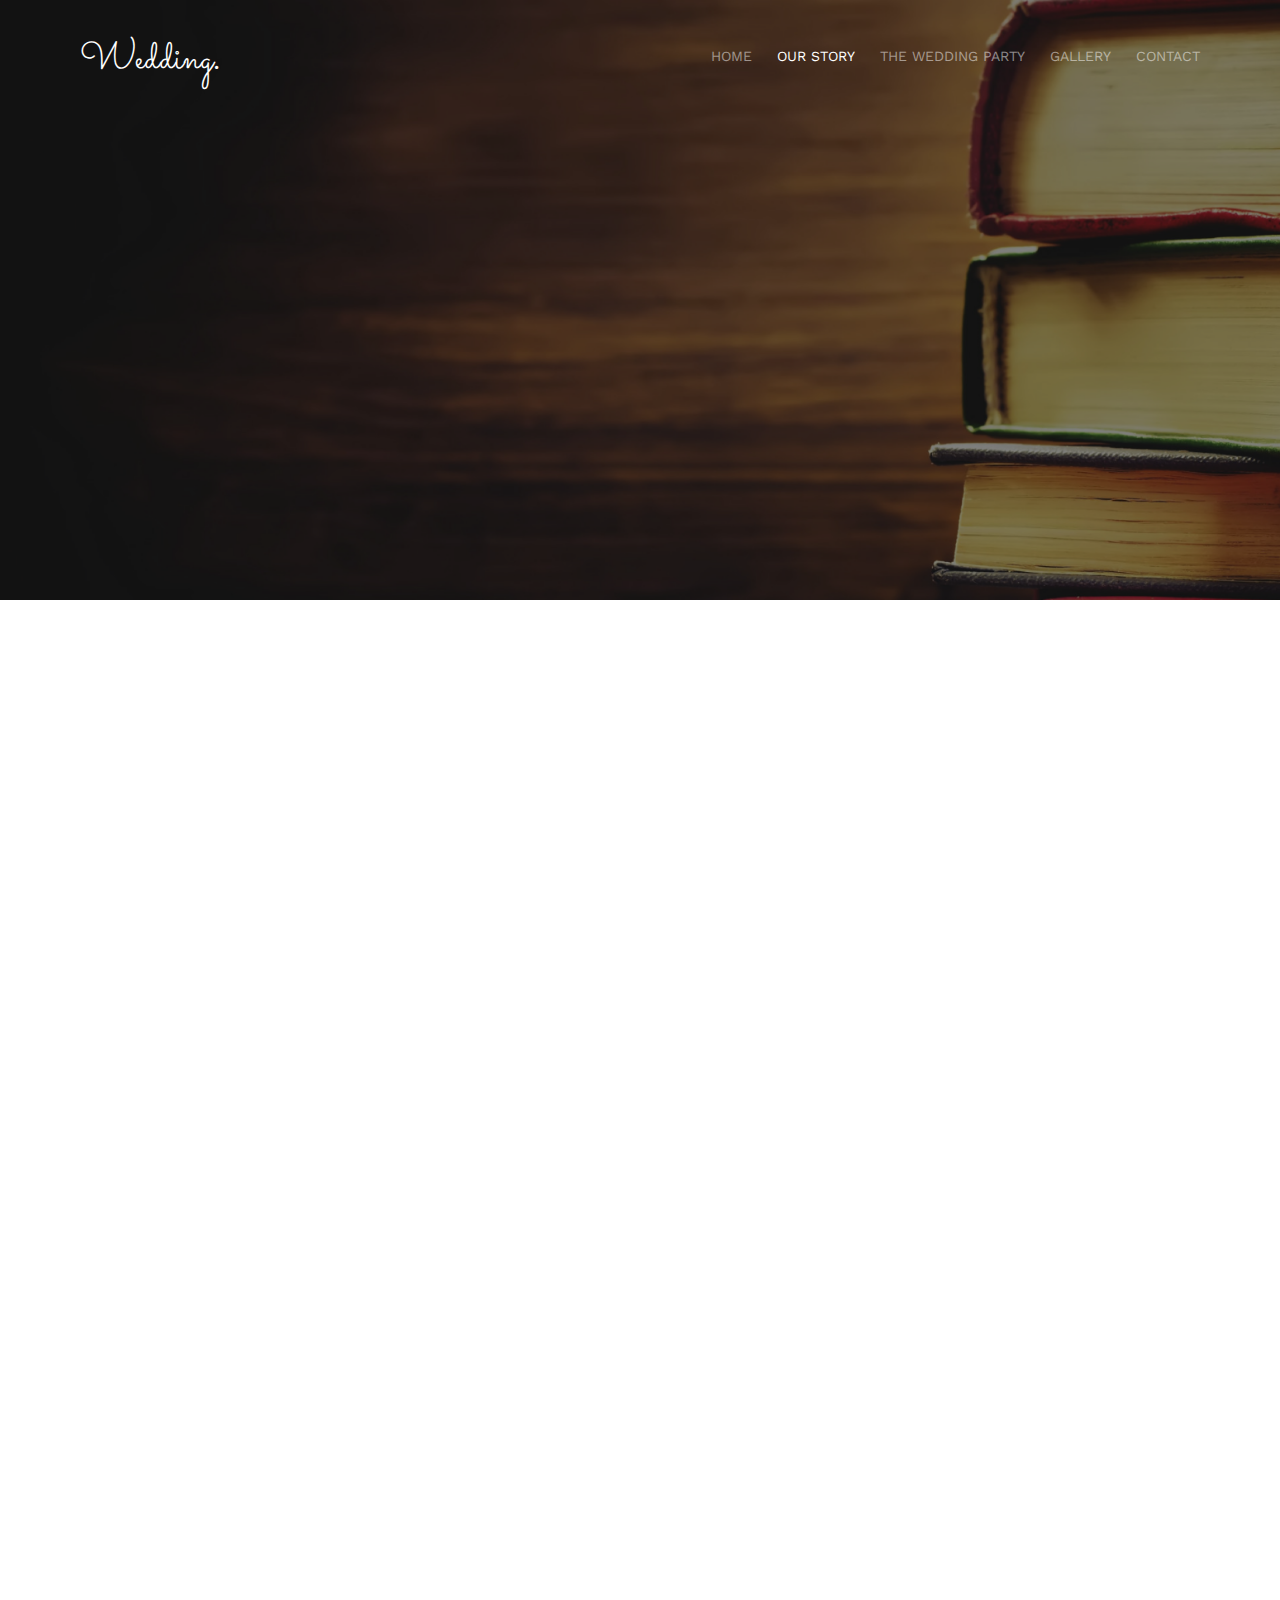
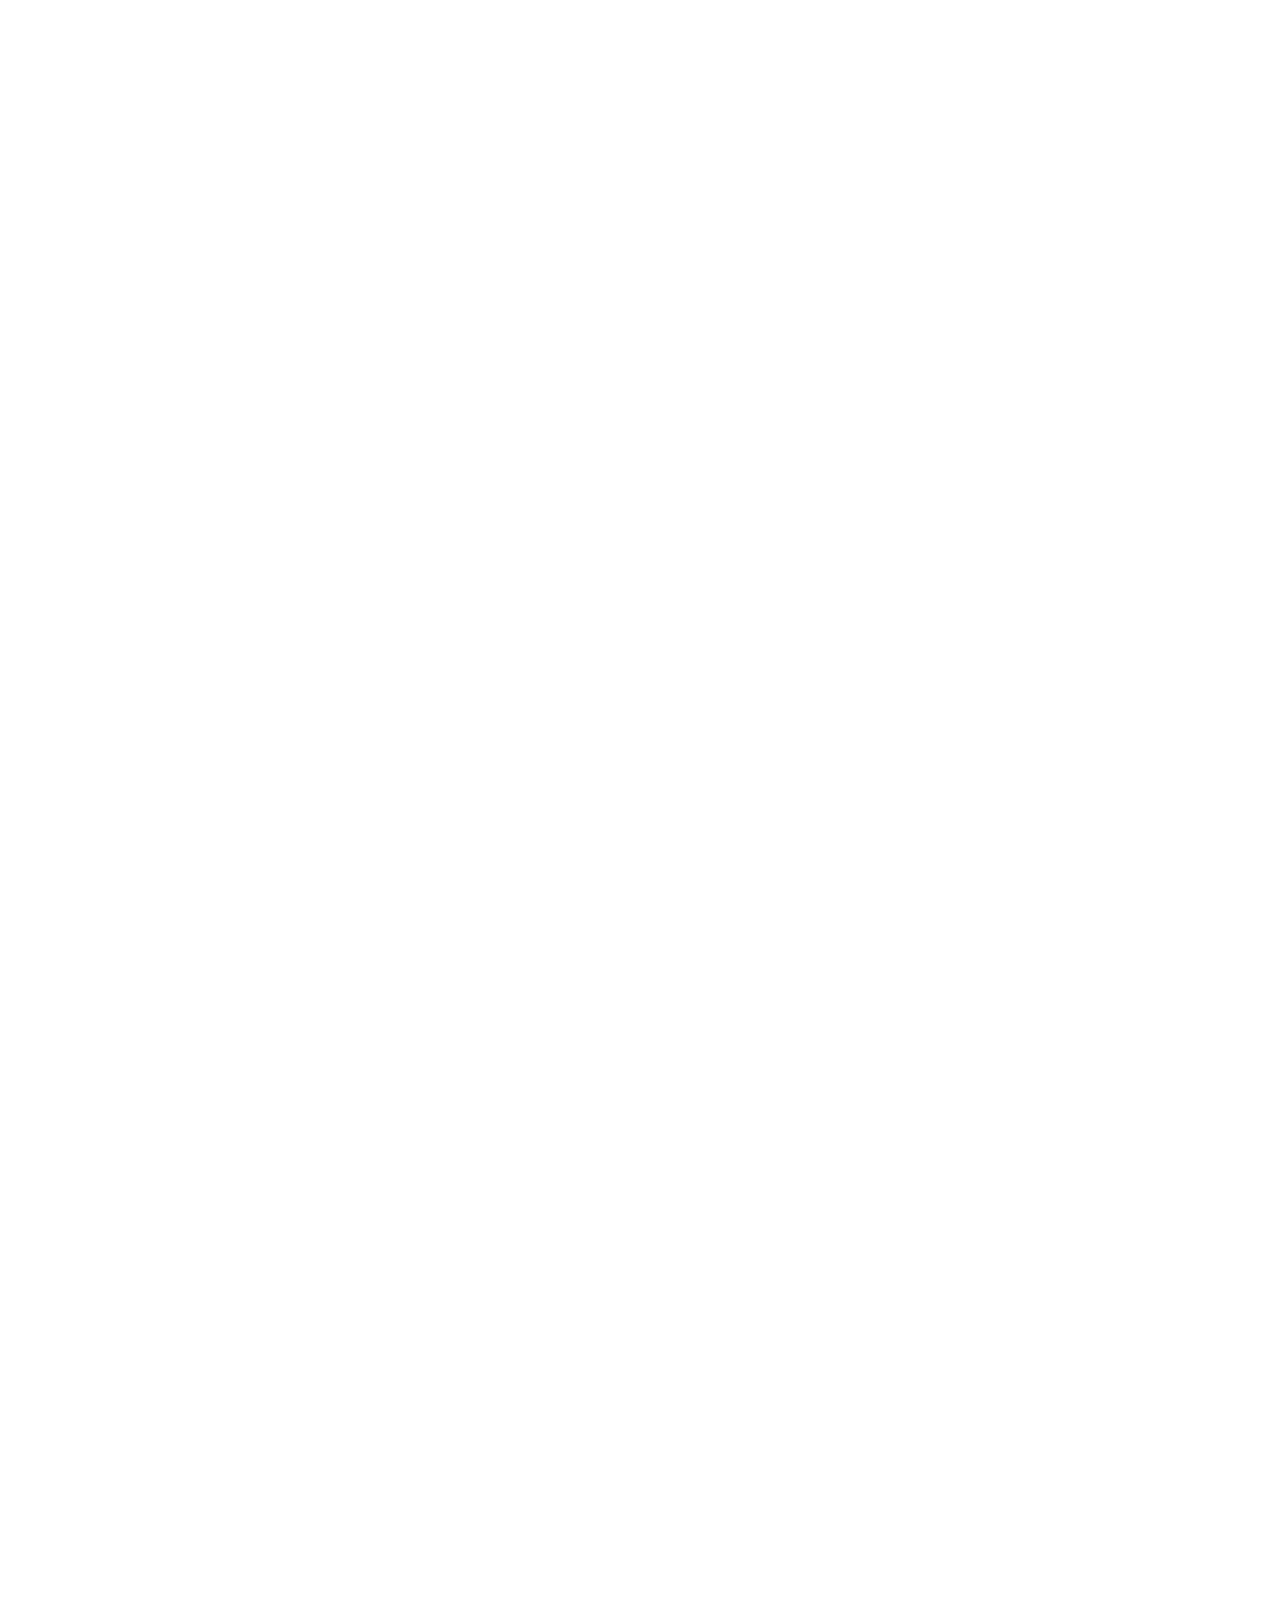
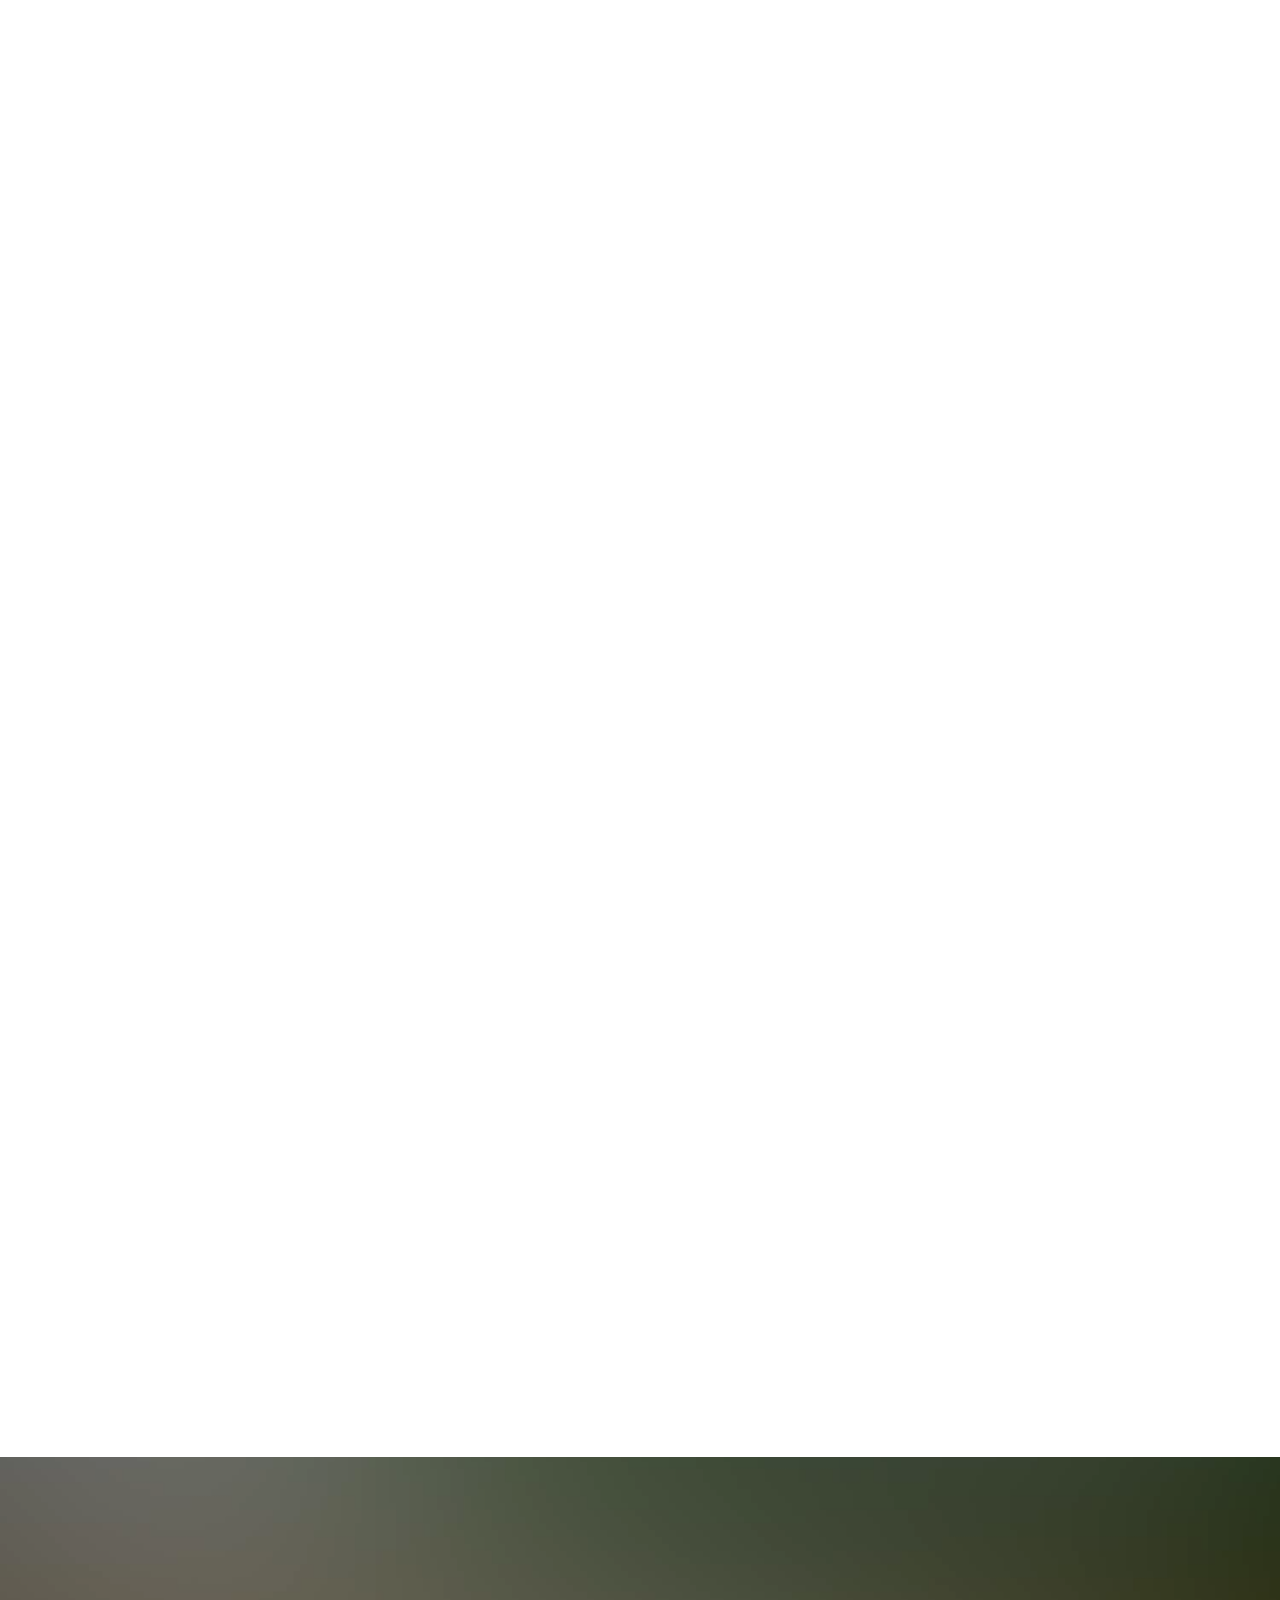
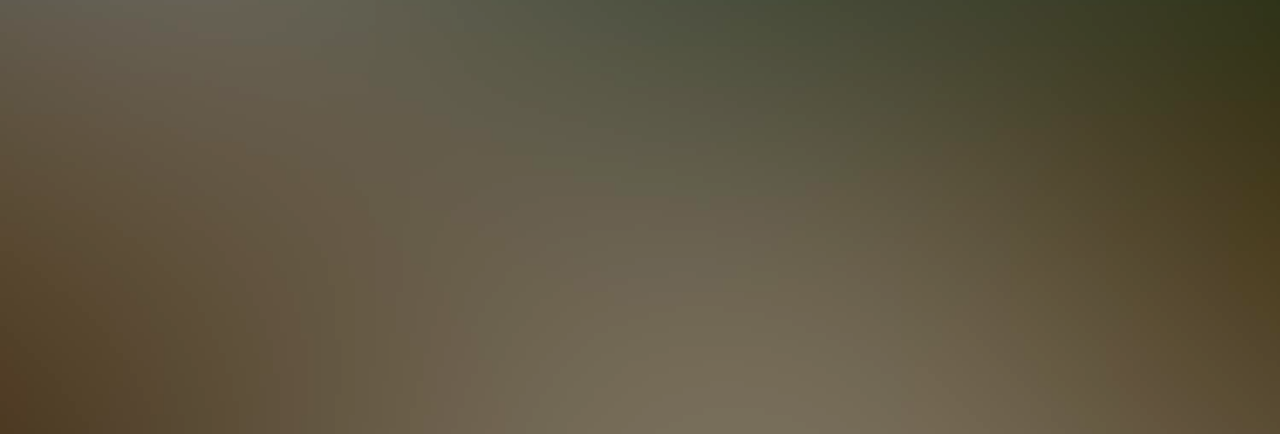
==== commit 399ac171: "Added to our story and changed colors form pink to purple." ====
--- a/about.html
+++ b/about.html
@@ -130,7 +130,7 @@
 									<p>I went to see my sister, Nicolina, in Footloose, a musical she was in. Aaron was playing Ren. I thought he was cute, but what really got me was that 1980's tux he had to wear in the last scene. I'll never forget how he looked in those tight pants!
 									<br> -Kelsea
 									<br> <br>
-									She came back the next night to see our final show and then came to Applebee's with the cast after. We spend the whole night with eachother, and even shared our first dance. N'SYNC's "(God Must Have Spent) A Little More Time on You."
+									She came back the next night to see our final show and then came to Applebee's with the cast after. We spend the whole night with eacho ther, and even shared our first dance. N'SYNC's "(God Must Have Spent) A Little More Time on You."
 									<br> -Aaron
 									</p>
 								</div>
@@ -144,11 +144,11 @@
 									<span class="date">September 11, 2010</span>
 								</div>
 								<div class="timeline-body">
-									<p>We had seen eachother a few times in the next week or two, and she came down to Septemberfest, Pennsville's annual community wide celebration. I had told her earlier in the week that she reminded me of someone, but I "just couldn't figure out who." This was, of course, all part of my cute little plan to ask her out. Then, we went to watch the sunset by the river, and at 7:14 PM, I turned to her and said "All this week, I've been trying to figure out who you remind me of, and I think I just figured it out... You look like my next girlfriend." Cute, right?
-									<br> - Aaron
-									<br><br>
-									Yeah, except I thought he said <em>new</em> girlfriend and was creatively telling me we could see eachother anymore. Of course, after a few seconds of silience, he said "Will you go out with me?" and I figured it out.
-									<br>- Kelsea
+									<p>We had seen each other a few times in the next week or two, and she came down to Septemberfest, Pennsville's annual community wide celebration. I had told her earlier in the week that she reminded me of someone, but I "just couldn't figure out who." This was, of course, all part of my cute little plan to ask her out. Then, we went to watch the sunset by the river, and at 7:14 PM, I turned to her and said "All this week, I've been trying to figure out who you remind me of, and I think I just figured it out... You look like my next girlfriend." Cute, right?
+									<br> - Aaron
+									<br><br>
+									Yeah, except I thought he said <em>new</em> girlfriend and was creatively telling me we could see each other anymore. Of course, after a few seconds of silence, he said "Will you go out with me?" and I figured it out.
+									<br> - Kelsea
 									</p>
 								</div>
 							</div>
@@ -157,11 +157,18 @@
 							<div class="timeline-badge" style="background-image:url(img/galleries/Through_The_Years/KelseasBirthday_May2018.jpg);background-size:180%"></div>
 							<div class="timeline-panel">
 								<div class="timeline-heading">
-									<h3 class="timeline-title">Building a Home</h3>
+									<h3 class="timeline-title">8 Years of Bliss</h3>
 									<span class="date"></span>
 								</div>
 								<div class="timeline-body">
-									<p>House hunting</p>
+									<p>For the next eight years, we got to grow with each other - to experience with each other all of the events of adolescence and young adulthood that define who we are as adults. 
+									<br> - Aaron
+                                    <br><br>
+                                    It's neat to look back on those eight years and think about the decisions that we made together and how it affected us later, some important and some unimportant. What dress should I wear to prom? What can we make a career in? What do we eat for dinner?
+									<br> - Kelsea
+                                    <br><br>
+									Yeah... Kelsea's still working on that last one...
+									<br> - Aaron</p>
 								</div>
 							</div>
 						</li>
@@ -170,12 +177,26 @@
 							<div class="timeline-panel">
 								<div class="timeline-heading">
 									<h3 class="timeline-title">She Says Yes</h3>
-									<span class="date">?????</span>
-								</div>
-								<div class="timeline-body">
-									<p> Wanna get hitched? -Aaron
-									<br><br>
-									Yea, why not... -Kelsea
+									<span class="date">September 8, 2018</span>
+								</div>
+								<div class="timeline-body">
+									<p> Just before our 8 year anniversary, it finally happened. For years, I've had this plan set in my head. To parallel how I asked her to be my girlfriend, I waited until Septemberfest 2018.
+									<br> -Aaron
+									<br><br>
+									My whole family was supposed to go to Aaron's parent's house for a Septemberfest BBQ, which seemed a little suspicious. But, between Dana, Aaron, and my dad, they threw me off the trail completely! I was convinced there was no chance it was happening that day. I came right from work, didn't change my clothes, and didn't even do my make up or hair! I did, thankfully, get my nails done the night before.
+									<br> - Kelsea
+									<br><br>
+									It was a cool Semptember night at about 6:45 pm when we unintentionally ended up in the backyard around a little fire roasting marsh mellows (thanks, Dana for the idea). Mind you, it was the first time during our relationship that the entirety of our families were together at once. So, I decided to stand up and retell our story.
+									<br> - Aaron
+									<br><br>
+									I had no clue what was going on. Everyone there knew the story and had heard it a thousand times before. I didn't realize was going on until he said, "After these 8 years, I've finally figured out who you remind me of, Mrs. Aaron Yangello"
+									<br> - Kelsea
+									<br><br>
+									Then, at 6:48pm I became the luckiest man in the world when she said "Yes." My parents then surprised us with a cake and champagne, and the rest of the night was filled with laughter, good food, and great company.
+									<br> - Aaron
+									<br><br>
+									It really was the best engagement story we could have ever asked for. 
+									<br> - Kelsea
 									</p>
 								</div>
 							</div>
--- a/css/style.css
+++ b/css/style.css
@@ -1,3 +1,10 @@
+/* Variables */
+:root{
+    --primary-color: #C69EFF;
+    --primary-dark: #7C58AD;
+    --primary-rgb: rgba(198, 158, 255, 0.8);
+}
+
 @font-face {
   font-family: 'icomoon';
   src: url("../fonts/icomoon/icomoon.eot?srf3rx");
@@ -47,13 +54,13 @@
 }
 
 a {
-  color: #F14E95;
+  color: var(--primary-color);
   -webkit-transition: 0.5s;
   -o-transition: 0.5s;
   transition: 0.5s;
 }
 a:hover, a:active, a:focus {
-  color: #F14E95;
+  color: var(--primary-dark);
   outline: none;
   text-decoration: none;
 }
@@ -78,17 +85,17 @@
 
 ::-webkit-selection {
   color: #fff;
-  background: #F14E95;
+  background: var(--primary-color);
 }
 
 ::-moz-selection {
   color: #fff;
-  background: #F14E95;
+  background: var(--primary-color);
 }
 
 ::selection {
   color: #fff;
-  background: #F14E95;
+  background: var(--primary-color);
 }
 
 .fh5co-nav {
@@ -203,7 +210,7 @@
   color: #fff;
 }
 .fh5co-nav ul li.btn-cta a {
-  color: #F14E95;
+  color: var(--primary-color);
 }
 .fh5co-nav ul li.btn-cta a span {
   background: #fff;
@@ -786,7 +793,7 @@
   display: inline-block;
   zoom: 1;
   *display: inline;
-  color: #F14E95;
+  color: var(--primary-color);
   padding-left: 10px;
   padding-right: 10px;
 }
@@ -805,7 +812,7 @@
   position: relative;
 }
 .fh5co-contact-info ul li:before {
-  color: #F14E95;
+  color: var(--primary-color);
   position: absolute;
   left: 0;
   top: .05em;
@@ -948,7 +955,7 @@
 .fh5co-cover .display-tc .btn {
   padding: 15px 20px;
   background: #fff !important;
-  color: #F14E95;
+  color: var(--primary-color);
   border: none !important;
   font-size: 14px;
   text-transform: uppercase;
@@ -1011,7 +1018,7 @@
   display: inline-block;
   width: 100px;
   height: 100px;
-  background: rgba(241, 78, 149, 0.8);
+  background: var(--primary-rgb);
   margin: 0 4px;
   -webkit-border-radius: 50%;
   -moz-border-radius: 50%;
@@ -1112,7 +1119,7 @@
   font-size: 20px;
   background: #fff;
   padding: 20px;
-  color: #F14E95;
+  color: var(--primary-color);
   -webkit-border-radius: 50%;
   -moz-border-radius: 50%;
   -ms-border-radius: 50%;
@@ -1135,7 +1142,7 @@
 }
 .couple-half h3 {
   font-family: "Sacramento", Arial, serif;
-  color: #F14E95;
+  color: var(--primary-color);
   font-size: 30px;
 }
 .couple-half .groom, .couple-half .bride{
@@ -1228,7 +1235,7 @@
   height: 90px;
   font-size: 40px;
   line-height: 40px;
-  color: #F14E95;
+  color: var(--primary-color);
 }
 .feature-center p, .feature-center h3 {
   margin-bottom: 30px;
@@ -1250,7 +1257,7 @@
   margin-bottom: 10px;
   line-height: 1.5;
   font-weight: bold;
-  color: #F14E95;
+  color: var(--primary-color);
   font-family: "Sacramento", Arial, serif;
 }
 @media screen and (max-width: 768px) {
@@ -1285,7 +1292,7 @@
   display: block;
 }
 #fh5co-testimonial .wrap-testimony .testimony-slide span a.twitter {
-  color: #F14E95;
+  color: var(--primary-color);
   font-weight: 300;
 }
 #fh5co-testimonial .wrap-testimony .testimony-slide figure {
@@ -1377,7 +1384,7 @@
   display: table-cell;
   vertical-align: middle;
   font-size: 30px;
-  color: #F14E95;
+  color: var(--primary-color);
 }
 .feature-left .feature-copy {
   float: left;
@@ -1443,7 +1450,7 @@
 #fh5co-started .btn {
   height: 54px;
   border: none !important;
-  background: #F14E95;
+  background: var(--primary-color);
   color: #fff;
   font-size: 16px;
   text-transform: uppercase;
@@ -1487,7 +1494,7 @@
 }
 .owl-carousel .owl-controls .owl-dot.active span {
   background: transparent;
-  border: 2px solid #F14E95;
+  border: 2px solid var(--primary-color);
 }
 
 #fh5co-offcanvas {
@@ -1740,9 +1747,9 @@
 }
 
 .btn-primary {
-  background: #F14E95;
-  color: #fff;
-  border: 2px solid #F14E95;
+  background: var(--primary-color);
+  color: #fff;
+  border: 2px solid var(--primary-color);
 }
 .btn-primary:hover, .btn-primary:focus, .btn-primary:active {
   background: #f366a3 !important;
@@ -1750,11 +1757,11 @@
 }
 .btn-primary.btn-outline {
   background: transparent;
-  color: #F14E95;
-  border: 2px solid #F14E95;
+  color: var(--primary-color);
+  border: 2px solid var(--primary-color);
 }
 .btn-primary.btn-outline:hover, .btn-primary.btn-outline:focus, .btn-primary.btn-outline:active {
-  background: #F14E95;
+  background: var(--primary-color);
   color: #fff;
 }
 
@@ -1884,7 +1891,7 @@
 .form-control:active, .form-control:focus {
   outline: none;
   box-shadow: none;
-  border-color: #F14E95;
+  border-color: var(--primary-color);
 }
 
 .row-pb-md {
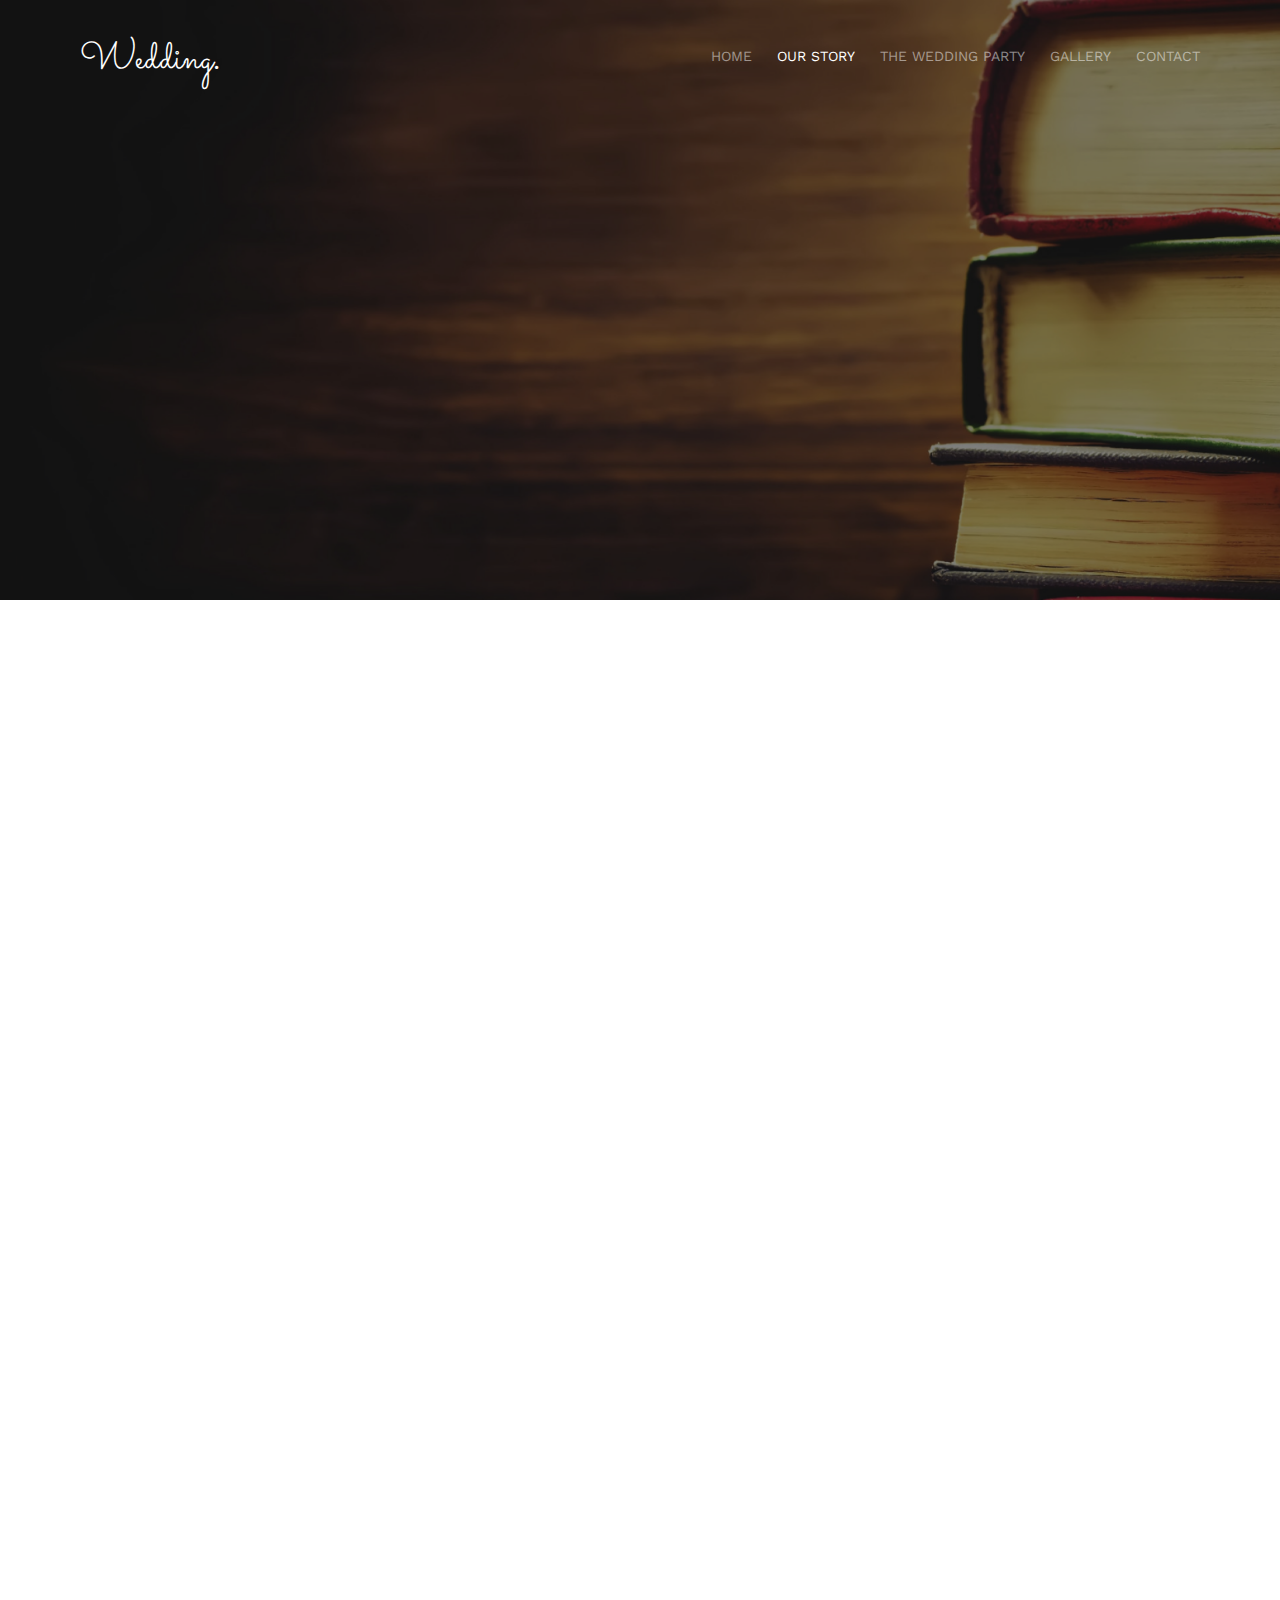
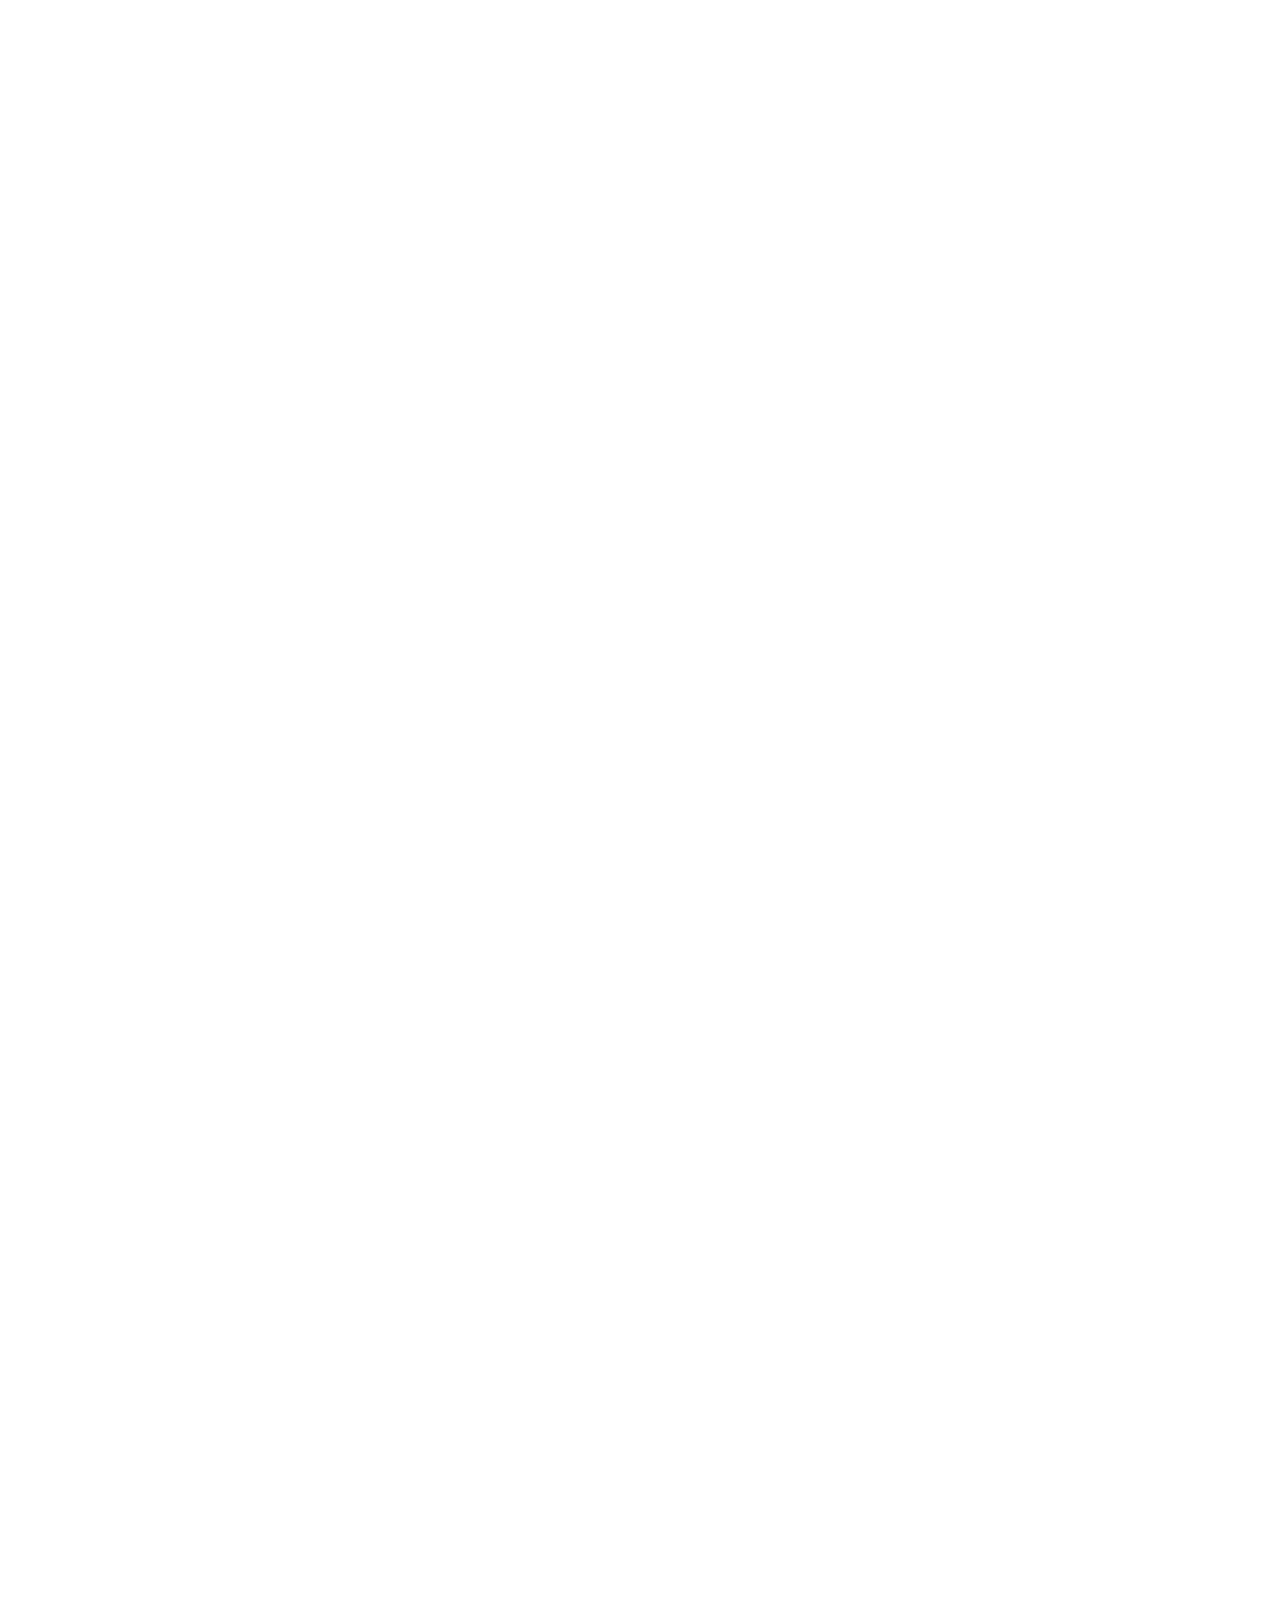
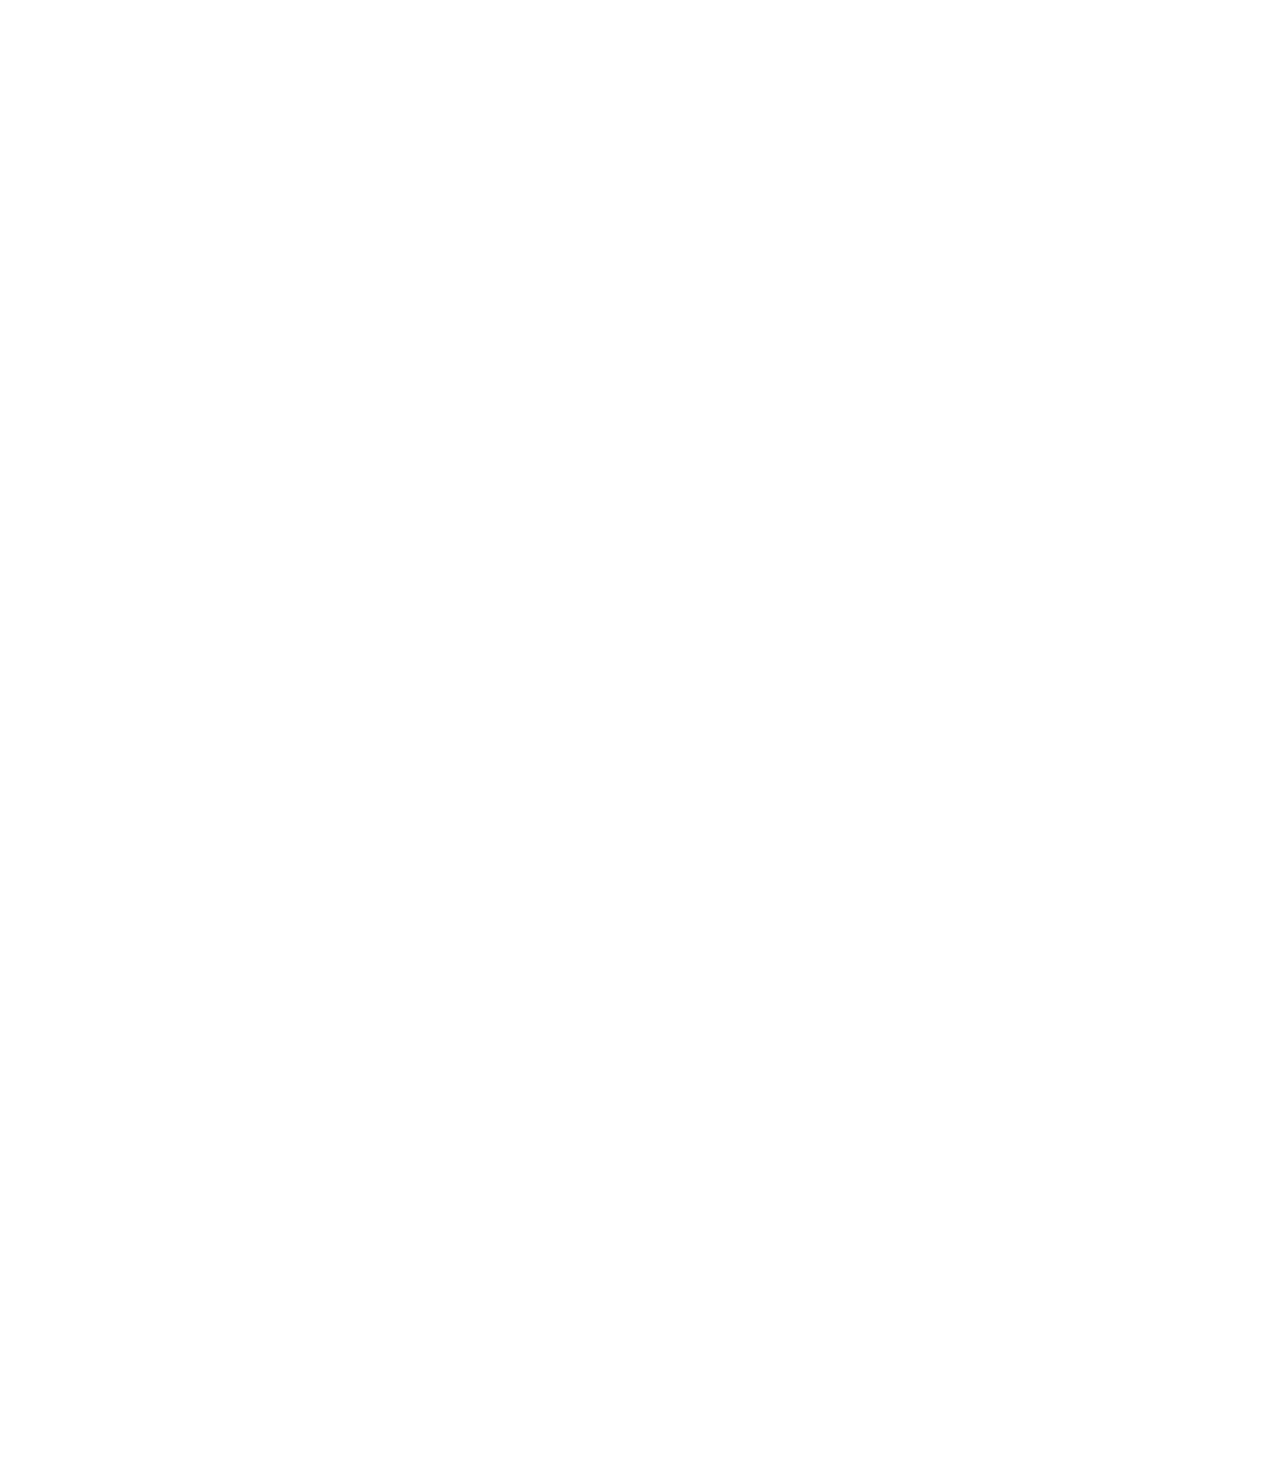
==== commit 37a49231: "Changed libraries for galleries and added engagement photos" ====
--- a/about.html
+++ b/about.html
@@ -206,7 +206,7 @@
 			</div>
 		</div>
 	</div>
-<!-- RSVP -->
+<!-- RSVP --
 	<div id="fh5co-started" class="fh5co-bg" style="background-image:url(images/img_bg_4.jpg);">
 		<div class="overlay"></div>
 		<div class="container">
--- a/css/style.css
+++ b/css/style.css
@@ -855,7 +855,8 @@
   vertical-align: middle;
 }
 #home-header{
-   background-image:url(../img/banners/flowers-and-kiss.jpg); 
+    background-image:url(../img/banners/home-banner.png); 
+    background-position: right;
 }
 #our-story-header{
     background-image:url(../img/banners/books-banner.png);
@@ -866,8 +867,10 @@
     background-position: center;
 }
 #event-banner {
-    background-image:url(../img/banners/venue.png);
+    background-image:url(../img/banners/brigalias-chapel.jpg);
+    
     background-position:center;
+    overflow: hidden;
 }
 #gallery-banner {
     background-image:url(../img/banners/gallery-banner.png);
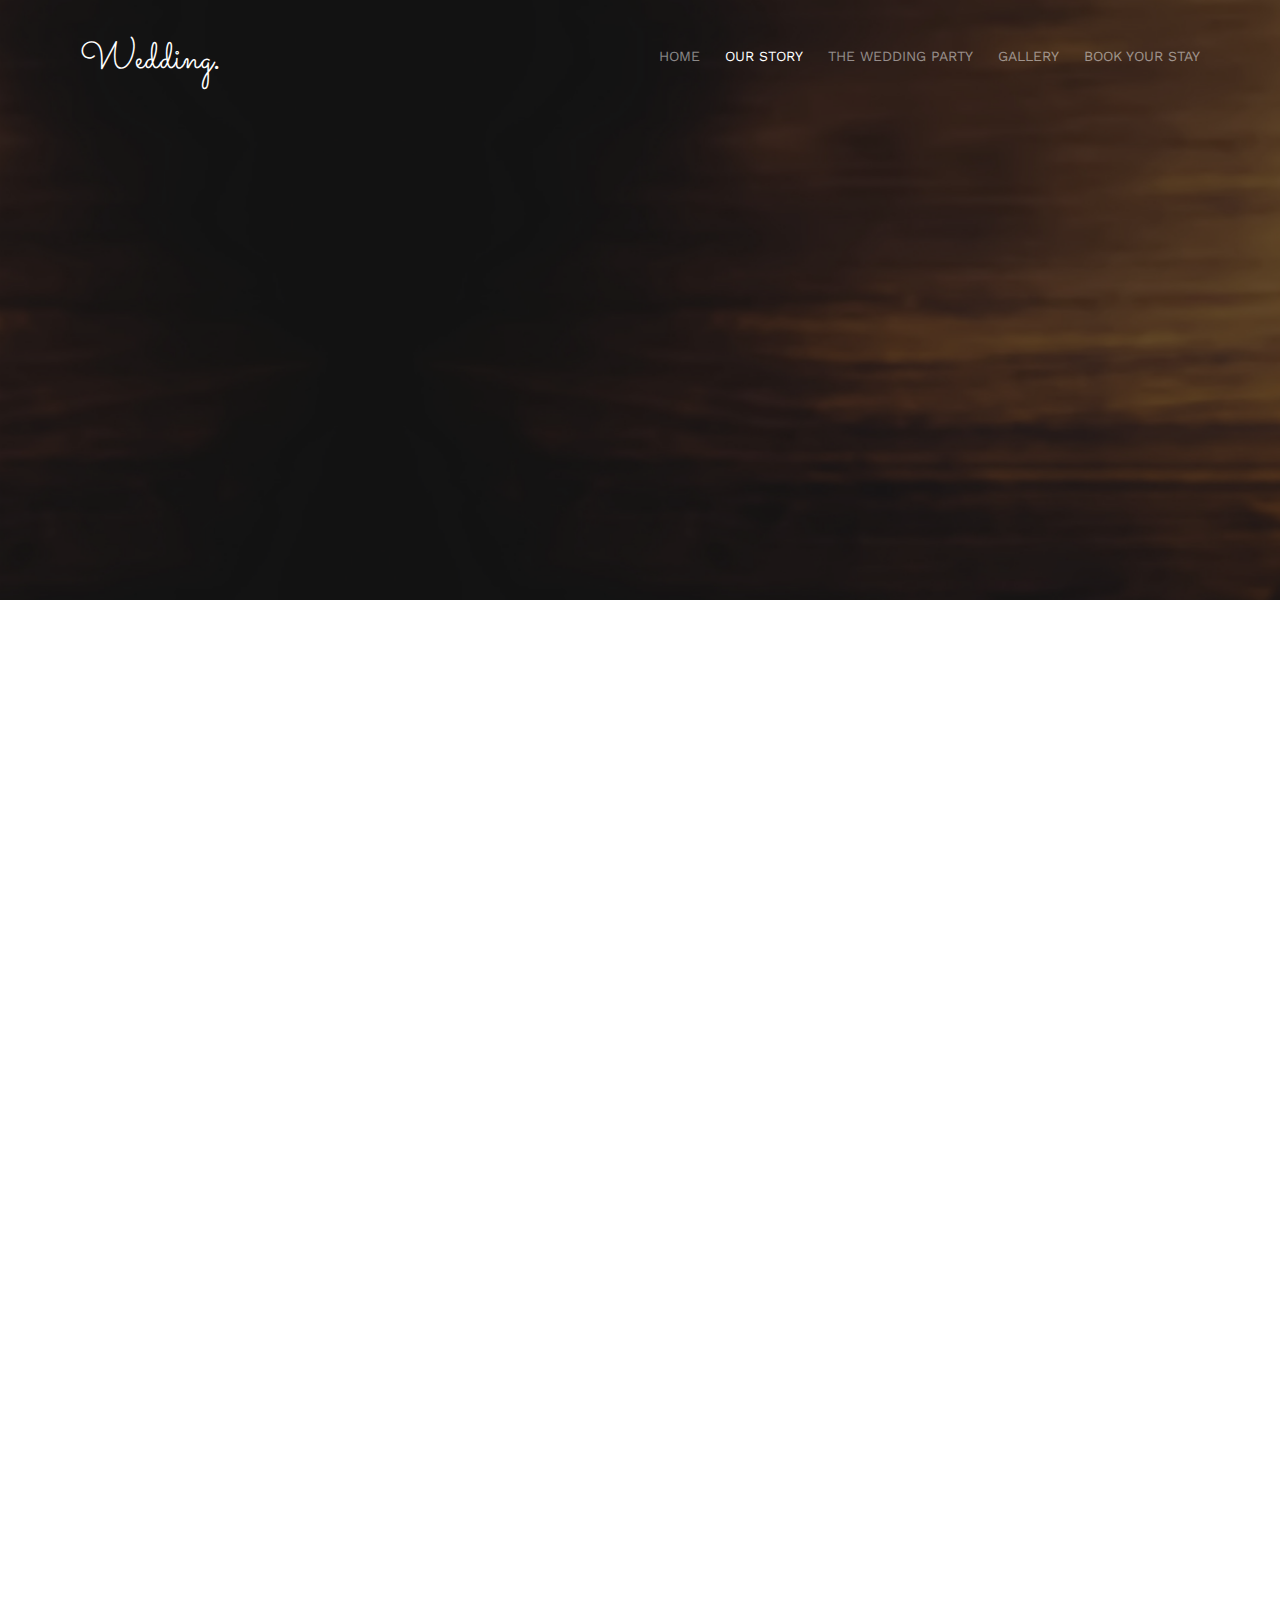
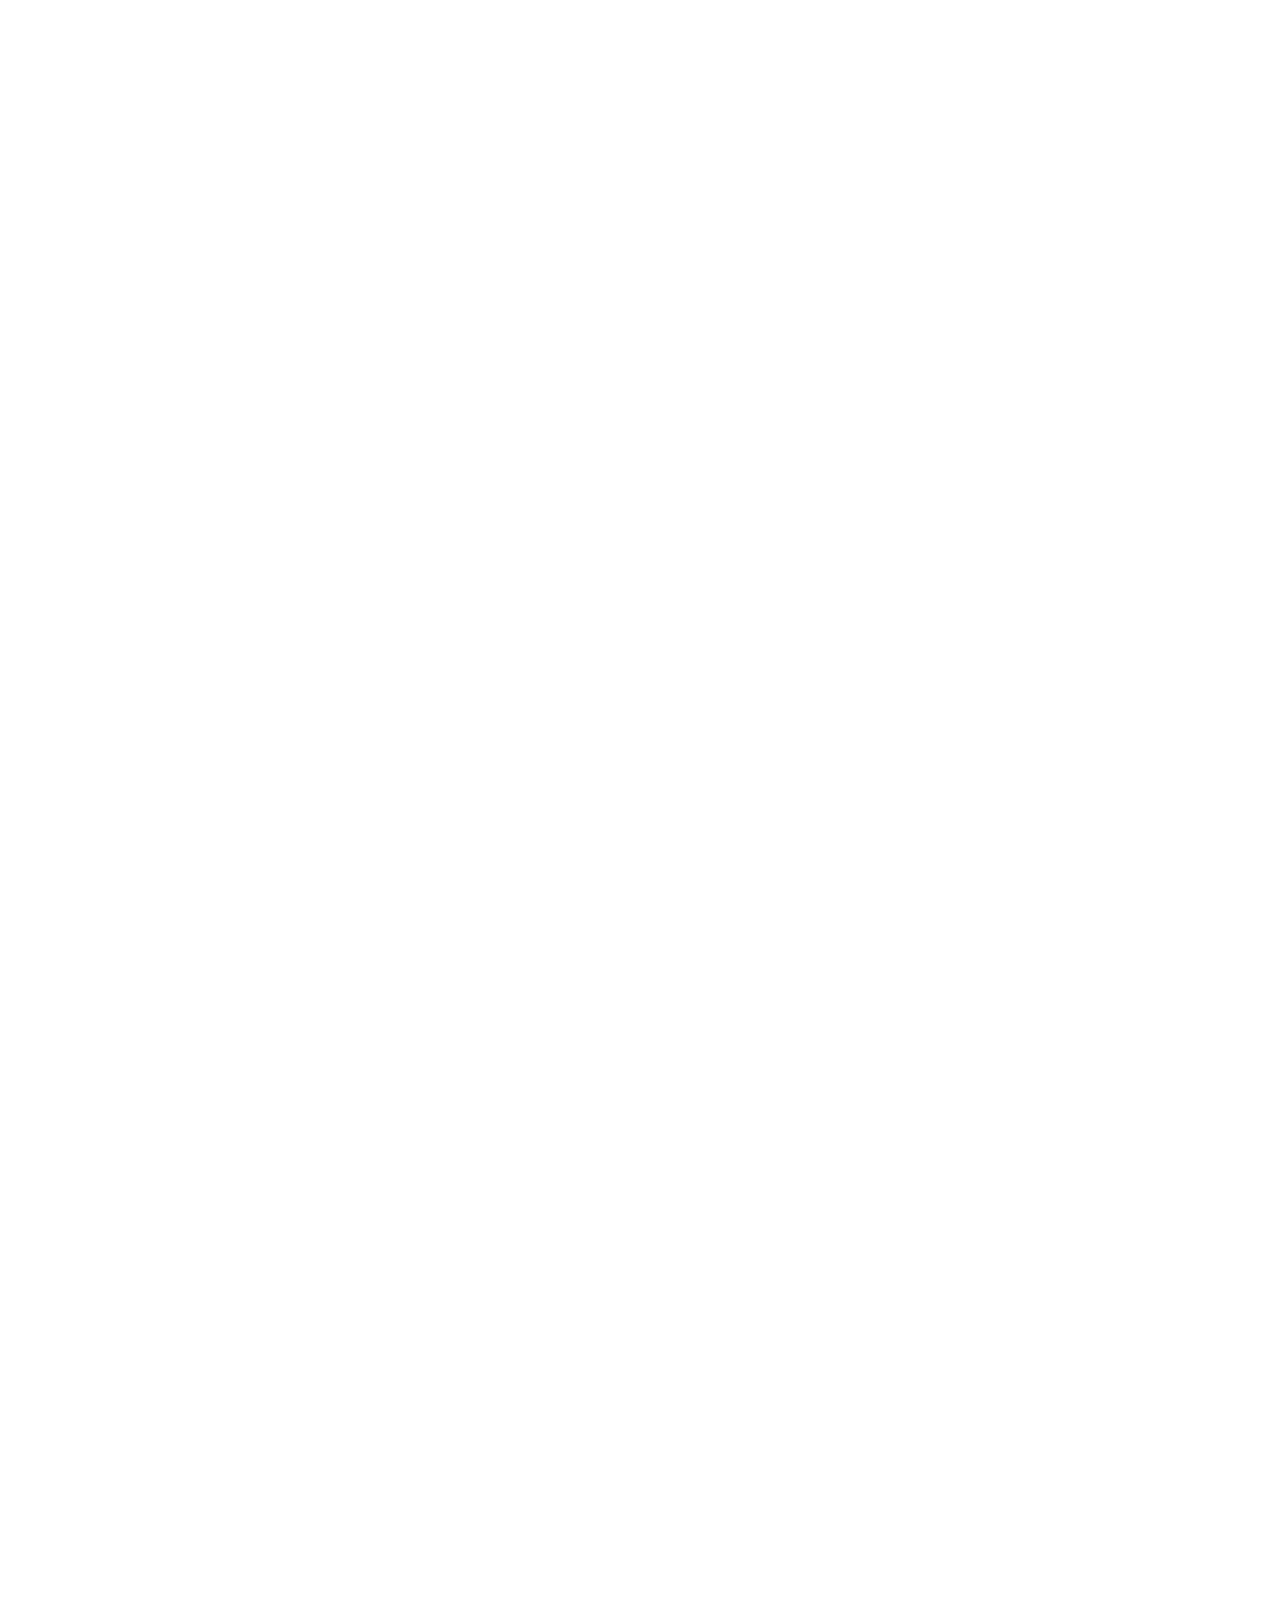
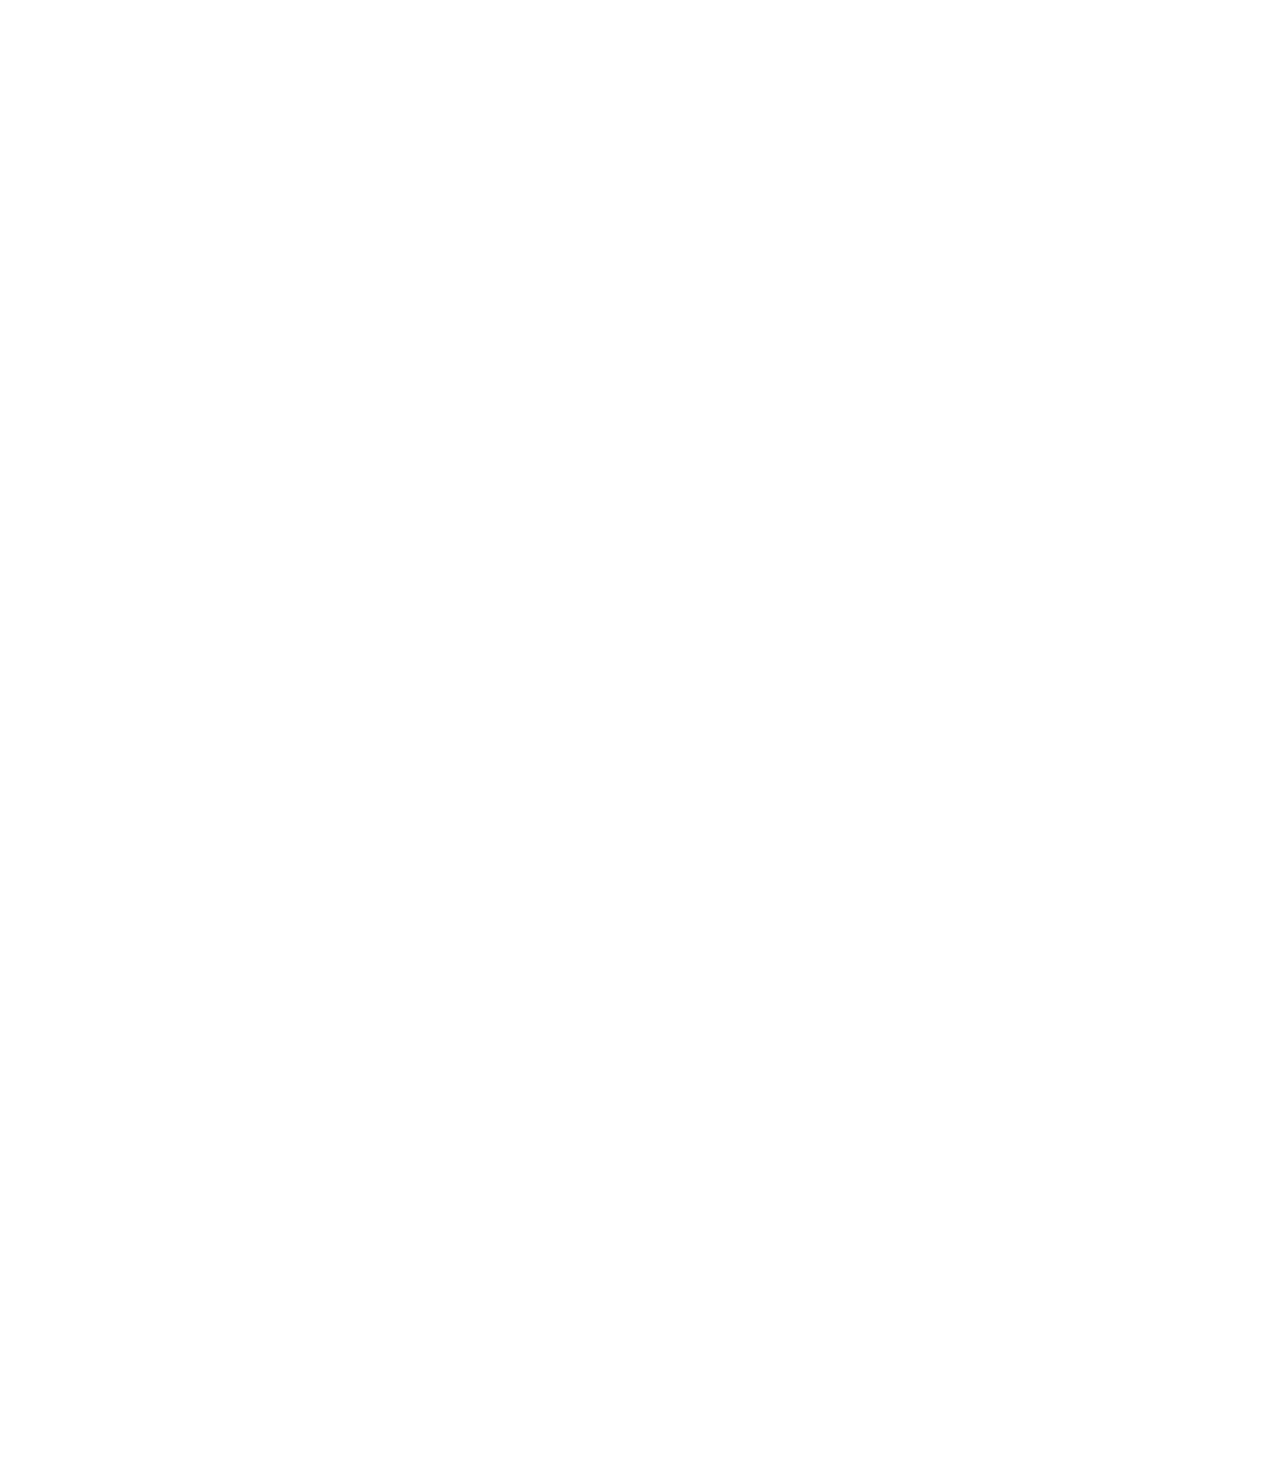
==== commit c5a0dc92: "Added bridesmaid pictures. Added hidden mickey on home page. Fixed home page banner resizing issue. " ====
--- a/about.html
+++ b/about.html
@@ -4,51 +4,70 @@
 <!--[if IE 8]>         <html class="no-js lt-ie9"> <![endif]-->
 <!--[if gt IE 8]><!--> <html class="no-js"> <!--<![endif]-->
 	<head>
-	<meta charset="utf-8">
-	<meta http-equiv="X-UA-Compatible" content="IE=edge">
-	<title>Our Story</title>
-	<meta name="viewport" content="width=device-width, initial-scale=1">
-	<meta name="description" content="Aaron and Kelsea's Wedding" />
-	<meta name="keywords" content="Aaron, Yangello, Kelsea, Salvatore, Wedding" />
-	<meta name="author" content="Aaron Yangello" />
-
-  	<!-- Facebook and Twitter integration -->
-	<meta property="og:title" content=""/>
-	<meta property="og:image" content=""/>
-	<meta property="og:url" content=""/>
-	<meta property="og:site_name" content=""/>
-	<meta property="og:description" content=""/>
-	<meta name="twitter:title" content="" />
-	<meta name="twitter:image" content="" />
-	<meta name="twitter:url" content="" />
-	<meta name="twitter:card" content="" />
-
-	<link href='https://fonts.googleapis.com/css?family=Work+Sans:400,300,600,400italic,700' rel='stylesheet' type='text/css'>
-	<link href="https://fonts.googleapis.com/css?family=Sacramento" rel="stylesheet">
-	
-	<!-- Animate.css -->
-	<link rel="stylesheet" href="css/animate.css">
-	<!-- Icomoon Icon Fonts-->
-	<link rel="stylesheet" href="css/icomoon.css">
-	<!-- Bootstrap  -->
-	<link rel="stylesheet" href="css/bootstrap.css">
-
-	<!-- Magnific Popup -->
-	<link rel="stylesheet" href="css/magnific-popup.css">
-
-	<!-- Owl Carousel  -->
-	<link rel="stylesheet" href="css/owl.carousel.min.css">
-	<link rel="stylesheet" href="css/owl.theme.default.min.css">
-
-	<!-- Theme style  -->
-	<link rel="stylesheet" href="css/style.css">
-
-	<!-- Modernizr JS -->
-	<script src="js/modernizr-2.6.2.min.js"></script>
-	<!-- FOR IE9 below -->
-	<!--[if lt IE 9]>
-	<script src="js/respond.min.js"></script>
-	<![endif]-->
+        <meta charset="utf-8">
+        <meta http-equiv="X-UA-Compatible" content="IE=edge">
+        <title>Our Story</title>
+        <meta name="viewport" content="width=device-width, initial-scale=1">
+        <meta name="description" content="Aaron and Kelsea's Wedding" />
+        <meta name="keywords" content="Aaron, Yangello, Kelsea, Salvatore, Wedding" />
+        <meta name="author" content="Aaron Yangello" />
+
+        <!-- Facebook and Twitter integration -->
+        <meta property="og:title" content=""/>
+        <meta property="og:image" content=""/>
+        <meta property="og:url" content=""/>
+        <meta property="og:site_name" content=""/>
+        <meta property="og:description" content=""/>
+        <meta name="twitter:title" content="" />
+        <meta name="twitter:image" content="" />
+        <meta name="twitter:url" content="" />
+        <meta name="twitter:card" content="" />
+
+        <link href='https://fonts.googleapis.com/css?family=Work+Sans:400,300,600,400italic,700' rel='stylesheet' type='text/css'>
+        <link href="https://fonts.googleapis.com/css?family=Sacramento" rel="stylesheet">
+
+        <!-- Animate.css -->
+        <link rel="stylesheet" href="css/animate.css">
+        <!-- Icomoon Icon Fonts-->
+        <link rel="stylesheet" href="css/icomoon.css">
+        <!-- Bootstrap  -->
+        <link rel="stylesheet" href="css/bootstrap.css">
+
+        <!-- Magnific Popup -->
+        <link rel="stylesheet" href="css/magnific-popup.css">
+
+        <!-- Owl Carousel  -->
+        <link rel="stylesheet" href="css/owl.carousel.min.css">
+        <link rel="stylesheet" href="css/owl.theme.default.min.css">
+
+        <!-- Theme style  -->
+        <link rel="stylesheet" href="css/style.css">
+
+        <!-- Modernizr JS -->
+        <script src="js/modernizr-2.6.2.min.js"></script>
+        <!-- FOR IE9 below -->
+        <!--[if lt IE 9]>
+        <script src="js/respond.min.js"></script>
+        <![endif]-->
+
+        <!-- Favicon Stuff -->
+        <link rel="apple-touch-icon" sizes="57x57" href="img/icon/favicon/apple-icon-57x57.png">
+        <link rel="apple-touch-icon" sizes="60x60" href="img/icon/favicon/apple-icon-60x60.png">
+        <link rel="apple-touch-icon" sizes="72x72" href="img/icon/favicon/apple-icon-72x72.png">
+        <link rel="apple-touch-icon" sizes="76x76" href="img/icon/favicon/apple-icon-76x76.png">
+        <link rel="apple-touch-icon" sizes="114x114" href="img/icon/favicon/apple-icon-114x114.png">
+        <link rel="apple-touch-icon" sizes="120x120" href="img/icon/favicon/apple-icon-120x120.png">
+        <link rel="apple-touch-icon" sizes="144x144" href="img/icon/favicon/apple-icon-144x144.png">
+        <link rel="apple-touch-icon" sizes="152x152" href="img/icon/favicon/apple-icon-152x152.png">
+        <link rel="apple-touch-icon" sizes="180x180" href="img/icon/favicon/apple-icon-180x180.png">
+        <link rel="icon" type="image/png" sizes="192x192"  href="img/icon/favicon/android-icon-192x192.png">
+        <link rel="icon" type="image/png" sizes="32x32" href="img/icon/favicon/favicon-32x32.png">
+        <link rel="icon" type="image/png" sizes="96x96" href="img/icon/favicon/favicon-96x96.png">
+        <link rel="icon" type="image/png" sizes="16x16" href="img/icon/favicon/favicon-16x16.png">
+        <link rel="manifest" href="img/icon/favicon/manifest.json">
+        <meta name="msapplication-TileColor" content="#ffffff">
+        <meta name="msapplication-TileImage" content="img/icon/favicon/ms-icon-144x144.png">
+        <meta name="theme-color" content="#ffffff">
 
 	</head>
 	<body>
@@ -61,15 +80,15 @@
 		<div class="container">
 			<div class="row">
 				<div class="col-xs-2">
-					<div id="fh5co-logo"><a href="home.html">Wedding<strong>.</strong></a></div>
+					<div id="fh5co-logo"><a href="index.html">Wedding<strong>.</strong></a></div>
 				</div>
 				<div class="col-xs-10 text-right menu-1">
 					<ul>
-						<li><a href="home.html">Home</a></li>
+						<li><a href="index.html">Home</a></li>
 						<li class="active"><a href="about.html">Our Story</a></li>
 						<li><a href="party.html">The Wedding Party</a></li>
 						<li class="has-dropdown"><a href="gallery.html">Gallery</a></li>
-						<li><a href="contact.html">Contact</a></li>
+						<li><a href="https://www.marriott.com/event-reservations/reservation-link.mi?id=1562771516832&key=GRP&app=resvlink">Book Your Stay</a></li>
 					</ul>
 				</div>
 			</div>
--- a/css/style.css
+++ b/css/style.css
@@ -753,13 +753,18 @@
 .fh5co-gallery-list li.one-third {
   width: 32.3%;
 }
-@media screen and (max-width: 768px) {
-  .fh5co-gallery-list li.one-third {
+.fh5co-gallery-list li.one-half {
+  width: 50%;
+}
+@media screen and (max-width: 768px) {
+  .fh5co-gallery-list li.one-third,
+  .fh5co-gallery-list li.one-half {
     width: 49%;
   }
 }
 @media screen and (max-width: 480px) {
-  .fh5co-gallery-list li.one-third {
+  .fh5co-gallery-list li.one-third,
+  .fh5co-gallery-list li.one-half{
     width: 100%;
   }
 }
@@ -855,12 +860,11 @@
   vertical-align: middle;
 }
 #home-header{
-    background-image:url(../img/banners/home-banner.png); 
-    background-position: right;
+    background-image:url(../img/banners/home-banner-xLarge.png); 
+    background-position: top left;
 }
 #our-story-header{
     background-image:url(../img/banners/books-banner.png);
-    background-position: right;
 }
 #party-header{
     background-image:url(../img/banners/party-banner.png);
@@ -874,14 +878,25 @@
 }
 #gallery-banner {
     background-image:url(../img/banners/gallery-banner.png);
+    background-position: center;
 }
 #contact-banner {
     background-image:url(../img/banners/letter-banner.png);
 }
-@media screen and (max-width: 768px) {
+
+@media screen and (max-width: 1920px) {
     #home-header{
-       background-image:url(../img/banners/flowers-and-kiss-small.png); 
+        background-image:url(../img/banners/home-banner-large.png); 
     }
+}
+
+@media screen and (max-width: 1400px) {
+    #home-header{
+        background-image:url(../img/banners/home-banner-mirror.png); 
+    }
+}
+
+@media screen and (max-width: 768px) {
     #our-story-header{
         background-image:url(../img/banners/books-banner-small.png);
     }
@@ -1919,4 +1934,154 @@
   opacity: 0;
 }
 
+
+/*Add Event Button*/
+/* Use Google's hosted "Open Sans" font as display font in button */
+@import url("https://fonts.googleapis.com/css?family=Open+Sans:400,400i,600");
+	
+
+/* Button */
+.addeventatc{
+	position:relative;
+}
+
+.addeventatc .start, .addeventatc .end, 
+.addeventatc .timezone, .addeventatc .title, 
+.addeventatc .description, .addeventatc .location, 
+.addeventatc .organizer, .addeventatc .organizer_email, 
+.addeventatc .facebook_event, .addeventatc .all_day_event, 
+.addeventatc .date_format, .addeventatc .alarm_reminder, .addeventatc .recurring, 
+.addeventatc .attendees, .addeventatc .calname, .addeventatc .uid, 
+.addeventatc .status, .addeventatc .method, .addeventatc .client, 
+.addeventatc .transp {
+	display:none!important;
+}
+.addeventatc br {
+	display:none;
+}
+
+/* Drop down */
+.addeventatc_dropdown {
+	width:230px;
+	position:absolute;
+	padding:6px 0px 0px 0px;
+	font-family:"Open Sans",Roboto,"Helvetica Neue",Helvetica,Optima,Segoe,"Segoe UI",Candara,Calibri,Arial,sans-serif;
+	color:#000!important;
+	font-weight:600;
+	line-height:100%;
+	background:#fff;
+	font-size:15px;
+	text-decoration:none;
+	text-align:left;
+	margin-left:-1px;
+	display:none;
+	-moz-border-radius:3px;
+	-webkit-border-radius:3px;
+	-webkit-box-shadow:rgba(0,0,0,0.4) 0px 10px 26px;
+	-moz-box-shadow:rgba(0,0,0,0.4) 0px 10px 26px;
+	box-shadow:rgba(0,0,0,0.4) 0px 10px 26px;
+	transform:scale(.98,.98) translateY(5px);
+	z-index:-1;
+	transition:transform .15s ease;
+	-webkit-user-select:none;
+	-webkit-tap-highlight-color:rgba(0,0,0,0);
+}
+.addeventatc_dropdown.topdown {
+	transform:scale(.98,.98) translateY(-5px)!important;
+}
+.addeventatc_dropdown span {
+	display:block;
+	line-height:100%;
+	background:#fff;
+	text-decoration:none;
+	cursor:pointer;
+	font-size:15px;
+	color:#333;
+	font-weight:600;
+	padding:14px 10px 14px 55px;
+	-webkit-transition:background-color .3s;
+	transition:background-color .3s;
+}
+.addeventatc_dropdown span:hover {
+	background-color:#f4f4f4;
+	color:#000;
+	text-decoration:none;
+	font-size:15px;
+}
+.addeventatc_dropdown em {
+	color:#999!important;
+	font-size:12px!important;
+	font-weight:400;
+}
+.addeventatc_dropdown .frs a {
+	background:#fff;
+	color:#cacaca!important;
+	cursor:pointer;
+	font-size:9px!important;
+	font-style:normal!important;
+	font-weight:400!important;
+	line-height:110%!important;
+	padding-left:10px;
+	position:absolute;
+	right:10px;
+	text-align:right;
+	text-decoration:none;
+	top:5px;
+	z-index:101;
+}
+.addeventatc_dropdown .frs a:hover {
+	color:#999!important;
+}
+.addeventatc_dropdown .ateappleical {
+	background:url(../gfx/icon-apple-t5.svg) 18px 40% no-repeat;
+	background-size:22px 100%;
+}
+.addeventatc_dropdown .ategoogle {
+	background:url(../gfx/icon-google-t5.svg) 18px 50% no-repeat;
+	background-size:22px 100%;
+}
+.addeventatc_dropdown .ateoutlook {
+	background:url(../gfx/icon-outlook-t5.svg) 18px 50% no-repeat;
+	background-size:22px 100%;
+}
+.addeventatc_dropdown .ateoutlookcom {
+	background:url(../gfx/icon-outlookcom-t5.svg) 18px 50% no-repeat;
+	background-size:22px 100%;
+}
+.addeventatc_dropdown .ateyahoo {
+	background:url(../gfx/icon-yahoo-t5.svg) 18px 50% no-repeat;
+	background-size:22px 100%;
+}
+.addeventatc_dropdown .atefacebook {
+	background:url(../gfx/icon-facebook-t5.svg) 18px 50% no-repeat;
+	background-size:22px 100%;
+}
+.addeventatc_dropdown .copyx {
+	height:21px;
+	display:block;
+	position:relative;
+	cursor:default;
+}
+.addeventatc_dropdown .brx {
+	height:1px;
+	overflow:hidden;
+	background:#e8e8e8;
+	position:absolute;
+	z-index:100;
+	left:10px;
+	right:10px;
+	top:9px;
+}
+.addeventatc_dropdown.addeventatc-selected {
+	transform:scale(1,1) translateY(0px);
+	z-index:99999999999;
+}
+
+.addeventatc_dropdown.topdown.addeventatc-selected {
+	transform:scale(1,1) translateY(0px)!important;
+}
+
+.addeventatc_dropdown .drop_markup 		{
+	background-color:#f4f4f4;
+}
 /*# sourceMappingURL=style.css.map */
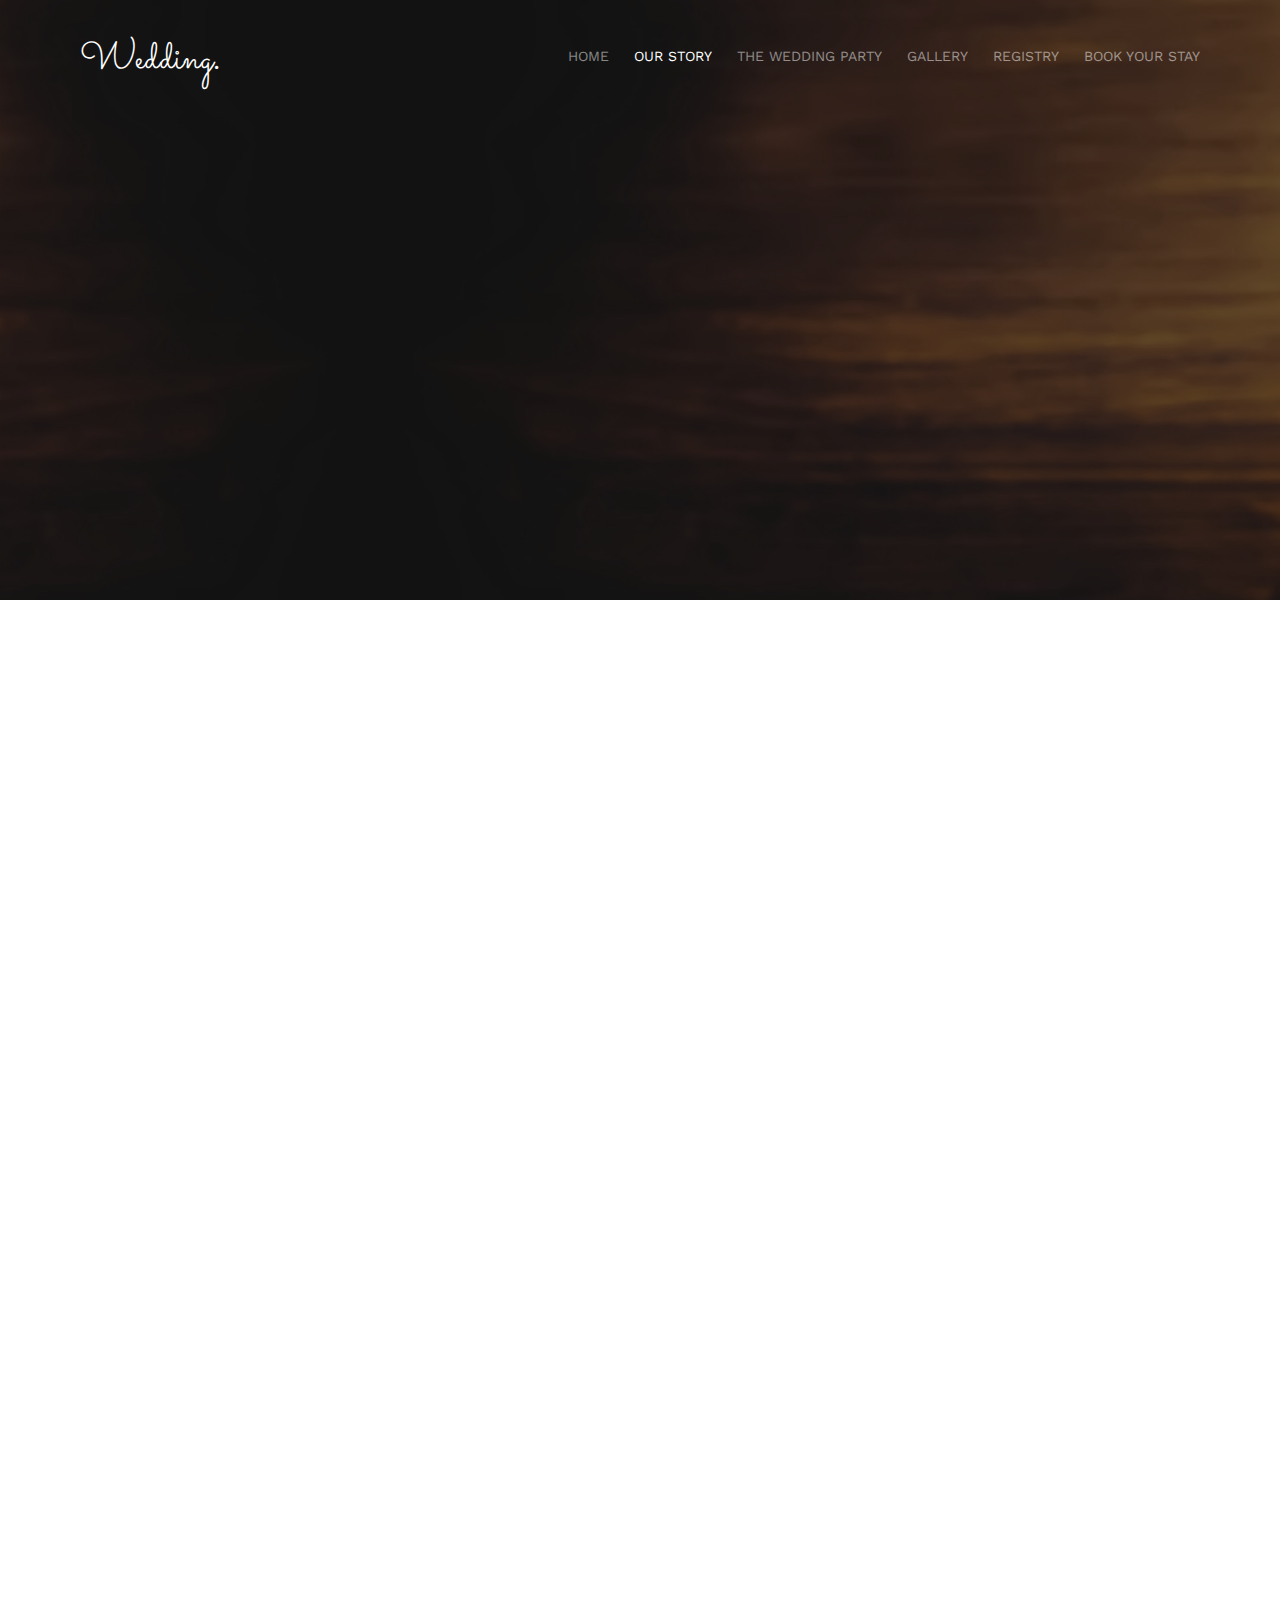
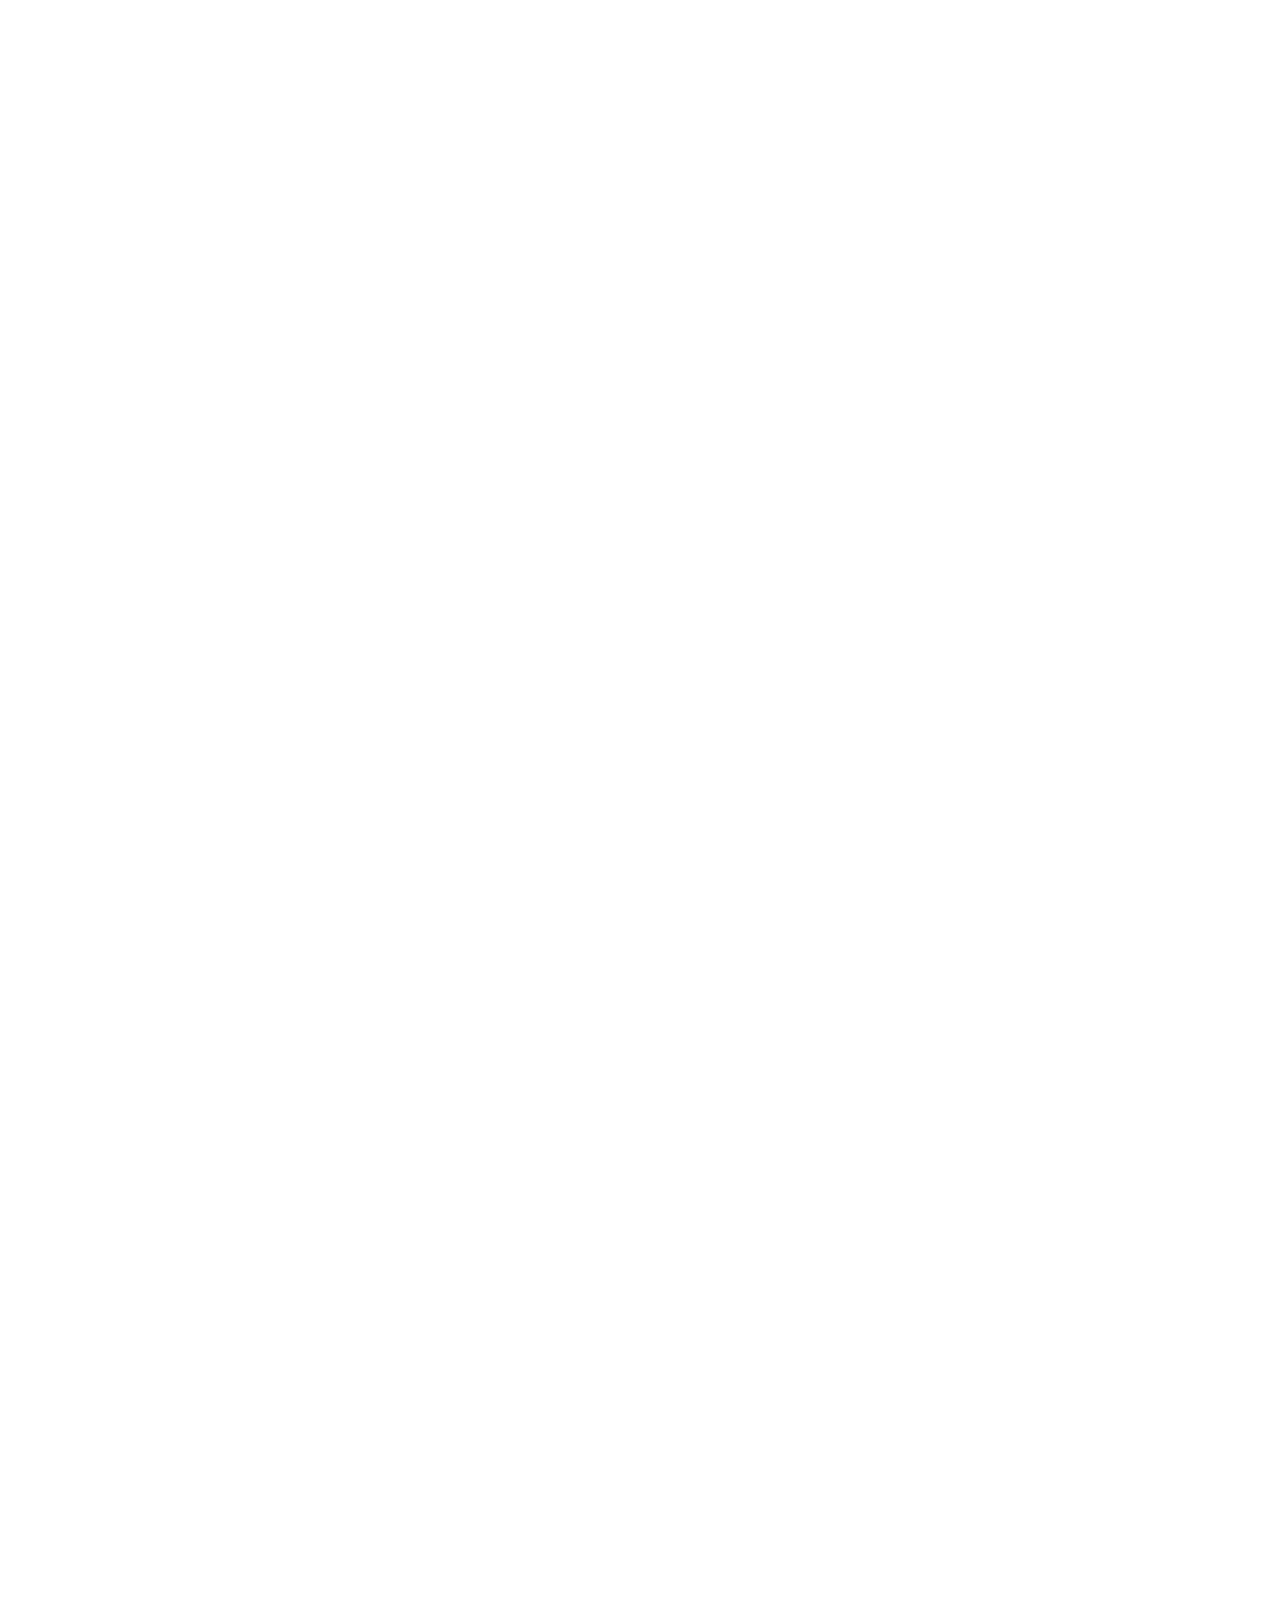
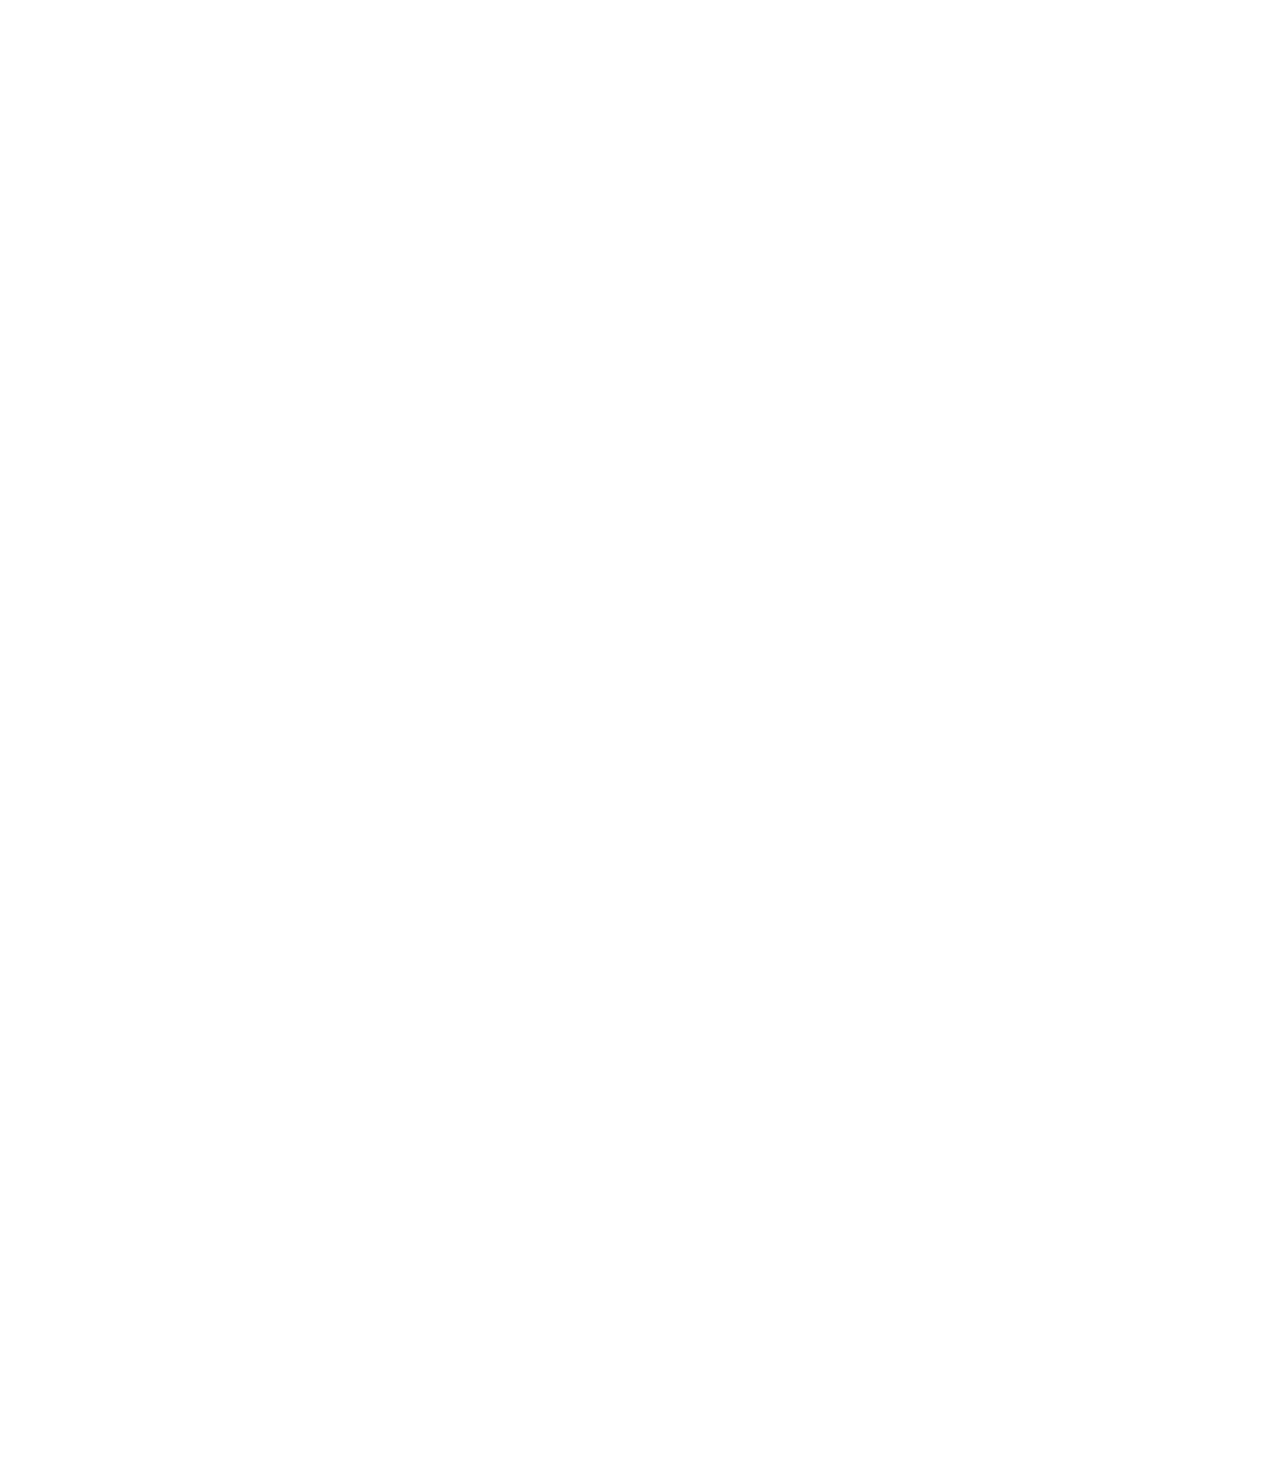
==== commit 342796b9: "Postponed!" ====
--- a/about.html
+++ b/about.html
@@ -4,6 +4,16 @@
 <!--[if IE 8]>         <html class="no-js lt-ie9"> <![endif]-->
 <!--[if gt IE 8]><!--> <html class="no-js"> <!--<![endif]-->
 	<head>
+        <!-- Global site tag (gtag.js) - Google Analytics -->
+        <script async src="https://www.googletagmanager.com/gtag/js?id=UA-150630617-1"></script>
+        <script>
+          window.dataLayer = window.dataLayer || [];
+          function gtag(){dataLayer.push(arguments);}
+          gtag('js', new Date());
+
+          gtag('config', 'UA-150630617-1');
+        </script>
+        
         <meta charset="utf-8">
         <meta http-equiv="X-UA-Compatible" content="IE=edge">
         <title>Our Story</title>
@@ -76,24 +86,32 @@
 	
 	<div id="page">
 <!-- Navigation -->
-	<nav class="fh5co-nav" role="navigation">
-		<div class="container">
-			<div class="row">
-				<div class="col-xs-2">
-					<div id="fh5co-logo"><a href="index.html">Wedding<strong>.</strong></a></div>
-				</div>
-				<div class="col-xs-10 text-right menu-1">
-					<ul>
-						<li><a href="index.html">Home</a></li>
-						<li class="active"><a href="about.html">Our Story</a></li>
-						<li><a href="party.html">The Wedding Party</a></li>
-						<li class="has-dropdown"><a href="gallery.html">Gallery</a></li>
-						<li><a href="https://www.marriott.com/event-reservations/reservation-link.mi?id=1562771516832&key=GRP&app=resvlink">Book Your Stay</a></li>
-					</ul>
-				</div>
-			</div>
-		</div>
-	</nav>
+    <nav class="fh5co-nav" role="navigation">
+        <div class="container">
+            <div class="row">
+                <div class="col-xs-2">
+                    <div id="fh5co-logo"><a href="index.html">Wedding<strong>.</strong></a></div>
+                </div>
+                <div class="col-xs-10 text-right menu-1">
+                    <ul>
+                        <li><a href="index.html">Home</a></li>
+                        <li class="active"><a href="about.html">Our Story</a></li>
+                        <li><a href="party.html">The Wedding Party</a></li>
+                        <li class="has-dropdown">
+                            <a href="gallery.html">Gallery</a>
+                            <ul class="dropdown">
+                                <li><a href="gallery-pages/through-the-years.php">Through the Years</a></li>
+                                <li><a href="gallery-pages/yangello-ever-after.php">Yangello Ever After</a></li>
+                                <li><a href="gallery-pages/engagement-photos.php">Engagement Photos</a></li>
+                            </ul>
+                        </li>
+                        <li><a href="https://registry.theknot.com/kelsea-salvatore-aaron-yangello-april-2020-nj/28644447">Registry</a></li>
+                        <li><a href="https://www.marriott.com/event-reservations/reservation-link.mi?id=1562771516832&key=GRP&app=resvlink">Book Your Stay</a></li>
+                    </ul>
+                </div>
+            </div>
+        </div>
+    </nav>
 
 	<header id="our-story-header" class="fh5co-header fh5co-cover fh5co-cover-sm" role="banner">
 		<div class="overlay"></div>
--- a/css/style.css
+++ b/css/style.css
@@ -805,17 +805,39 @@
 .fh5co-social-icons li a i {
   font-size: 20px;
 }
-
+.fh5co-contact-info{
+    width: 100%;
+  padding: 0;
+  margin: auto;
+}
+.fh5co-contact-info h3{
+    width: 100%;
+    margin: auto;
+    text-align: center;
+}
 .fh5co-contact-info ul {
-  padding: 0;
-  margin: 0;
+    display: table;
+    width: 100%;
+    list-style: none;
 }
 .fh5co-contact-info ul li {
+    display: table-cell;
+    text-align: left;
   padding: 0 0 0 50px;
   margin: 0 0 30px 0;
   list-style: none;
   position: relative;
 }
+
+@media screen and (max-width: 768px) {
+    .fh5co-contact-info ul {
+        display: block;
+    }
+    .fh5co-contact-info ul li {
+        display: block;
+    }
+}
+
 .fh5co-contact-info ul li:before {
   color: var(--primary-color);
   position: absolute;
@@ -1475,6 +1497,9 @@
   font-weight: 400;
   padding-left: 50px;
   padding-right: 50px;
+}
+#fh5co-started .btn:hover {
+    background: var(--primary-rgb);
 }
 #fh5co-started .form-inline .form-group {
   width: 100% !important;
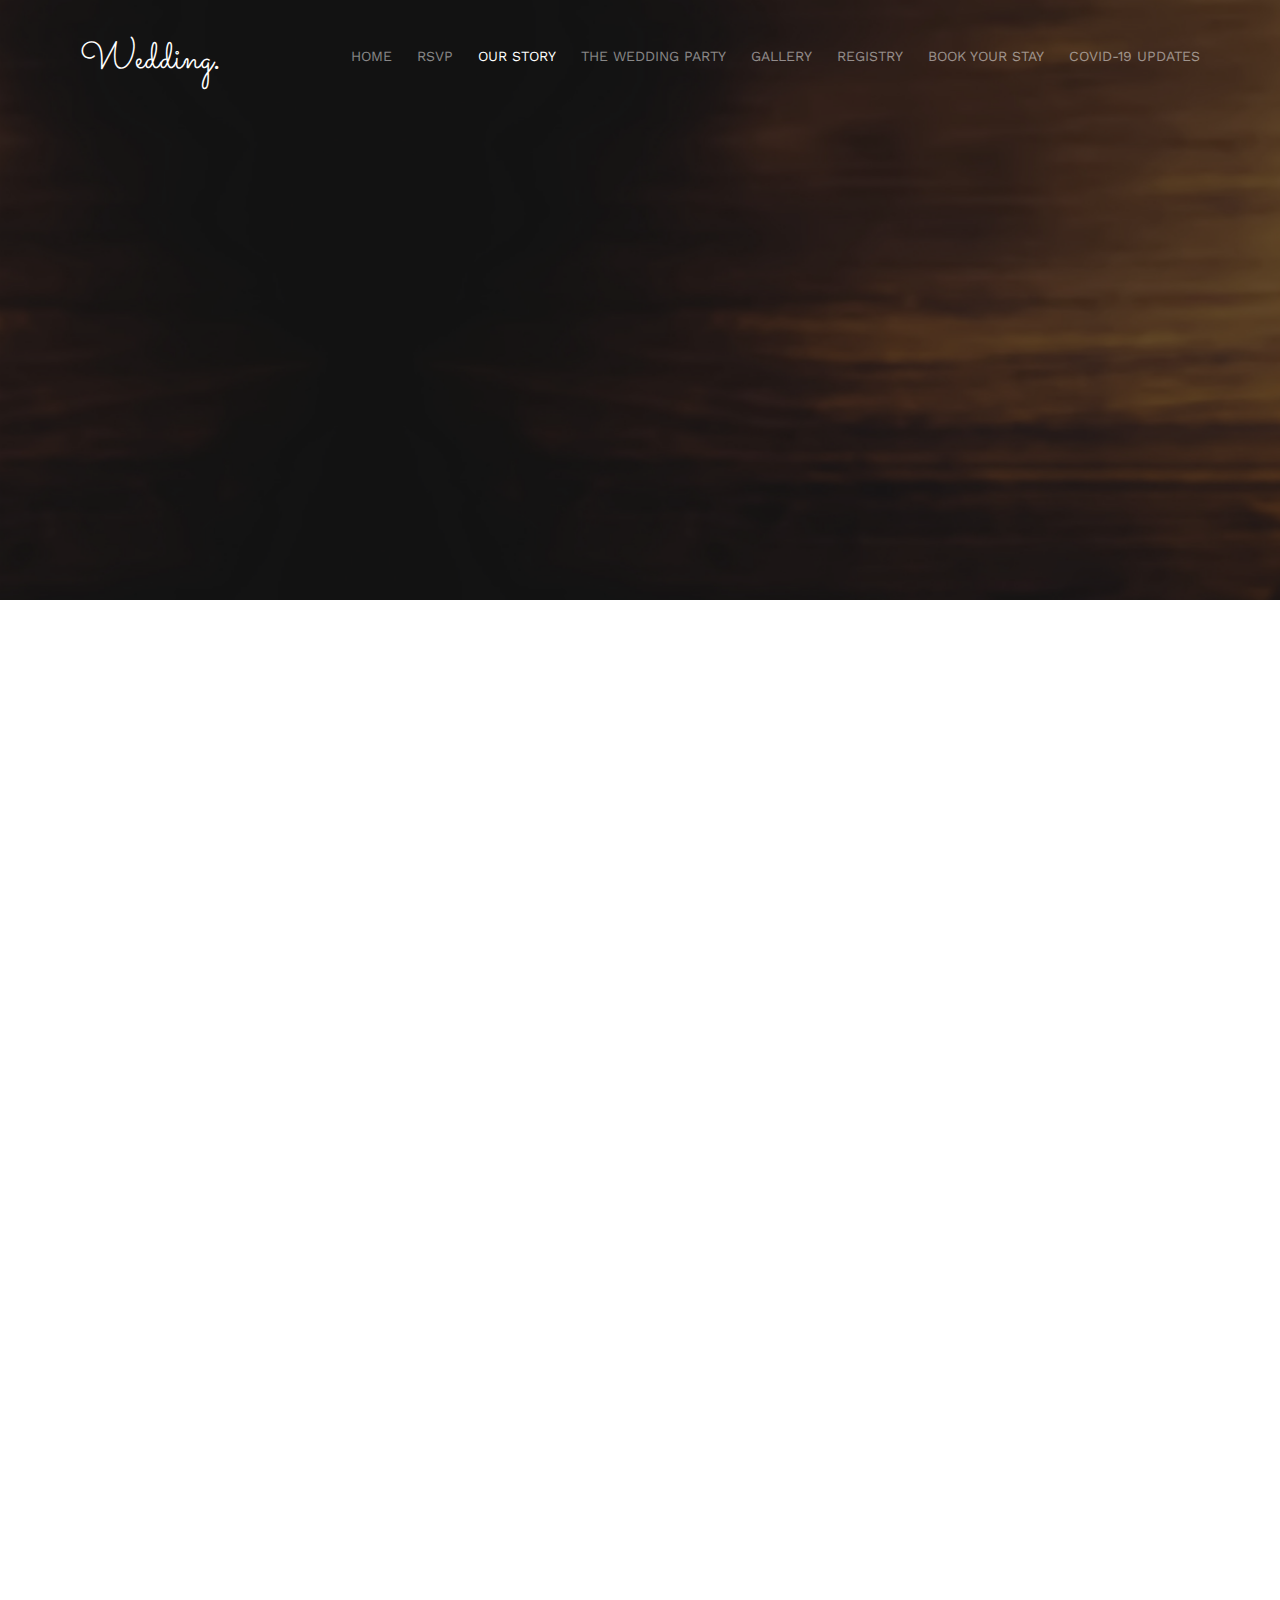
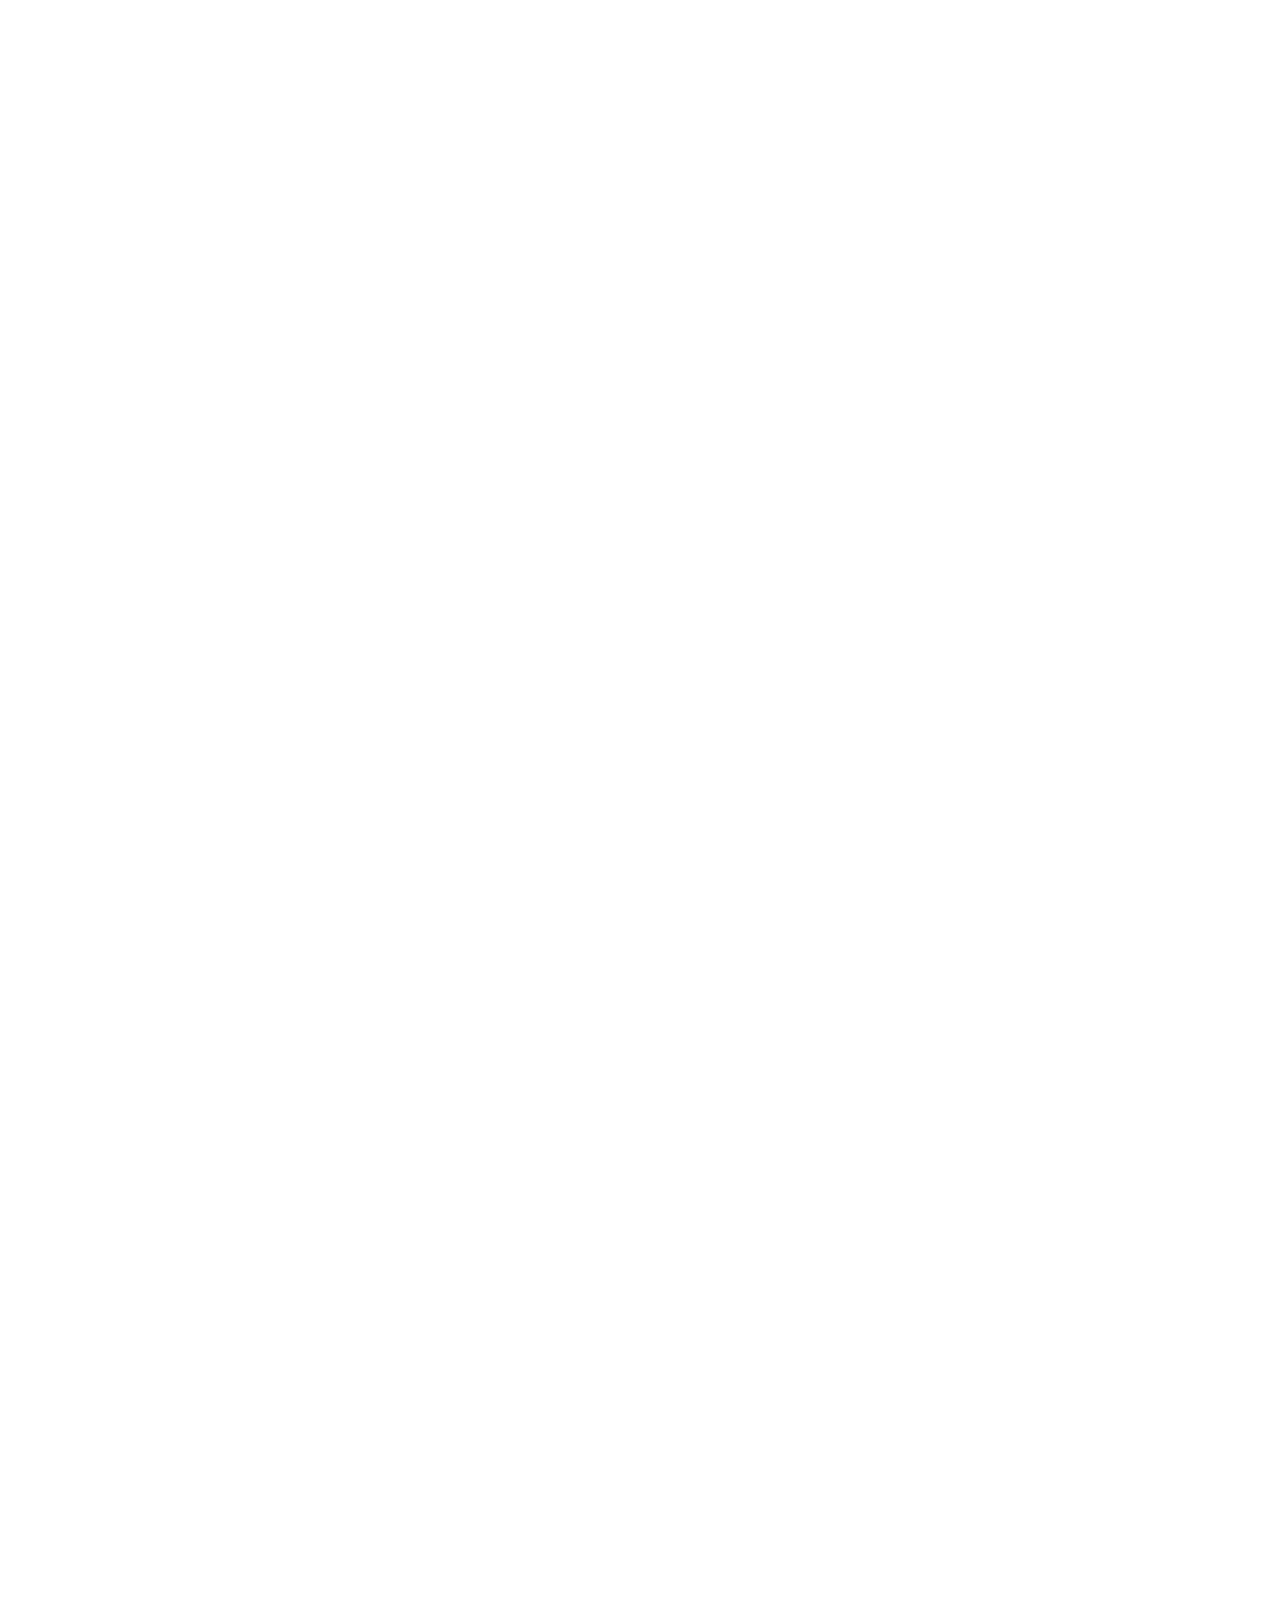
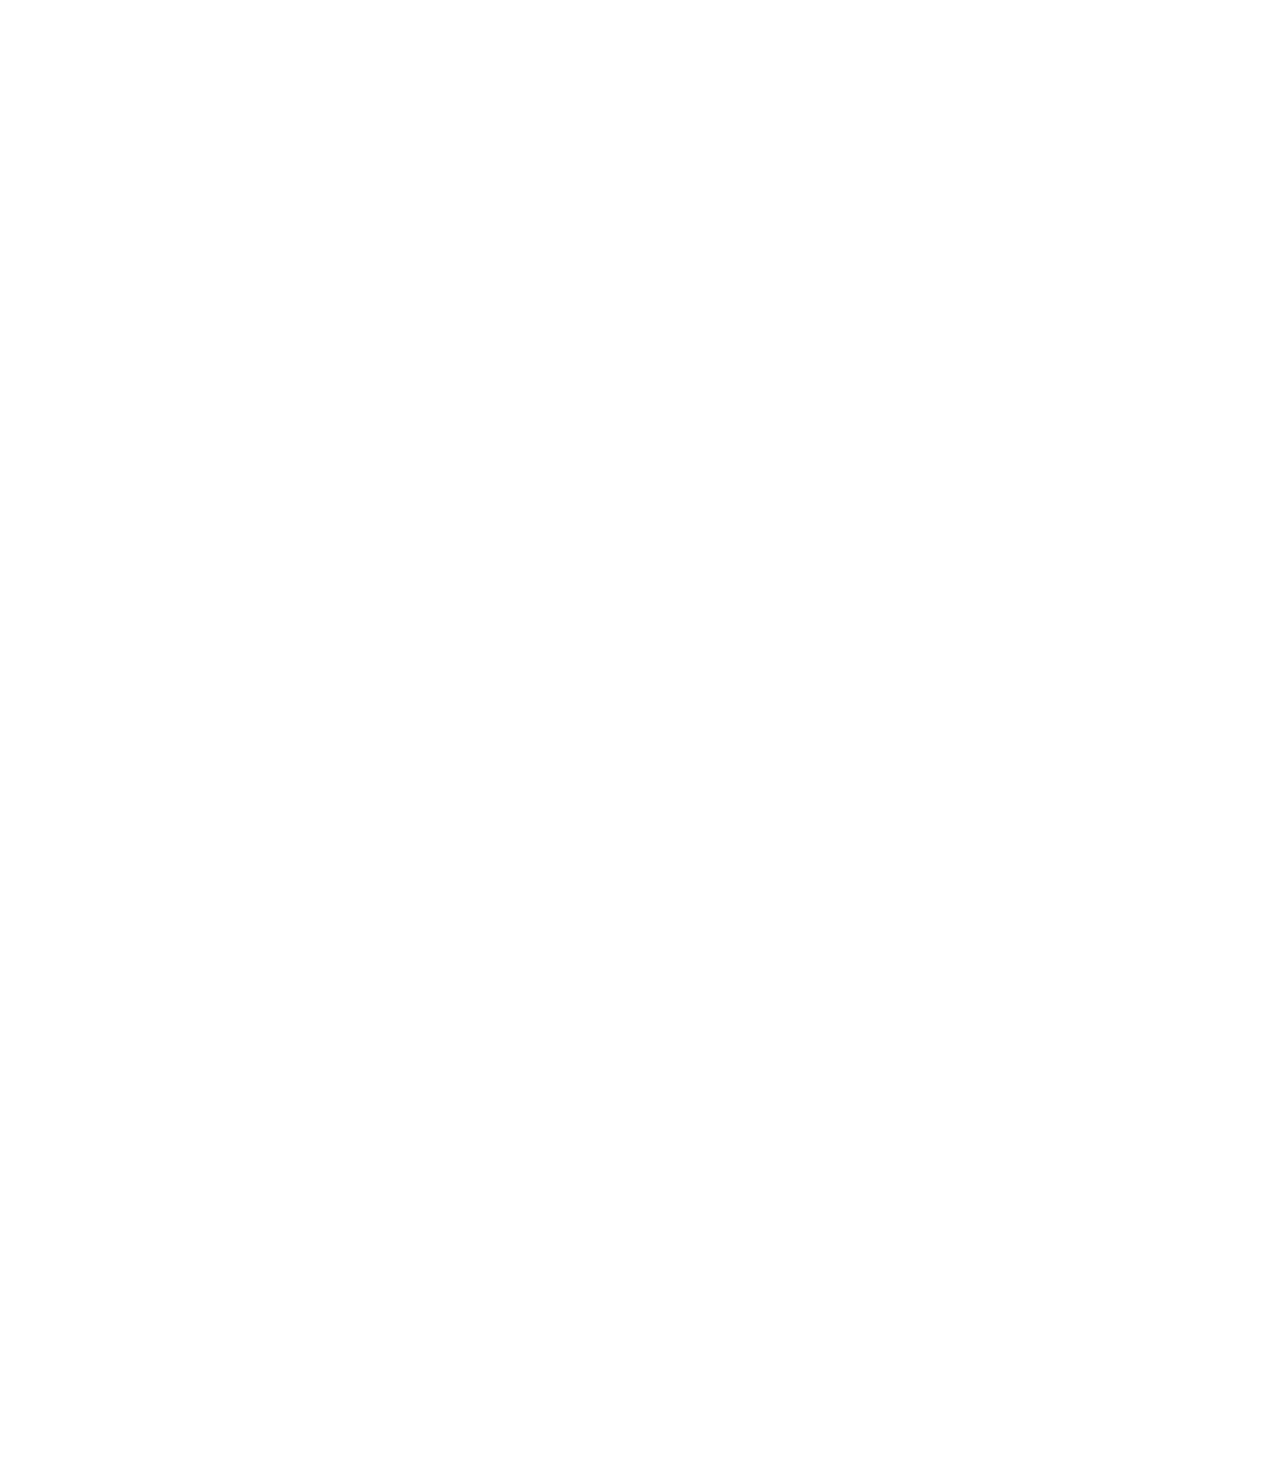
==== commit fdfaa541: "Covid Updates" ====
--- a/about.html
+++ b/about.html
@@ -95,6 +95,7 @@
                 <div class="col-xs-10 text-right menu-1">
                     <ul>
                         <li><a href="index.html">Home</a></li>
+                        <li><a href="http://yangelloeverafter.rsvpify.com">RSVP</a></li>
                         <li class="active"><a href="about.html">Our Story</a></li>
                         <li><a href="party.html">The Wedding Party</a></li>
                         <li class="has-dropdown">
@@ -106,7 +107,8 @@
                             </ul>
                         </li>
                         <li><a href="https://registry.theknot.com/kelsea-salvatore-aaron-yangello-april-2020-nj/28644447">Registry</a></li>
-                        <li><a href="https://www.marriott.com/event-reservations/reservation-link.mi?id=1562771516832&key=GRP&app=resvlink">Book Your Stay</a></li>
+                        <li><a href="https://www.marriott.com/event-reservations/reservation-link.mi?id=1587669451356&key=GRP&app=resvlink">Book Your Stay</a></li>
+                        <li><a href="covid.html">COVID-19 Updates</a></li>
                     </ul>
                 </div>
             </div>
--- a/css/style.css
+++ b/css/style.css
@@ -128,6 +128,35 @@
     display: none;
   }
 }
+
+#covid-content{
+    width:95%;
+    margin: auto;
+}
+#covid-content > .row{
+    margin-top:10px;
+}
+.restriction{
+    border: 2px solid black;
+    border-radius: 15px 50px;
+    margin: 10px;
+}
+.icon > img{
+    width:70%;
+    margin-top: 10%;
+    margin-bottom: 10%;
+}
+.text > p{
+    margin-right:20px;
+    margin-top:10%;
+}
+.center {
+  display: block;
+  margin-left: auto;
+  margin-right: auto;
+  width: 50%;
+}
+
 .fh5co-nav ul {
   padding: 0;
   margin: 2px 0 0 0;
@@ -904,6 +933,11 @@
 }
 #contact-banner {
     background-image:url(../img/banners/letter-banner.png);
+}
+
+#covid-banner{
+    background-image:url(../img/banners/CovidBanner.png);
+    background-position: right;
 }
 
 @media screen and (max-width: 1920px) {
